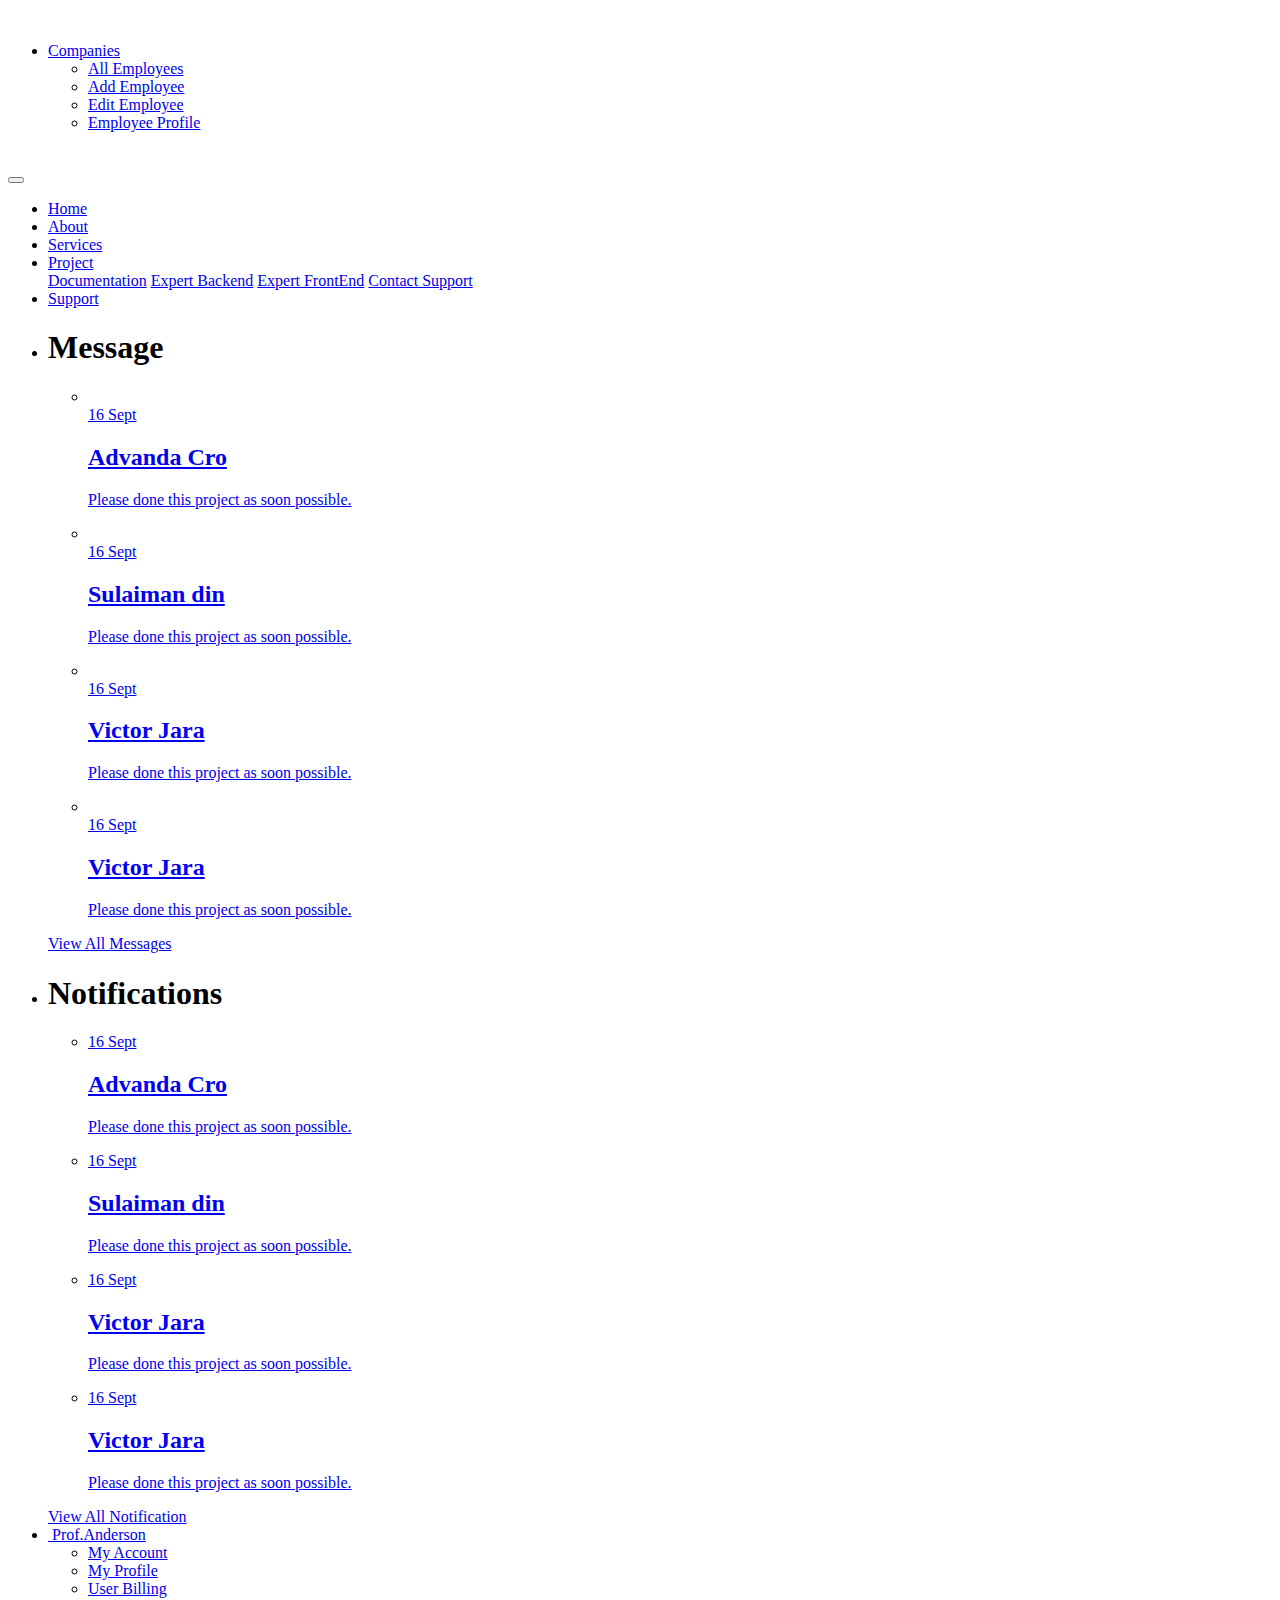
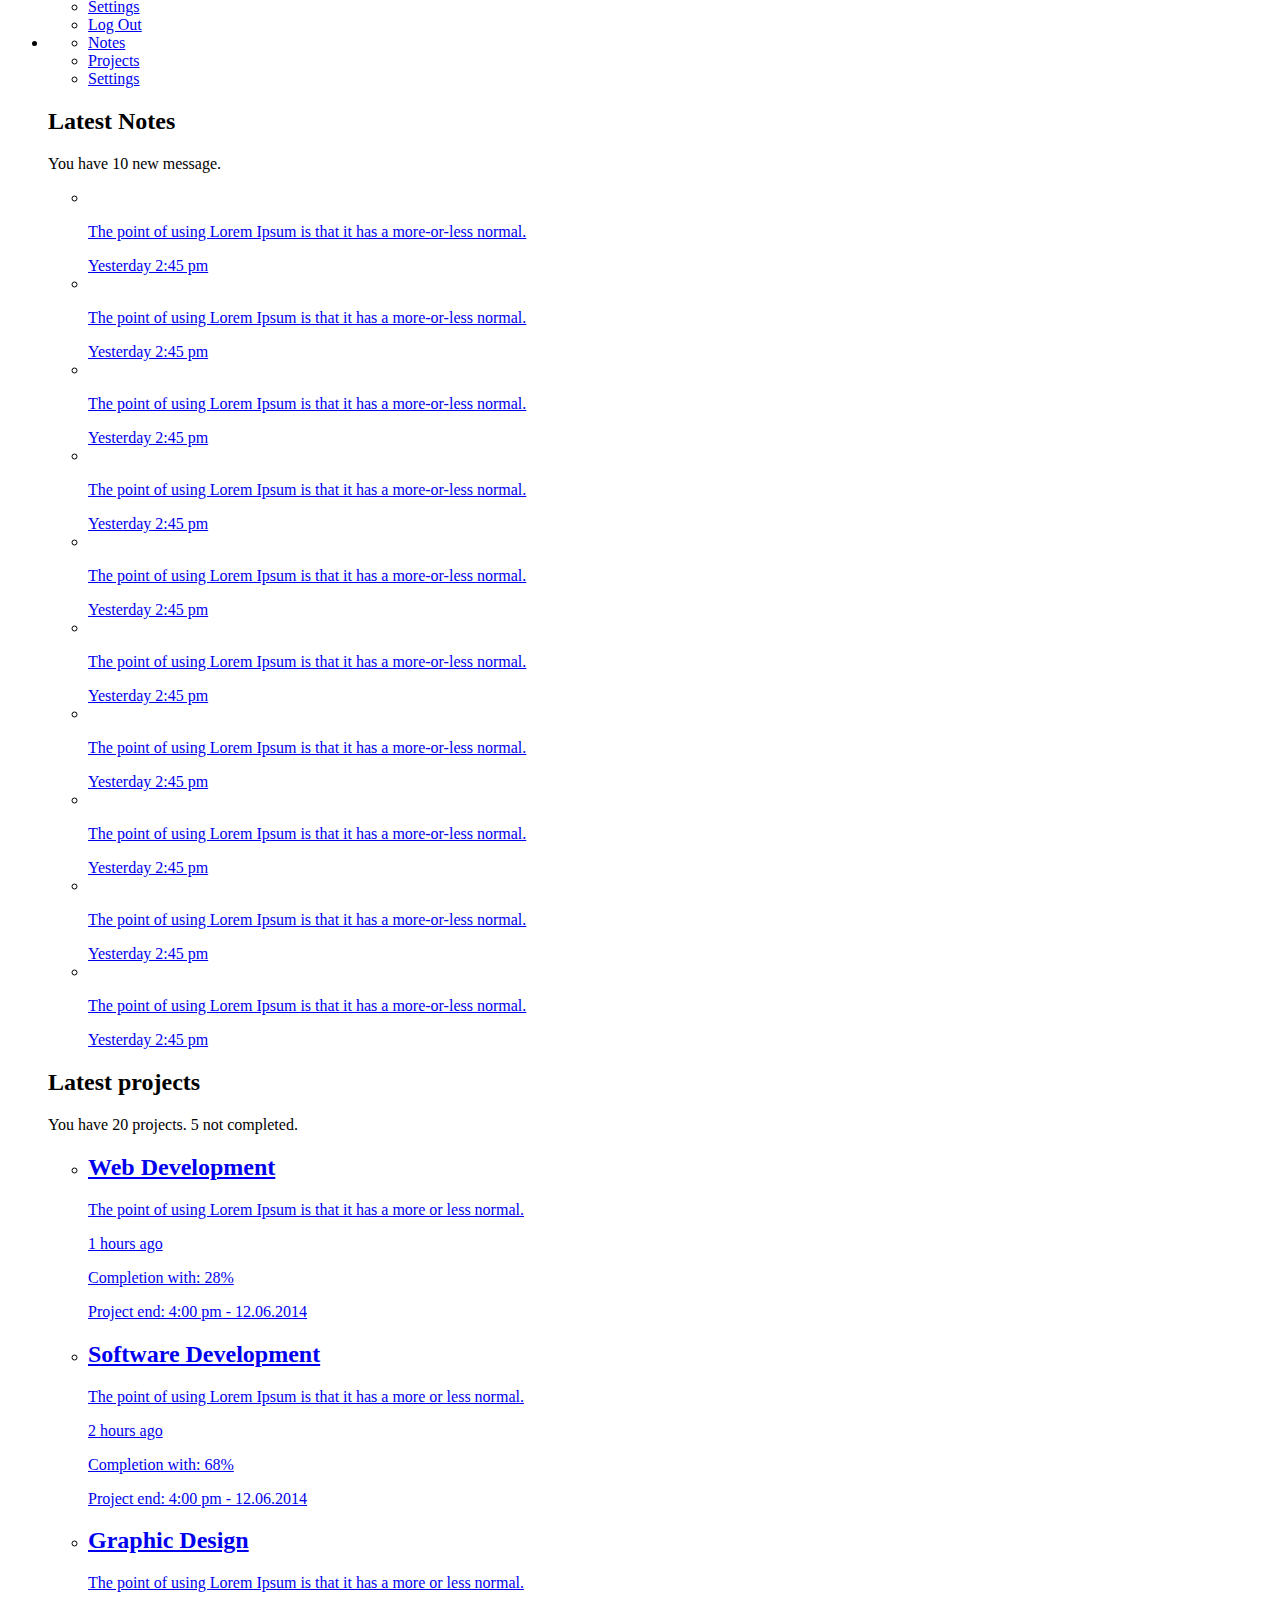
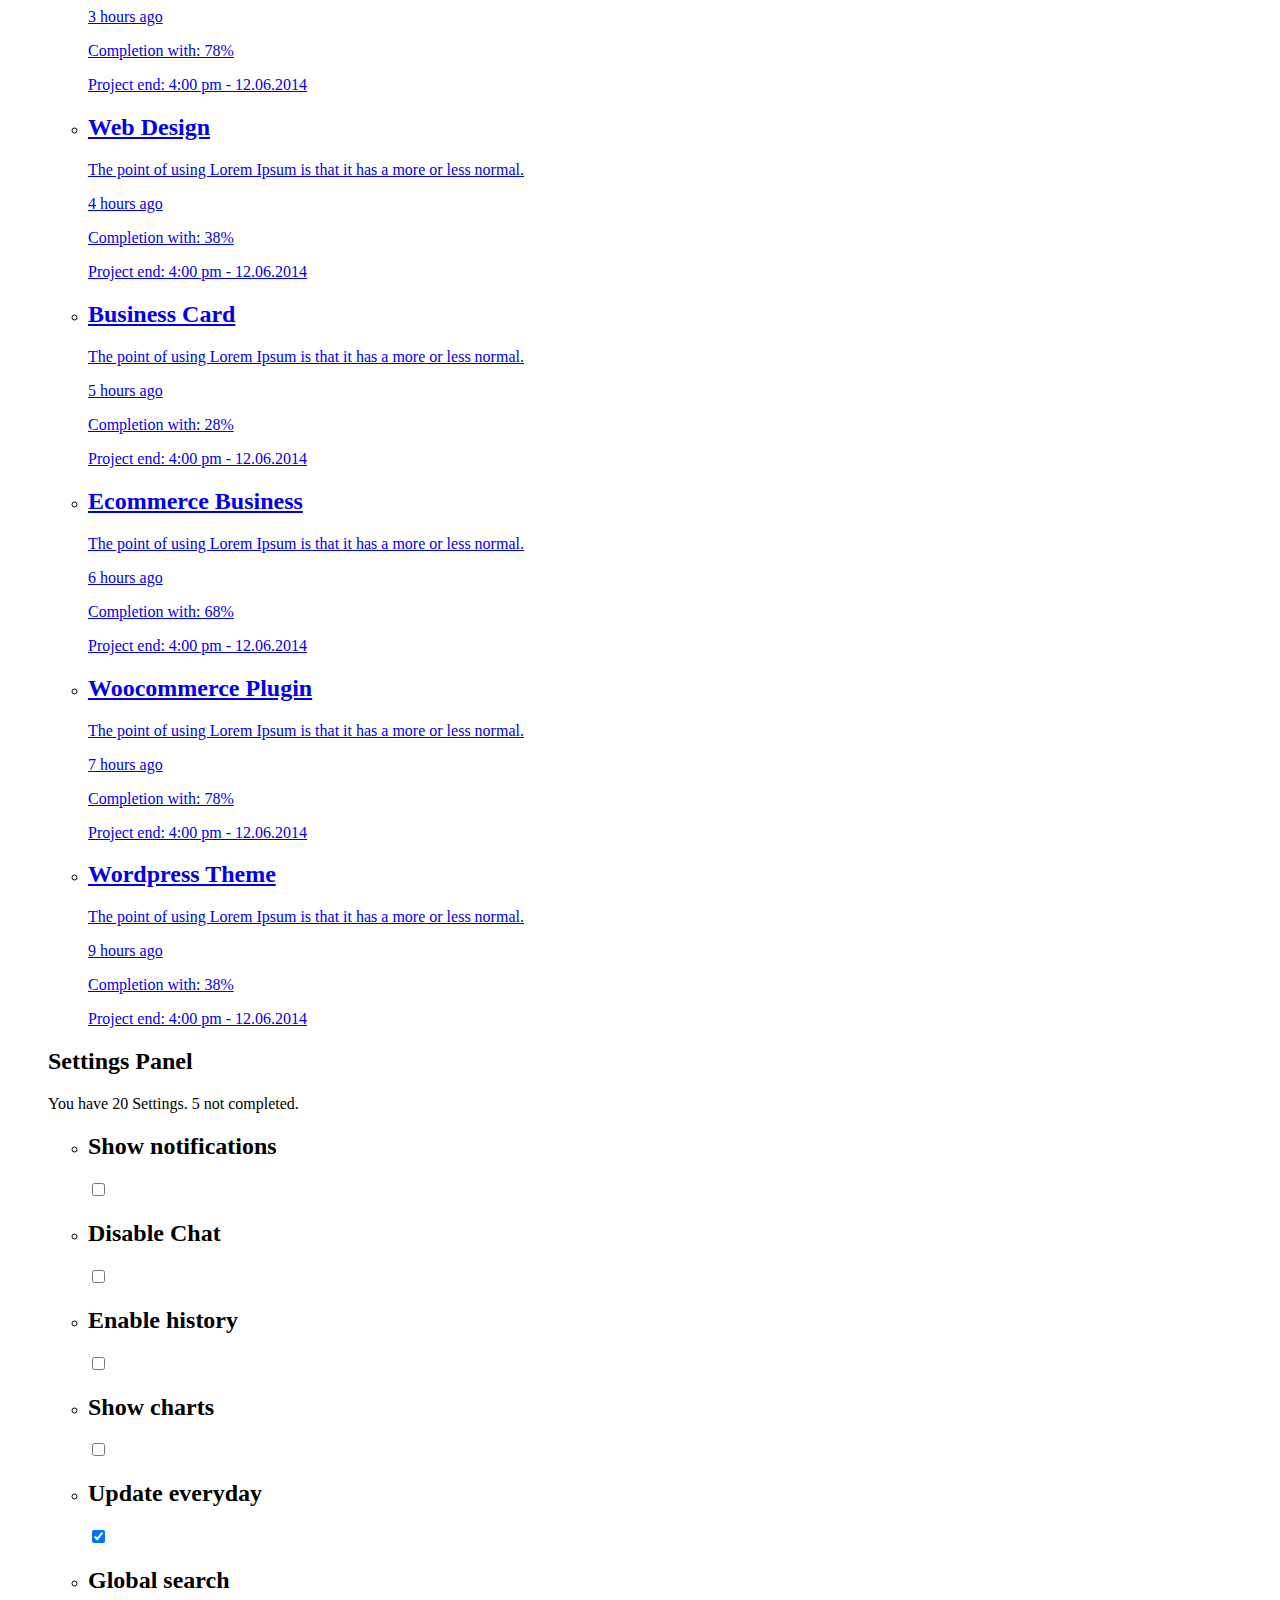
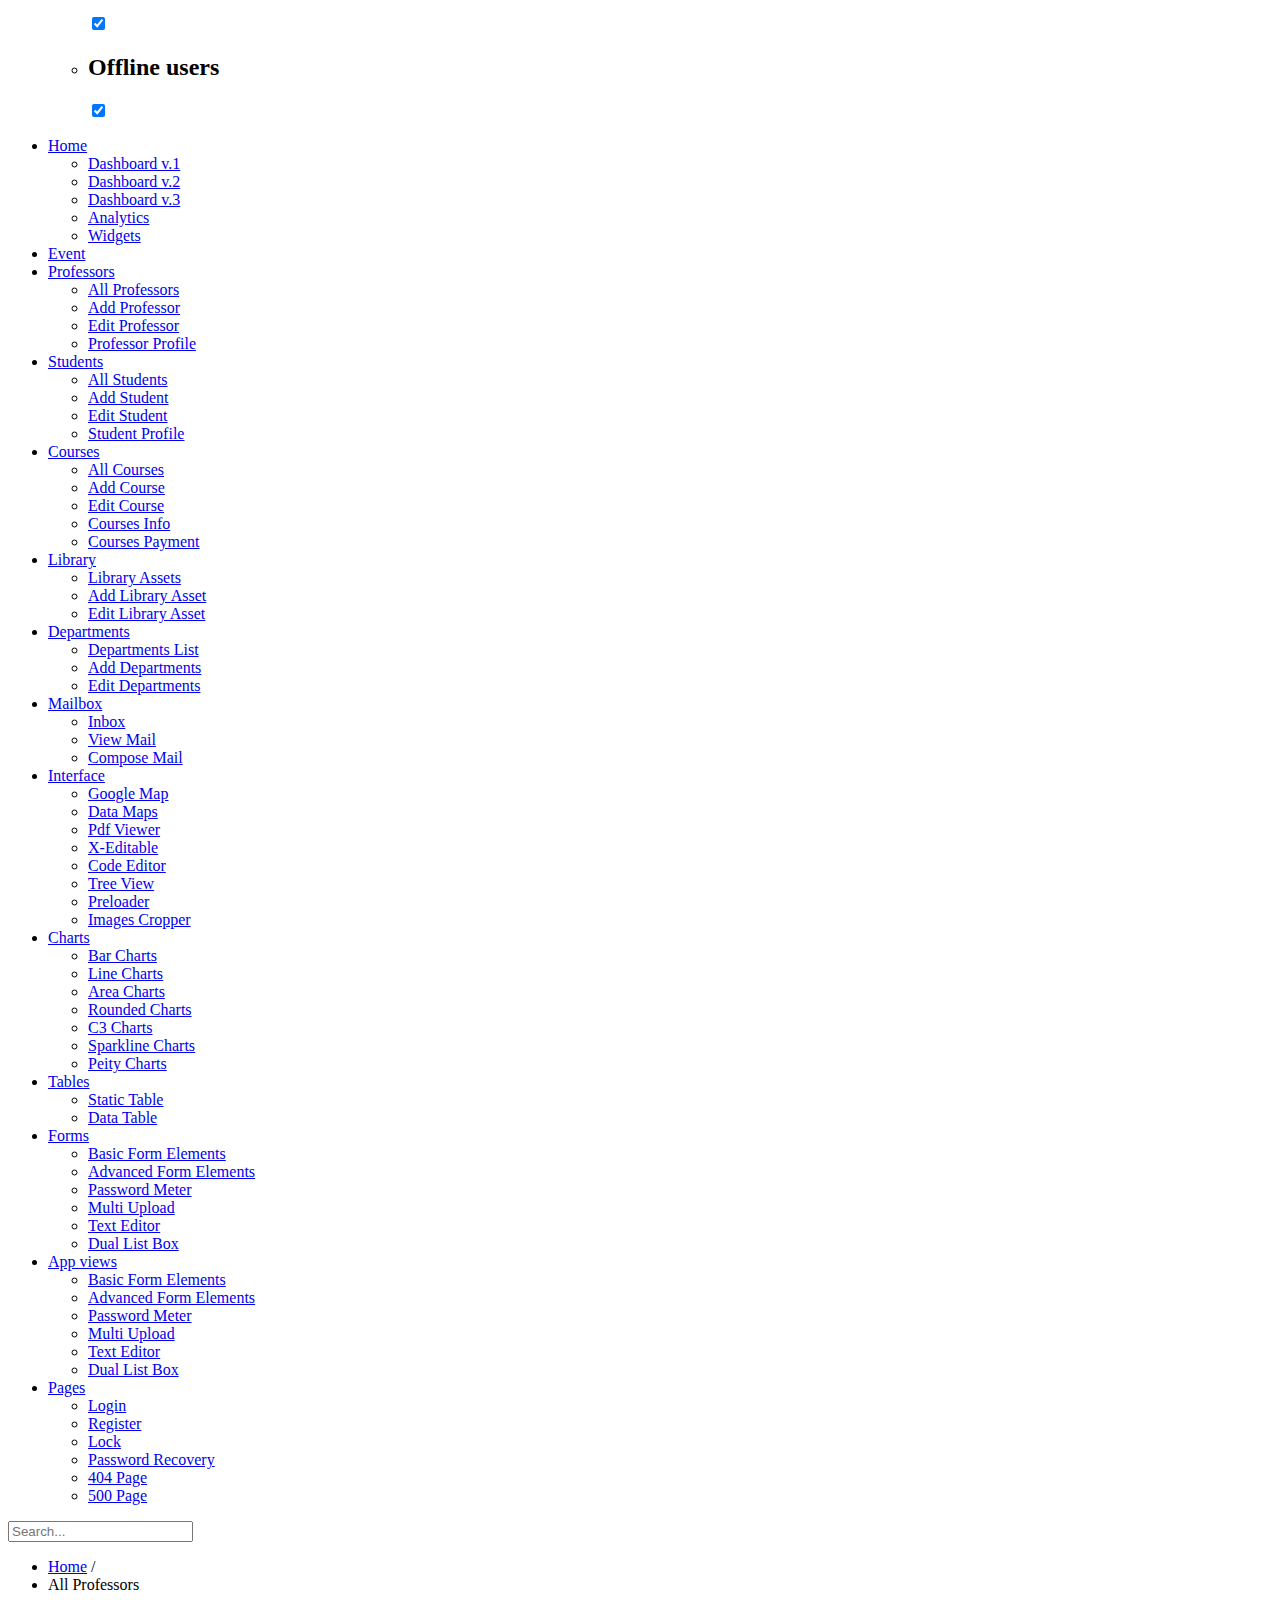
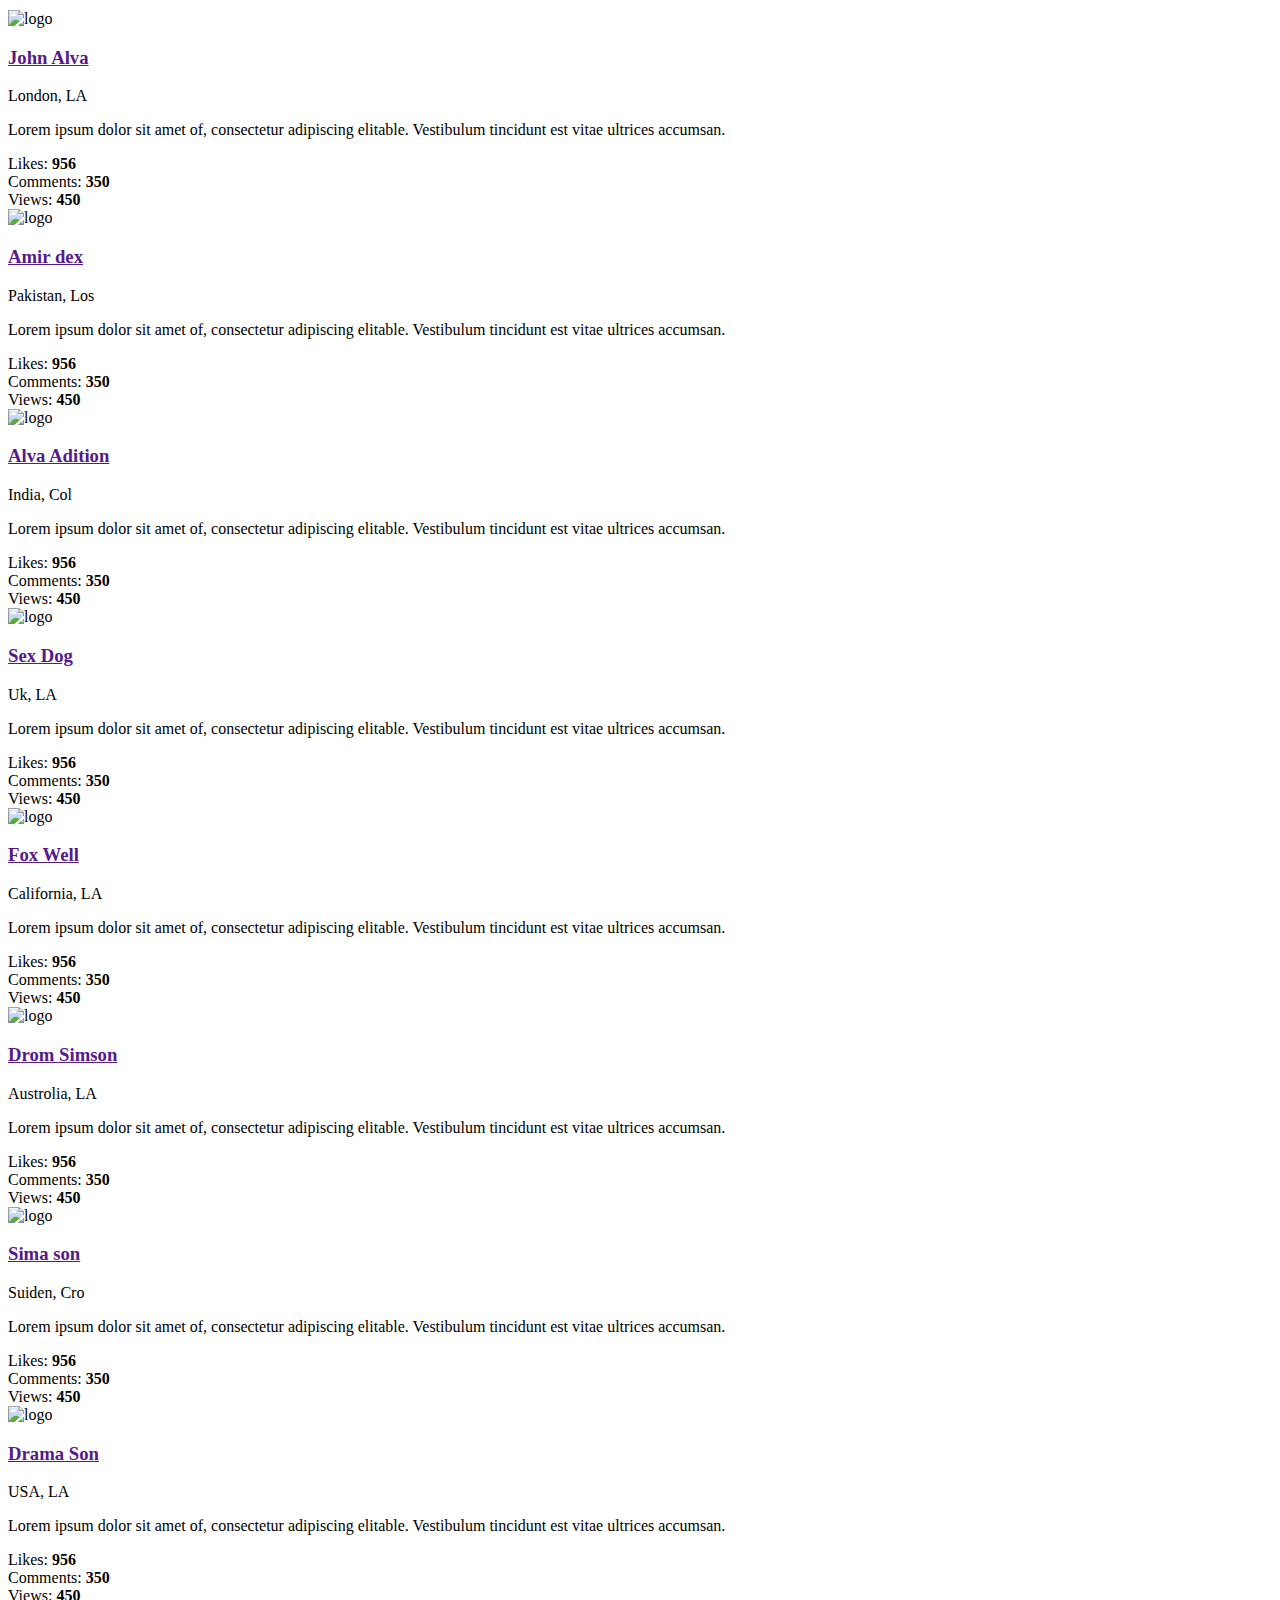
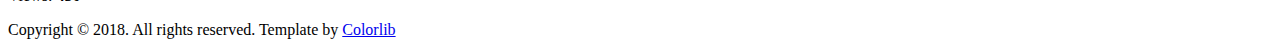
==== all-employees.html @ 907eefcb "First commit" ====
<!doctype html>
<html class="no-js" lang="en">

<head>
    <meta charset="utf-8">
    <meta http-equiv="x-ua-compatible" content="ie=edge">
    <title>Company</title>
    <meta name="description" content="">
    <meta name="viewport" content="width=device-width, initial-scale=1">
    <!-- favicon
		============================================ -->
    <link rel="shortcut icon" type="image/x-icon" href="img/favicon.ico">
    <!-- Google Fonts
		============================================ -->
    <link href="https://fonts.googleapis.com/css?family=Roboto:100,300,400,700,900" rel="stylesheet">
    <!-- Bootstrap CSS
		============================================ -->
    <link rel="stylesheet" href="css/bootstrap.min.css">
    <!-- Bootstrap CSS
		============================================ -->
    <link rel="stylesheet" href="css/font-awesome.min.css">
    <!-- owl.carousel CSS
		============================================ -->
    <link rel="stylesheet" href="css/owl.carousel.css">
    <link rel="stylesheet" href="css/owl.theme.css">
    <link rel="stylesheet" href="css/owl.transitions.css">
    <!-- animate CSS
		============================================ -->
    <link rel="stylesheet" href="css/animate.css">
    <!-- normalize CSS
		============================================ -->
    <link rel="stylesheet" href="css/normalize.css">
    <!-- meanmenu icon CSS
		============================================ -->
    <link rel="stylesheet" href="css/meanmenu.min.css">
    <!-- main CSS
		============================================ -->
    <link rel="stylesheet" href="css/main.css">
    <!-- educate icon CSS
		============================================ -->
    <link rel="stylesheet" href="css/educate-custon-icon.css">
    <!-- morrisjs CSS
		============================================ -->
    <link rel="stylesheet" href="css/morrisjs/morris.css">
    <!-- mCustomScrollbar CSS
		============================================ -->
    <link rel="stylesheet" href="css/scrollbar/jquery.mCustomScrollbar.min.css">
    <!-- metisMenu CSS
		============================================ -->
    <link rel="stylesheet" href="css/metisMenu/metisMenu.min.css">
    <link rel="stylesheet" href="css/metisMenu/metisMenu-vertical.css">
    <!-- calendar CSS
		============================================ -->
    <link rel="stylesheet" href="css/calendar/fullcalendar.min.css">
    <link rel="stylesheet" href="css/calendar/fullcalendar.print.min.css">
    <!-- style CSS
		============================================ -->
    <link rel="stylesheet" href="style.css">
    <!-- responsive CSS
		============================================ -->
    <link rel="stylesheet" href="css/responsive.css">
    <!-- modernizr JS
		============================================ -->
    <script src="js/vendor/modernizr-2.8.3.min.js"></script>
</head>

<body>
    <!--[if lt IE 8]>
		<p class="browserupgrade">You are using an <strong>outdated</strong> browser. Please <a href="http://browsehappy.com/">upgrade your browser</a> to improve your experience.</p>
	<![endif]-->
    <!-- Start Left menu area -->
    <div class="left-sidebar-pro">
        <nav id="sidebar" class="">
            <div class="sidebar-header">
                <a href="index.html"><img class="main-logo" src="img/logo/logo.png" alt="" /></a>
                <strong><a href="index.html"><img src="img/logo/logosn.png" alt="" /></a></strong>
            </div>
            <div class="left-custom-menu-adp-wrap comment-scrollbar">
                <nav class="sidebar-nav left-sidebar-menu-pro">
                    <ul class="metismenu" id="menu1">
                        
                        <li>
                            <a class="has-arrow" href="all-employees.html" aria-expanded="false"><span
                                    class="educate-icon educate-professor icon-wrap"></span> <span
                                    class="mini-click-non">Companies</span></a>
                            <ul class="submenu-angle" aria-expanded="false">
                                <li><a title="All Employees" href="all-employees.html"><span class="mini-sub-pro">All
                                            Employees</span></a></li>
                                <li><a title="Add Employee" href="add-Employee.html"><span class="mini-sub-pro">Add
                                            Employee</span></a></li>
                                <li><a title="Edit Employee" href="edit-Employee.html"><span class="mini-sub-pro">Edit
                                            Employee</span></a></li>
                                <li><a title="Employee Profile" href="Employee-profile.html"><span
                                            class="mini-sub-pro">Employee Profile</span></a></li>
                            </ul>
                        </li>                       
                    </ul>
                </nav>
            </div>
        </nav>
    </div>
    <!-- End Left menu area -->
    <!-- Start Welcome area -->
    <div class="all-content-wrapper">
        <div class="container-fluid">
            <div class="row">
                <div class="col-lg-12 col-md-12 col-sm-12 col-xs-12">
                    <div class="logo-pro">
                        <a href="index.html"><img class="main-logo" src="img/logo/logo.png" alt="" /></a>
                    </div>
                </div>
            </div>
        </div>
        <div class="header-advance-area">
            <div class="header-top-area">
                <div class="container-fluid">
                    <div class="row">
                        <div class="col-lg-12 col-md-12 col-sm-12 col-xs-12">
                            <div class="header-top-wraper">
                                <div class="row">
                                    <div class="col-lg-1 col-md-0 col-sm-1 col-xs-12">
                                        <div class="menu-switcher-pro">
                                            <button type="button" id="sidebarCollapse" class="btn bar-button-pro header-drl-controller-btn btn-info navbar-btn">
													<i class="educate-icon educate-nav"></i>
												</button>
                                        </div>
                                    </div>
                                    <div class="col-lg-6 col-md-7 col-sm-6 col-xs-12">
                                        <div class="header-top-menu tabl-d-n">
                                            <ul class="nav navbar-nav mai-top-nav">
                                                <li class="nav-item"><a href="#" class="nav-link">Home</a>
                                                </li>
                                                <li class="nav-item"><a href="#" class="nav-link">About</a>
                                                </li>
                                                <li class="nav-item"><a href="#" class="nav-link">Services</a>
                                                </li>
                                                <li class="nav-item dropdown res-dis-nn">
                                                    <a href="#" data-toggle="dropdown" role="button" aria-expanded="false" class="nav-link dropdown-toggle">Project <span class="angle-down-topmenu"><i class="fa fa-angle-down"></i></span></a>
                                                    <div role="menu" class="dropdown-menu animated zoomIn">
                                                        <a href="#" class="dropdown-item">Documentation</a>
                                                        <a href="#" class="dropdown-item">Expert Backend</a>
                                                        <a href="#" class="dropdown-item">Expert FrontEnd</a>
                                                        <a href="#" class="dropdown-item">Contact Support</a>
                                                    </div>
                                                </li>
                                                <li class="nav-item"><a href="#" class="nav-link">Support</a>
                                                </li>
                                            </ul>
                                        </div>
                                    </div>
                                    <div class="col-lg-5 col-md-5 col-sm-12 col-xs-12">
                                        <div class="header-right-info">
                                            <ul class="nav navbar-nav mai-top-nav header-right-menu">
                                                <li class="nav-item dropdown">
                                                    <a href="#" data-toggle="dropdown" role="button" aria-expanded="false" class="nav-link dropdown-toggle"><i class="educate-icon educate-message edu-chat-pro" aria-hidden="true"></i><span class="indicator-ms"></span></a>
                                                    <div role="menu" class="author-message-top dropdown-menu animated zoomIn">
                                                        <div class="message-single-top">
                                                            <h1>Message</h1>
                                                        </div>
                                                        <ul class="message-menu">
                                                            <li>
                                                                <a href="#">
                                                                    <div class="message-img">
                                                                        <img src="img/contact/1.jpg" alt="">
                                                                    </div>
                                                                    <div class="message-content">
                                                                        <span class="message-date">16 Sept</span>
                                                                        <h2>Advanda Cro</h2>
                                                                        <p>Please done this project as soon possible.</p>
                                                                    </div>
                                                                </a>
                                                            </li>
                                                            <li>
                                                                <a href="#">
                                                                    <div class="message-img">
                                                                        <img src="img/contact/4.jpg" alt="">
                                                                    </div>
                                                                    <div class="message-content">
                                                                        <span class="message-date">16 Sept</span>
                                                                        <h2>Sulaiman din</h2>
                                                                        <p>Please done this project as soon possible.</p>
                                                                    </div>
                                                                </a>
                                                            </li>
                                                            <li>
                                                                <a href="#">
                                                                    <div class="message-img">
                                                                        <img src="img/contact/3.jpg" alt="">
                                                                    </div>
                                                                    <div class="message-content">
                                                                        <span class="message-date">16 Sept</span>
                                                                        <h2>Victor Jara</h2>
                                                                        <p>Please done this project as soon possible.</p>
                                                                    </div>
                                                                </a>
                                                            </li>
                                                            <li>
                                                                <a href="#">
                                                                    <div class="message-img">
                                                                        <img src="img/contact/2.jpg" alt="">
                                                                    </div>
                                                                    <div class="message-content">
                                                                        <span class="message-date">16 Sept</span>
                                                                        <h2>Victor Jara</h2>
                                                                        <p>Please done this project as soon possible.</p>
                                                                    </div>
                                                                </a>
                                                            </li>
                                                        </ul>
                                                        <div class="message-view">
                                                            <a href="#">View All Messages</a>
                                                        </div>
                                                    </div>
                                                </li>
                                                <li class="nav-item"><a href="#" data-toggle="dropdown" role="button" aria-expanded="false" class="nav-link dropdown-toggle"><i class="educate-icon educate-bell" aria-hidden="true"></i><span class="indicator-nt"></span></a>
                                                    <div role="menu" class="notification-author dropdown-menu animated zoomIn">
                                                        <div class="notification-single-top">
                                                            <h1>Notifications</h1>
                                                        </div>
                                                        <ul class="notification-menu">
                                                            <li>
                                                                <a href="#">
                                                                    <div class="notification-icon">
                                                                        <i class="educate-icon educate-checked edu-checked-pro admin-check-pro" aria-hidden="true"></i>
                                                                    </div>
                                                                    <div class="notification-content">
                                                                        <span class="notification-date">16 Sept</span>
                                                                        <h2>Advanda Cro</h2>
                                                                        <p>Please done this project as soon possible.</p>
                                                                    </div>
                                                                </a>
                                                            </li>
                                                            <li>
                                                                <a href="#">
                                                                    <div class="notification-icon">
                                                                        <i class="fa fa-cloud edu-cloud-computing-down" aria-hidden="true"></i>
                                                                    </div>
                                                                    <div class="notification-content">
                                                                        <span class="notification-date">16 Sept</span>
                                                                        <h2>Sulaiman din</h2>
                                                                        <p>Please done this project as soon possible.</p>
                                                                    </div>
                                                                </a>
                                                            </li>
                                                            <li>
                                                                <a href="#">
                                                                    <div class="notification-icon">
                                                                        <i class="fa fa-eraser edu-shield" aria-hidden="true"></i>
                                                                    </div>
                                                                    <div class="notification-content">
                                                                        <span class="notification-date">16 Sept</span>
                                                                        <h2>Victor Jara</h2>
                                                                        <p>Please done this project as soon possible.</p>
                                                                    </div>
                                                                </a>
                                                            </li>
                                                            <li>
                                                                <a href="#">
                                                                    <div class="notification-icon">
                                                                        <i class="fa fa-line-chart edu-analytics-arrow" aria-hidden="true"></i>
                                                                    </div>
                                                                    <div class="notification-content">
                                                                        <span class="notification-date">16 Sept</span>
                                                                        <h2>Victor Jara</h2>
                                                                        <p>Please done this project as soon possible.</p>
                                                                    </div>
                                                                </a>
                                                            </li>
                                                        </ul>
                                                        <div class="notification-view">
                                                            <a href="#">View All Notification</a>
                                                        </div>
                                                    </div>
                                                </li>
                                                <li class="nav-item">
                                                    <a href="#" data-toggle="dropdown" role="button" aria-expanded="false" class="nav-link dropdown-toggle">
															<img src="img/product/pro4.jpg" alt="" />
															<span class="admin-name">Prof.Anderson</span>
															<i class="fa fa-angle-down edu-icon edu-down-arrow"></i>
														</a>
                                                    <ul role="menu" class="dropdown-header-top author-log dropdown-menu animated zoomIn">
                                                        <li><a href="#"><span class="edu-icon edu-home-admin author-log-ic"></span>My Account</a>
                                                        </li>
                                                        <li><a href="#"><span class="edu-icon edu-user-rounded author-log-ic"></span>My Profile</a>
                                                        </li>
                                                        <li><a href="#"><span class="edu-icon edu-money author-log-ic"></span>User Billing</a>
                                                        </li>
                                                        <li><a href="#"><span class="edu-icon edu-settings author-log-ic"></span>Settings</a>
                                                        </li>
                                                        <li><a href="#"><span class="edu-icon edu-locked author-log-ic"></span>Log Out</a>
                                                        </li>
                                                    </ul>
                                                </li>
                                                <li class="nav-item nav-setting-open"><a href="#" data-toggle="dropdown" role="button" aria-expanded="false" class="nav-link dropdown-toggle"><i class="educate-icon educate-menu"></i></a>

                                                    <div role="menu" class="admintab-wrap menu-setting-wrap menu-setting-wrap-bg dropdown-menu animated zoomIn">
                                                        <ul class="nav nav-tabs custon-set-tab">
                                                            <li class="active"><a data-toggle="tab" href="#Notes">Notes</a>
                                                            </li>
                                                            <li><a data-toggle="tab" href="#Projects">Projects</a>
                                                            </li>
                                                            <li><a data-toggle="tab" href="#Settings">Settings</a>
                                                            </li>
                                                        </ul>

                                                        <div class="tab-content custom-bdr-nt">
                                                            <div id="Notes" class="tab-pane fade in active">
                                                                <div class="notes-area-wrap">
                                                                    <div class="note-heading-indicate">
                                                                        <h2><i class="fa fa-comments-o"></i> Latest Notes</h2>
                                                                        <p>You have 10 new message.</p>
                                                                    </div>
                                                                    <div class="notes-list-area notes-menu-scrollbar">
                                                                        <ul class="notes-menu-list">
                                                                            <li>
                                                                                <a href="#">
                                                                                    <div class="notes-list-flow">
                                                                                        <div class="notes-img">
                                                                                            <img src="img/contact/4.jpg" alt="" />
                                                                                        </div>
                                                                                        <div class="notes-content">
                                                                                            <p> The point of using Lorem Ipsum is that it has a more-or-less normal.</p>
                                                                                            <span>Yesterday 2:45 pm</span>
                                                                                        </div>
                                                                                    </div>
                                                                                </a>
                                                                            </li>
                                                                            <li>
                                                                                <a href="#">
                                                                                    <div class="notes-list-flow">
                                                                                        <div class="notes-img">
                                                                                            <img src="img/contact/1.jpg" alt="" />
                                                                                        </div>
                                                                                        <div class="notes-content">
                                                                                            <p> The point of using Lorem Ipsum is that it has a more-or-less normal.</p>
                                                                                            <span>Yesterday 2:45 pm</span>
                                                                                        </div>
                                                                                    </div>
                                                                                </a>
                                                                            </li>
                                                                            <li>
                                                                                <a href="#">
                                                                                    <div class="notes-list-flow">
                                                                                        <div class="notes-img">
                                                                                            <img src="img/contact/2.jpg" alt="" />
                                                                                        </div>
                                                                                        <div class="notes-content">
                                                                                            <p> The point of using Lorem Ipsum is that it has a more-or-less normal.</p>
                                                                                            <span>Yesterday 2:45 pm</span>
                                                                                        </div>
                                                                                    </div>
                                                                                </a>
                                                                            </li>
                                                                            <li>
                                                                                <a href="#">
                                                                                    <div class="notes-list-flow">
                                                                                        <div class="notes-img">
                                                                                            <img src="img/contact/3.jpg" alt="" />
                                                                                        </div>
                                                                                        <div class="notes-content">
                                                                                            <p> The point of using Lorem Ipsum is that it has a more-or-less normal.</p>
                                                                                            <span>Yesterday 2:45 pm</span>
                                                                                        </div>
                                                                                    </div>
                                                                                </a>
                                                                            </li>
                                                                            <li>
                                                                                <a href="#">
                                                                                    <div class="notes-list-flow">
                                                                                        <div class="notes-img">
                                                                                            <img src="img/contact/4.jpg" alt="" />
                                                                                        </div>
                                                                                        <div class="notes-content">
                                                                                            <p> The point of using Lorem Ipsum is that it has a more-or-less normal.</p>
                                                                                            <span>Yesterday 2:45 pm</span>
                                                                                        </div>
                                                                                    </div>
                                                                                </a>
                                                                            </li>
                                                                            <li>
                                                                                <a href="#">
                                                                                    <div class="notes-list-flow">
                                                                                        <div class="notes-img">
                                                                                            <img src="img/contact/1.jpg" alt="" />
                                                                                        </div>
                                                                                        <div class="notes-content">
                                                                                            <p> The point of using Lorem Ipsum is that it has a more-or-less normal.</p>
                                                                                            <span>Yesterday 2:45 pm</span>
                                                                                        </div>
                                                                                    </div>
                                                                                </a>
                                                                            </li>
                                                                            <li>
                                                                                <a href="#">
                                                                                    <div class="notes-list-flow">
                                                                                        <div class="notes-img">
                                                                                            <img src="img/contact/2.jpg" alt="" />
                                                                                        </div>
                                                                                        <div class="notes-content">
                                                                                            <p> The point of using Lorem Ipsum is that it has a more-or-less normal.</p>
                                                                                            <span>Yesterday 2:45 pm</span>
                                                                                        </div>
                                                                                    </div>
                                                                                </a>
                                                                            </li>
                                                                            <li>
                                                                                <a href="#">
                                                                                    <div class="notes-list-flow">
                                                                                        <div class="notes-img">
                                                                                            <img src="img/contact/1.jpg" alt="" />
                                                                                        </div>
                                                                                        <div class="notes-content">
                                                                                            <p> The point of using Lorem Ipsum is that it has a more-or-less normal.</p>
                                                                                            <span>Yesterday 2:45 pm</span>
                                                                                        </div>
                                                                                    </div>
                                                                                </a>
                                                                            </li>
                                                                            <li>
                                                                                <a href="#">
                                                                                    <div class="notes-list-flow">
                                                                                        <div class="notes-img">
                                                                                            <img src="img/contact/2.jpg" alt="" />
                                                                                        </div>
                                                                                        <div class="notes-content">
                                                                                            <p> The point of using Lorem Ipsum is that it has a more-or-less normal.</p>
                                                                                            <span>Yesterday 2:45 pm</span>
                                                                                        </div>
                                                                                    </div>
                                                                                </a>
                                                                            </li>
                                                                            <li>
                                                                                <a href="#">
                                                                                    <div class="notes-list-flow">
                                                                                        <div class="notes-img">
                                                                                            <img src="img/contact/3.jpg" alt="" />
                                                                                        </div>
                                                                                        <div class="notes-content">
                                                                                            <p> The point of using Lorem Ipsum is that it has a more-or-less normal.</p>
                                                                                            <span>Yesterday 2:45 pm</span>
                                                                                        </div>
                                                                                    </div>
                                                                                </a>
                                                                            </li>
                                                                        </ul>
                                                                    </div>
                                                                </div>
                                                            </div>
                                                            <div id="Projects" class="tab-pane fade">
                                                                <div class="projects-settings-wrap">
                                                                    <div class="note-heading-indicate">
                                                                        <h2><i class="fa fa-cube"></i> Latest projects</h2>
                                                                        <p> You have 20 projects. 5 not completed.</p>
                                                                    </div>
                                                                    <div class="project-st-list-area project-st-menu-scrollbar">
                                                                        <ul class="projects-st-menu-list">
                                                                            <li>
                                                                                <a href="#">
                                                                                    <div class="project-list-flow">
                                                                                        <div class="projects-st-heading">
                                                                                            <h2>Web Development</h2>
                                                                                            <p> The point of using Lorem Ipsum is that it has a more or less normal.</p>
                                                                                            <span class="project-st-time">1 hours ago</span>
                                                                                        </div>
                                                                                        <div class="projects-st-content">
                                                                                            <p>Completion with: 28%</p>
                                                                                            <div class="progress progress-mini">
                                                                                                <div style="width: 28%;" class="progress-bar progress-bar-danger hd-tp-1"></div>
                                                                                            </div>
                                                                                            <p>Project end: 4:00 pm - 12.06.2014</p>
                                                                                        </div>
                                                                                    </div>
                                                                                </a>
                                                                            </li>
                                                                            <li>
                                                                                <a href="#">
                                                                                    <div class="project-list-flow">
                                                                                        <div class="projects-st-heading">
                                                                                            <h2>Software Development</h2>
                                                                                            <p> The point of using Lorem Ipsum is that it has a more or less normal.</p>
                                                                                            <span class="project-st-time">2 hours ago</span>
                                                                                        </div>
                                                                                        <div class="projects-st-content project-rating-cl">
                                                                                            <p>Completion with: 68%</p>
                                                                                            <div class="progress progress-mini">
                                                                                                <div style="width: 68%;" class="progress-bar hd-tp-2"></div>
                                                                                            </div>
                                                                                            <p>Project end: 4:00 pm - 12.06.2014</p>
                                                                                        </div>
                                                                                    </div>
                                                                                </a>
                                                                            </li>
                                                                            <li>
                                                                                <a href="#">
                                                                                    <div class="project-list-flow">
                                                                                        <div class="projects-st-heading">
                                                                                            <h2>Graphic Design</h2>
                                                                                            <p> The point of using Lorem Ipsum is that it has a more or less normal.</p>
                                                                                            <span class="project-st-time">3 hours ago</span>
                                                                                        </div>
                                                                                        <div class="projects-st-content">
                                                                                            <p>Completion with: 78%</p>
                                                                                            <div class="progress progress-mini">
                                                                                                <div style="width: 78%;" class="progress-bar hd-tp-3"></div>
                                                                                            </div>
                                                                                            <p>Project end: 4:00 pm - 12.06.2014</p>
                                                                                        </div>
                                                                                    </div>
                                                                                </a>
                                                                            </li>
                                                                            <li>
                                                                                <a href="#">
                                                                                    <div class="project-list-flow">
                                                                                        <div class="projects-st-heading">
                                                                                            <h2>Web Design</h2>
                                                                                            <p> The point of using Lorem Ipsum is that it has a more or less normal.</p>
                                                                                            <span class="project-st-time">4 hours ago</span>
                                                                                        </div>
                                                                                        <div class="projects-st-content project-rating-cl2">
                                                                                            <p>Completion with: 38%</p>
                                                                                            <div class="progress progress-mini">
                                                                                                <div style="width: 38%;" class="progress-bar progress-bar-danger hd-tp-4"></div>
                                                                                            </div>
                                                                                            <p>Project end: 4:00 pm - 12.06.2014</p>
                                                                                        </div>
                                                                                    </div>
                                                                                </a>
                                                                            </li>
                                                                            <li>
                                                                                <a href="#">
                                                                                    <div class="project-list-flow">
                                                                                        <div class="projects-st-heading">
                                                                                            <h2>Business Card</h2>
                                                                                            <p> The point of using Lorem Ipsum is that it has a more or less normal.</p>
                                                                                            <span class="project-st-time">5 hours ago</span>
                                                                                        </div>
                                                                                        <div class="projects-st-content">
                                                                                            <p>Completion with: 28%</p>
                                                                                            <div class="progress progress-mini">
                                                                                                <div style="width: 28%;" class="progress-bar progress-bar-danger hd-tp-5"></div>
                                                                                            </div>
                                                                                            <p>Project end: 4:00 pm - 12.06.2014</p>
                                                                                        </div>
                                                                                    </div>
                                                                                </a>
                                                                            </li>
                                                                            <li>
                                                                                <a href="#">
                                                                                    <div class="project-list-flow">
                                                                                        <div class="projects-st-heading">
                                                                                            <h2>Ecommerce Business</h2>
                                                                                            <p> The point of using Lorem Ipsum is that it has a more or less normal.</p>
                                                                                            <span class="project-st-time">6 hours ago</span>
                                                                                        </div>
                                                                                        <div class="projects-st-content project-rating-cl">
                                                                                            <p>Completion with: 68%</p>
                                                                                            <div class="progress progress-mini">
                                                                                                <div style="width: 68%;" class="progress-bar hd-tp-6"></div>
                                                                                            </div>
                                                                                            <p>Project end: 4:00 pm - 12.06.2014</p>
                                                                                        </div>
                                                                                    </div>
                                                                                </a>
                                                                            </li>
                                                                            <li>
                                                                                <a href="#">
                                                                                    <div class="project-list-flow">
                                                                                        <div class="projects-st-heading">
                                                                                            <h2>Woocommerce Plugin</h2>
                                                                                            <p> The point of using Lorem Ipsum is that it has a more or less normal.</p>
                                                                                            <span class="project-st-time">7 hours ago</span>
                                                                                        </div>
                                                                                        <div class="projects-st-content">
                                                                                            <p>Completion with: 78%</p>
                                                                                            <div class="progress progress-mini">
                                                                                                <div style="width: 78%;" class="progress-bar"></div>
                                                                                            </div>
                                                                                            <p>Project end: 4:00 pm - 12.06.2014</p>
                                                                                        </div>
                                                                                    </div>
                                                                                </a>
                                                                            </li>
                                                                            <li>
                                                                                <a href="#">
                                                                                    <div class="project-list-flow">
                                                                                        <div class="projects-st-heading">
                                                                                            <h2>Wordpress Theme</h2>
                                                                                            <p> The point of using Lorem Ipsum is that it has a more or less normal.</p>
                                                                                            <span class="project-st-time">9 hours ago</span>
                                                                                        </div>
                                                                                        <div class="projects-st-content project-rating-cl2">
                                                                                            <p>Completion with: 38%</p>
                                                                                            <div class="progress progress-mini">
                                                                                                <div style="width: 38%;" class="progress-bar progress-bar-danger"></div>
                                                                                            </div>
                                                                                            <p>Project end: 4:00 pm - 12.06.2014</p>
                                                                                        </div>
                                                                                    </div>
                                                                                </a>
                                                                            </li>
                                                                        </ul>
                                                                    </div>
                                                                </div>
                                                            </div>
                                                            <div id="Settings" class="tab-pane fade">
                                                                <div class="setting-panel-area">
                                                                    <div class="note-heading-indicate">
                                                                        <h2><i class="fa fa-gears"></i> Settings Panel</h2>
                                                                        <p> You have 20 Settings. 5 not completed.</p>
                                                                    </div>
                                                                    <ul class="setting-panel-list">
                                                                        <li>
                                                                            <div class="checkbox-setting-pro">
                                                                                <div class="checkbox-title-pro">
                                                                                    <h2>Show notifications</h2>
                                                                                    <div class="ts-custom-check">
                                                                                        <div class="onoffswitch">
                                                                                            <input type="checkbox" name="collapsemenu" class="onoffswitch-checkbox" id="example">
                                                                                            <label class="onoffswitch-label" for="example">
																									<span class="onoffswitch-inner"></span>
																									<span class="onoffswitch-switch"></span>
																								</label>
                                                                                        </div>
                                                                                    </div>
                                                                                </div>
                                                                            </div>
                                                                        </li>
                                                                        <li>
                                                                            <div class="checkbox-setting-pro">
                                                                                <div class="checkbox-title-pro">
                                                                                    <h2>Disable Chat</h2>
                                                                                    <div class="ts-custom-check">
                                                                                        <div class="onoffswitch">
                                                                                            <input type="checkbox" name="collapsemenu" class="onoffswitch-checkbox" id="example3">
                                                                                            <label class="onoffswitch-label" for="example3">
																									<span class="onoffswitch-inner"></span>
																									<span class="onoffswitch-switch"></span>
																								</label>
                                                                                        </div>
                                                                                    </div>
                                                                                </div>
                                                                            </div>
                                                                        </li>
                                                                        <li>
                                                                            <div class="checkbox-setting-pro">
                                                                                <div class="checkbox-title-pro">
                                                                                    <h2>Enable history</h2>
                                                                                    <div class="ts-custom-check">
                                                                                        <div class="onoffswitch">
                                                                                            <input type="checkbox" name="collapsemenu" class="onoffswitch-checkbox" id="example4">
                                                                                            <label class="onoffswitch-label" for="example4">
																									<span class="onoffswitch-inner"></span>
																									<span class="onoffswitch-switch"></span>
																								</label>
                                                                                        </div>
                                                                                    </div>
                                                                                </div>
                                                                            </div>
                                                                        </li>
                                                                        <li>
                                                                            <div class="checkbox-setting-pro">
                                                                                <div class="checkbox-title-pro">
                                                                                    <h2>Show charts</h2>
                                                                                    <div class="ts-custom-check">
                                                                                        <div class="onoffswitch">
                                                                                            <input type="checkbox" name="collapsemenu" class="onoffswitch-checkbox" id="example7">
                                                                                            <label class="onoffswitch-label" for="example7">
																									<span class="onoffswitch-inner"></span>
																									<span class="onoffswitch-switch"></span>
																								</label>
                                                                                        </div>
                                                                                    </div>
                                                                                </div>
                                                                            </div>
                                                                        </li>
                                                                        <li>
                                                                            <div class="checkbox-setting-pro">
                                                                                <div class="checkbox-title-pro">
                                                                                    <h2>Update everyday</h2>
                                                                                    <div class="ts-custom-check">
                                                                                        <div class="onoffswitch">
                                                                                            <input type="checkbox" name="collapsemenu" checked="" class="onoffswitch-checkbox" id="example2">
                                                                                            <label class="onoffswitch-label" for="example2">
																									<span class="onoffswitch-inner"></span>
																									<span class="onoffswitch-switch"></span>
																								</label>
                                                                                        </div>
                                                                                    </div>
                                                                                </div>
                                                                            </div>
                                                                        </li>
                                                                        <li>
                                                                            <div class="checkbox-setting-pro">
                                                                                <div class="checkbox-title-pro">
                                                                                    <h2>Global search</h2>
                                                                                    <div class="ts-custom-check">
                                                                                        <div class="onoffswitch">
                                                                                            <input type="checkbox" name="collapsemenu" checked="" class="onoffswitch-checkbox" id="example6">
                                                                                            <label class="onoffswitch-label" for="example6">
																									<span class="onoffswitch-inner"></span>
																									<span class="onoffswitch-switch"></span>
																								</label>
                                                                                        </div>
                                                                                    </div>
                                                                                </div>
                                                                            </div>
                                                                        </li>
                                                                        <li>
                                                                            <div class="checkbox-setting-pro">
                                                                                <div class="checkbox-title-pro">
                                                                                    <h2>Offline users</h2>
                                                                                    <div class="ts-custom-check">
                                                                                        <div class="onoffswitch">
                                                                                            <input type="checkbox" name="collapsemenu" checked="" class="onoffswitch-checkbox" id="example5">
                                                                                            <label class="onoffswitch-label" for="example5">
																									<span class="onoffswitch-inner"></span>
																									<span class="onoffswitch-switch"></span>
																								</label>
                                                                                        </div>
                                                                                    </div>
                                                                                </div>
                                                                            </div>
                                                                        </li>
                                                                    </ul>

                                                                </div>
                                                            </div>
                                                        </div>
                                                    </div>
                                                </li>
                                            </ul>
                                        </div>
                                    </div>
                                </div>
                            </div>
                        </div>
                    </div>
                </div>
            </div>
            <!-- Mobile Menu start -->
            <div class="mobile-menu-area">
                <div class="container">
                    <div class="row">
                        <div class="col-lg-12 col-md-12 col-sm-12 col-xs-12">
                            <div class="mobile-menu">
                                <nav id="dropdown">
                                    <ul class="mobile-menu-nav">
                                        <li><a data-toggle="collapse" data-target="#Charts" href="#">Home <span class="admin-project-icon edu-icon edu-down-arrow"></span></a>
                                            <ul class="collapse dropdown-header-top">
                                                <li><a href="index.html">Dashboard v.1</a></li>
                                                <li><a href="index-1.html">Dashboard v.2</a></li>
                                                <li><a href="index-3.html">Dashboard v.3</a></li>
                                                <li><a href="analytics.html">Analytics</a></li>
                                                <li><a href="widgets.html">Widgets</a></li>
                                            </ul>
                                        </li>
                                        <li><a href="events.html">Event</a></li>
                                        <li><a data-toggle="collapse" data-target="#demoevent" href="#">Professors <span class="admin-project-icon edu-icon edu-down-arrow"></span></a>
                                            <ul id="demoevent" class="collapse dropdown-header-top">
                                                <li><a href="all-professors.html">All Professors</a>
                                                </li>
                                                <li><a href="add-professor.html">Add Professor</a>
                                                </li>
                                                <li><a href="edit-professor.html">Edit Professor</a>
                                                </li>
                                                <li><a href="professor-profile.html">Professor Profile</a>
                                                </li>
                                            </ul>
                                        </li>
                                        <li><a data-toggle="collapse" data-target="#demopro" href="#">Students <span class="admin-project-icon edu-icon edu-down-arrow"></span></a>
                                            <ul id="demopro" class="collapse dropdown-header-top">
                                                <li><a href="all-students.html">All Students</a>
                                                </li>
                                                <li><a href="add-student.html">Add Student</a>
                                                </li>
                                                <li><a href="edit-student.html">Edit Student</a>
                                                </li>
                                                <li><a href="student-profile.html">Student Profile</a>
                                                </li>
                                            </ul>
                                        </li>
                                        <li><a data-toggle="collapse" data-target="#democrou" href="#">Courses <span class="admin-project-icon edu-icon edu-down-arrow"></span></a>
                                            <ul id="democrou" class="collapse dropdown-header-top">
                                                <li><a href="all-courses.html">All Courses</a>
                                                </li>
                                                <li><a href="add-course.html">Add Course</a>
                                                </li>
                                                <li><a href="edit-course.html">Edit Course</a>
                                                </li>
                                                <li><a href="course-profile.html">Courses Info</a>
                                                </li>
                                                <li><a href="course-payment.html">Courses Payment</a>
                                                </li>
                                            </ul>
                                        </li>
                                        <li><a data-toggle="collapse" data-target="#demolibra" href="#">Library <span class="admin-project-icon edu-icon edu-down-arrow"></span></a>
                                            <ul id="demolibra" class="collapse dropdown-header-top">
                                                <li><a href="library-assets.html">Library Assets</a>
                                                </li>
                                                <li><a href="add-library-assets.html">Add Library Asset</a>
                                                </li>
                                                <li><a href="edit-library-assets.html">Edit Library Asset</a>
                                                </li>
                                            </ul>
                                        </li>
                                        <li><a data-toggle="collapse" data-target="#demodepart" href="#">Departments <span class="admin-project-icon edu-icon edu-down-arrow"></span></a>
                                            <ul id="demodepart" class="collapse dropdown-header-top">
                                                <li><a href="departments.html">Departments List</a>
                                                </li>
                                                <li><a href="add-department.html">Add Departments</a>
                                                </li>
                                                <li><a href="edit-department.html">Edit Departments</a>
                                                </li>
                                            </ul>
                                        </li>
                                        <li><a data-toggle="collapse" data-target="#demomi" href="#">Mailbox <span class="admin-project-icon edu-icon edu-down-arrow"></span></a>
                                            <ul id="demomi" class="collapse dropdown-header-top">
                                                <li><a href="mailbox.html">Inbox</a>
                                                </li>
                                                <li><a href="mailbox-view.html">View Mail</a>
                                                </li>
                                                <li><a href="mailbox-compose.html">Compose Mail</a>
                                                </li>
                                            </ul>
                                        </li>
                                        <li><a data-toggle="collapse" data-target="#Miscellaneousmob" href="#">Interface <span class="admin-project-icon edu-icon edu-down-arrow"></span></a>
                                            <ul id="Miscellaneousmob" class="collapse dropdown-header-top">
                                                <li><a href="google-map.html">Google Map</a>
                                                </li>
                                                <li><a href="data-maps.html">Data Maps</a>
                                                </li>
                                                <li><a href="pdf-viewer.html">Pdf Viewer</a>
                                                </li>
                                                <li><a href="x-editable.html">X-Editable</a>
                                                </li>
                                                <li><a href="code-editor.html">Code Editor</a>
                                                </li>
                                                <li><a href="tree-view.html">Tree View</a>
                                                </li>
                                                <li><a href="preloader.html">Preloader</a>
                                                </li>
                                                <li><a href="images-cropper.html">Images Cropper</a>
                                                </li>
                                            </ul>
                                        </li>
                                        <li><a data-toggle="collapse" data-target="#Chartsmob" href="#">Charts <span class="admin-project-icon edu-icon edu-down-arrow"></span></a>
                                            <ul id="Chartsmob" class="collapse dropdown-header-top">
                                                <li><a href="bar-charts.html">Bar Charts</a>
                                                </li>
                                                <li><a href="line-charts.html">Line Charts</a>
                                                </li>
                                                <li><a href="area-charts.html">Area Charts</a>
                                                </li>
                                                <li><a href="rounded-chart.html">Rounded Charts</a>
                                                </li>
                                                <li><a href="c3.html">C3 Charts</a>
                                                </li>
                                                <li><a href="sparkline.html">Sparkline Charts</a>
                                                </li>
                                                <li><a href="peity.html">Peity Charts</a>
                                                </li>
                                            </ul>
                                        </li>
                                        <li><a data-toggle="collapse" data-target="#Tablesmob" href="#">Tables <span class="admin-project-icon edu-icon edu-down-arrow"></span></a>
                                            <ul id="Tablesmob" class="collapse dropdown-header-top">
                                                <li><a href="static-table.html">Static Table</a>
                                                </li>
                                                <li><a href="data-table.html">Data Table</a>
                                                </li>
                                            </ul>
                                        </li>
                                        <li><a data-toggle="collapse" data-target="#formsmob" href="#">Forms <span class="admin-project-icon edu-icon edu-down-arrow"></span></a>
                                            <ul id="formsmob" class="collapse dropdown-header-top">
                                                <li><a href="basic-form-element.html">Basic Form Elements</a>
                                                </li>
                                                <li><a href="advance-form-element.html">Advanced Form Elements</a>
                                                </li>
                                                <li><a href="password-meter.html">Password Meter</a>
                                                </li>
                                                <li><a href="multi-upload.html">Multi Upload</a>
                                                </li>
                                                <li><a href="tinymc.html">Text Editor</a>
                                                </li>
                                                <li><a href="dual-list-box.html">Dual List Box</a>
                                                </li>
                                            </ul>
                                        </li>
                                        <li><a data-toggle="collapse" data-target="#Appviewsmob" href="#">App views <span class="admin-project-icon edu-icon edu-down-arrow"></span></a>
                                            <ul id="Appviewsmob" class="collapse dropdown-header-top">
                                                <li><a href="basic-form-element.html">Basic Form Elements</a>
                                                </li>
                                                <li><a href="advance-form-element.html">Advanced Form Elements</a>
                                                </li>
                                                <li><a href="password-meter.html">Password Meter</a>
                                                </li>
                                                <li><a href="multi-upload.html">Multi Upload</a>
                                                </li>
                                                <li><a href="tinymc.html">Text Editor</a>
                                                </li>
                                                <li><a href="dual-list-box.html">Dual List Box</a>
                                                </li>
                                            </ul>
                                        </li>
                                        <li><a data-toggle="collapse" data-target="#Pagemob" href="#">Pages <span class="admin-project-icon edu-icon edu-down-arrow"></span></a>
                                            <ul id="Pagemob" class="collapse dropdown-header-top">
                                                <li><a href="login.html">Login</a>
                                                </li>
                                                <li><a href="register.html">Register</a>
                                                </li>
                                                <li><a href="lock.html">Lock</a>
                                                </li>
                                                <li><a href="password-recovery.html">Password Recovery</a>
                                                </li>
                                                <li><a href="404.html">404 Page</a></li>
                                                <li><a href="500.html">500 Page</a></li>
                                            </ul>
                                        </li>
                                    </ul>
                                </nav>
                            </div>
                        </div>
                    </div>
                </div>
            </div>
            <!-- Mobile Menu end -->
            <div class="breadcome-area">
                <div class="container-fluid">
                    <div class="row">
                        <div class="col-lg-12 col-md-12 col-sm-12 col-xs-12">
                            <div class="breadcome-list">
                                <div class="row">
                                    <div class="col-lg-6 col-md-6 col-sm-6 col-xs-12">
                                        <div class="breadcome-heading">
                                            <form role="search" class="sr-input-func">
                                                <input type="text" placeholder="Search..." class="search-int form-control">
                                                <a href="#"><i class="fa fa-search"></i></a>
                                            </form>
                                        </div>
                                    </div>
                                    <div class="col-lg-6 col-md-6 col-sm-6 col-xs-12">
                                        <ul class="breadcome-menu">
                                            <li><a href="#">Home</a> <span class="bread-slash">/</span>
                                            </li>
                                            <li><span class="bread-blod">All Professors</span>
                                            </li>
                                        </ul>
                                    </div>
                                </div>
                            </div>
                        </div>
                    </div>
                </div>
            </div>
        </div>
        <div class="contacts-area mg-b-15">
            <div class="container-fluid">
                <div class="row">
                    <div class="col-lg-3 col-md-6 col-sm-6 col-xs-12">
                        <div class="hpanel hblue contact-panel contact-panel-cs responsive-mg-b-30">
                            <div class="panel-body custom-panel-jw">
                                <div class="social-media-in">
                                    <a href="#"><i class="fa fa-facebook"></i></a>
                                    <a href="#"><i class="fa fa-twitter"></i></a>
                                    <a href="#"><i class="fa fa-pinterest"></i></a>
                                </div>
                                <img alt="logo" class="img-circle m-b" src="img/contact/1.jpg">
                                <h3><a href="">John Alva</a></h3>
                                <p class="all-pro-ad">London, LA</p>
                                <p>
                                    Lorem ipsum dolor sit amet of, consectetur adipiscing elitable. Vestibulum tincidunt est vitae ultrices accumsan.
                                </p>
                            </div>
                            <div class="panel-footer contact-footer">
                                <div class="professor-stds-int">
                                    <div class="professor-stds">
                                        <div class="contact-stat"><span>Likes: </span> <strong>956</strong></div>
                                    </div>
                                    <div class="professor-stds">
                                        <div class="contact-stat"><span>Comments: </span> <strong>350</strong></div>
                                    </div>
                                    <div class="professor-stds">
                                        <div class="contact-stat"><span>Views: </span> <strong>450</strong></div>
                                    </div>
                                </div>
                            </div>
                        </div>
                    </div>
                    <div class="col-lg-3 col-md-6 col-sm-6 col-xs-12">
                        <div class="hpanel hblue contact-panel contact-panel-cs responsive-mg-b-30">
                            <div class="panel-body custom-panel-jw">
                                <div class="social-media-in">
                                    <a href="#"><i class="fa fa-facebook"></i></a>
                                    <a href="#"><i class="fa fa-twitter"></i></a>
                                    <a href="#"><i class="fa fa-pinterest"></i></a>
                                </div>
                                <img alt="logo" class="img-circle m-b" src="img/contact/2.jpg">
                                <h3><a href="">Amir dex</a></h3>
                                <p class="all-pro-ad">Pakistan, Los</p>
                                <p>
                                    Lorem ipsum dolor sit amet of, consectetur adipiscing elitable. Vestibulum tincidunt est vitae ultrices accumsan.
                                </p>
                            </div>
                            <div class="panel-footer contact-footer">
                                <div class="professor-stds-int">
                                    <div class="professor-stds">
                                        <div class="contact-stat"><span>Likes: </span> <strong>956</strong></div>
                                    </div>
                                    <div class="professor-stds">
                                        <div class="contact-stat"><span>Comments: </span> <strong>350</strong></div>
                                    </div>
                                    <div class="professor-stds">
                                        <div class="contact-stat"><span>Views: </span> <strong>450</strong></div>
                                    </div>
                                </div>
                            </div>
                        </div>
                    </div>
                    <div class="col-lg-3 col-md-6 col-sm-6 col-xs-12">
                        <div class="hpanel hblue contact-panel contact-panel-cs responsive-mg-b-30 res-tablet-mg-t-30 dk-res-t-pro-30">
                            <div class="panel-body custom-panel-jw">
                                <div class="social-media-in">
                                    <a href="#"><i class="fa fa-facebook"></i></a>
                                    <a href="#"><i class="fa fa-twitter"></i></a>
                                    <a href="#"><i class="fa fa-pinterest"></i></a>
                                </div>
                                <img alt="logo" class="img-circle m-b" src="img/contact/3.jpg">
                                <h3><a href="">Alva Adition</a></h3>
                                <p class="all-pro-ad">India, Col</p>
                                <p>
                                    Lorem ipsum dolor sit amet of, consectetur adipiscing elitable. Vestibulum tincidunt est vitae ultrices accumsan.
                                </p>
                            </div>
                            <div class="panel-footer contact-footer">
                                <div class="professor-stds-int">
                                    <div class="professor-stds">
                                        <div class="contact-stat"><span>Likes: </span> <strong>956</strong></div>
                                    </div>
                                    <div class="professor-stds">
                                        <div class="contact-stat"><span>Comments: </span> <strong>350</strong></div>
                                    </div>
                                    <div class="professor-stds">
                                        <div class="contact-stat"><span>Views: </span> <strong>450</strong></div>
                                    </div>
                                </div>
                            </div>
                        </div>
                    </div>
                    <div class="col-lg-3 col-md-6 col-sm-6 col-xs-12">
                        <div class="hpanel hblue contact-panel contact-panel-cs res-tablet-mg-t-30 dk-res-t-pro-30">
                            <div class="panel-body custom-panel-jw">
                                <div class="social-media-in">
                                    <a href="#"><i class="fa fa-facebook"></i></a>
                                    <a href="#"><i class="fa fa-twitter"></i></a>
                                    <a href="#"><i class="fa fa-pinterest"></i></a>
                                </div>
                                <img alt="logo" class="img-circle m-b" src="img/contact/4.jpg">
                                <h3><a href="">Sex Dog</a></h3>
                                <p class="all-pro-ad">Uk, LA</p>
                                <p>
                                    Lorem ipsum dolor sit amet of, consectetur adipiscing elitable. Vestibulum tincidunt est vitae ultrices accumsan.
                                </p>
                            </div>
                            <div class="panel-footer contact-footer">
                                <div class="professor-stds-int">
                                    <div class="professor-stds">
                                        <div class="contact-stat"><span>Likes: </span> <strong>956</strong></div>
                                    </div>
                                    <div class="professor-stds">
                                        <div class="contact-stat"><span>Comments: </span> <strong>350</strong></div>
                                    </div>
                                    <div class="professor-stds">
                                        <div class="contact-stat"><span>Views: </span> <strong>450</strong></div>
                                    </div>
                                </div>
                            </div>
                        </div>
                    </div>
                </div>
                <div class="row">
                    <div class="col-lg-3 col-md-6 col-sm-6 col-xs-12">
                        <div class="hpanel hblue contact-panel contact-panel-cs mg-t-30">
                            <div class="panel-body custom-panel-jw">
                                <div class="social-media-in">
                                    <a href="#"><i class="fa fa-facebook"></i></a>
                                    <a href="#"><i class="fa fa-twitter"></i></a>
                                    <a href="#"><i class="fa fa-pinterest"></i></a>
                                </div>
                                <img alt="logo" class="img-circle m-b" src="img/contact/1.jpg">
                                <h3><a href="">Fox Well</a></h3>
                                <p class="all-pro-ad">California, LA</p>
                                <p>
                                    Lorem ipsum dolor sit amet of, consectetur adipiscing elitable. Vestibulum tincidunt est vitae ultrices accumsan.
                                </p>
                            </div>
                            <div class="panel-footer contact-footer">
                                <div class="professor-stds-int">
                                    <div class="professor-stds">
                                        <div class="contact-stat"><span>Likes: </span> <strong>956</strong></div>
                                    </div>
                                    <div class="professor-stds">
                                        <div class="contact-stat"><span>Comments: </span> <strong>350</strong></div>
                                    </div>
                                    <div class="professor-stds">
                                        <div class="contact-stat"><span>Views: </span> <strong>450</strong></div>
                                    </div>
                                </div>
                            </div>
                        </div>
                    </div>
                    <div class="col-lg-3 col-md-6 col-sm-6 col-xs-12">
                        <div class="hpanel hblue contact-panel contact-panel-cs mg-t-30">
                            <div class="panel-body custom-panel-jw">
                                <div class="social-media-in">
                                    <a href="#"><i class="fa fa-facebook"></i></a>
                                    <a href="#"><i class="fa fa-twitter"></i></a>
                                    <a href="#"><i class="fa fa-pinterest"></i></a>
                                </div>
                                <img alt="logo" class="img-circle m-b" src="img/contact/3.jpg">
                                <h3><a href="">Drom Simson</a></h3>
                                <p class="all-pro-ad">Austrolia, LA</p>
                                <p>
                                    Lorem ipsum dolor sit amet of, consectetur adipiscing elitable. Vestibulum tincidunt est vitae ultrices accumsan.
                                </p>
                            </div>
                            <div class="panel-footer contact-footer">
                                <div class="professor-stds-int">
                                    <div class="professor-stds">
                                        <div class="contact-stat"><span>Likes: </span> <strong>956</strong></div>
                                    </div>
                                    <div class="professor-stds">
                                        <div class="contact-stat"><span>Comments: </span> <strong>350</strong></div>
                                    </div>
                                    <div class="professor-stds">
                                        <div class="contact-stat"><span>Views: </span> <strong>450</strong></div>
                                    </div>
                                </div>
                            </div>
                        </div>
                    </div>
                    <div class="col-lg-3 col-md-6 col-sm-6 col-xs-12">
                        <div class="hpanel hblue contact-panel contact-panel-cs mg-t-30">
                            <div class="panel-body custom-panel-jw">
                                <div class="social-media-in">
                                    <a href="#"><i class="fa fa-facebook"></i></a>
                                    <a href="#"><i class="fa fa-twitter"></i></a>
                                    <a href="#"><i class="fa fa-pinterest"></i></a>
                                </div>
                                <img alt="logo" class="img-circle m-b" src="img/contact/2.jpg">
                                <h3><a href="">Sima son</a></h3>
                                <p class="all-pro-ad">Suiden, Cro</p>
                                <p>
                                    Lorem ipsum dolor sit amet of, consectetur adipiscing elitable. Vestibulum tincidunt est vitae ultrices accumsan.
                                </p>
                            </div>
                            <div class="panel-footer contact-footer">
                                <div class="professor-stds-int">
                                    <div class="professor-stds">
                                        <div class="contact-stat"><span>Likes: </span> <strong>956</strong></div>
                                    </div>
                                    <div class="professor-stds">
                                        <div class="contact-stat"><span>Comments: </span> <strong>350</strong></div>
                                    </div>
                                    <div class="professor-stds">
                                        <div class="contact-stat"><span>Views: </span> <strong>450</strong></div>
                                    </div>
                                </div>
                            </div>
                        </div>
                    </div>
                    <div class="col-lg-3 col-md-6 col-sm-6 col-xs-12">
                        <div class="hpanel hblue contact-panel contact-panel-cs mg-t-30">
                            <div class="panel-body custom-panel-jw">
                                <div class="social-media-in">
                                    <a href="#"><i class="fa fa-facebook"></i></a>
                                    <a href="#"><i class="fa fa-twitter"></i></a>
                                    <a href="#"><i class="fa fa-pinterest"></i></a>
                                </div>
                                <img alt="logo" class="img-circle m-b" src="img/contact/4.jpg">
                                <h3><a href="">Drama Son</a></h3>
                                <p class="all-pro-ad">USA, LA</p>
                                <p>
                                    Lorem ipsum dolor sit amet of, consectetur adipiscing elitable. Vestibulum tincidunt est vitae ultrices accumsan.
                                </p>
                            </div>
                            <div class="panel-footer contact-footer">
                                <div class="professor-stds-int">
                                    <div class="professor-stds">
                                        <div class="contact-stat"><span>Likes: </span> <strong>956</strong></div>
                                    </div>
                                    <div class="professor-stds">
                                        <div class="contact-stat"><span>Comments: </span> <strong>350</strong></div>
                                    </div>
                                    <div class="professor-stds">
                                        <div class="contact-stat"><span>Views: </span> <strong>450</strong></div>
                                    </div>
                                </div>
                            </div>
                        </div>
                    </div>
                </div>
            </div>
        </div>
        <div class="footer-copyright-area">
            <div class="container-fluid">
                <div class="row">
                    <div class="col-lg-12 col-md-12 col-sm-12 col-xs-12">
                        <div class="footer-copy-right">
                            <p>Copyright © 2018. All rights reserved. Template by <a href="https://colorlib.com/wp/templates/">Colorlib</a></p>
                        </div>
                    </div>
                </div>
            </div>
        </div>
    </div>
    <!-- jquery
		============================================ -->
    <script src="js/vendor/jquery-1.12.4.min.js"></script>
    <!-- bootstrap JS
		============================================ -->
    <script src="js/bootstrap.min.js"></script>
    <!-- wow JS
		============================================ -->
    <script src="js/wow.min.js"></script>
    <!-- price-slider JS
		============================================ -->
    <script src="js/jquery-price-slider.js"></script>
    <!-- meanmenu JS
		============================================ -->
    <script src="js/jquery.meanmenu.js"></script>
    <!-- owl.carousel JS
		============================================ -->
    <script src="js/owl.carousel.min.js"></script>
    <!-- sticky JS
		============================================ -->
    <script src="js/jquery.sticky.js"></script>
    <!-- scrollUp JS
		============================================ -->
    <script src="js/jquery.scrollUp.min.js"></script>
    <!-- mCustomScrollbar JS
		============================================ -->
    <script src="js/scrollbar/jquery.mCustomScrollbar.concat.min.js"></script>
    <script src="js/scrollbar/mCustomScrollbar-active.js"></script>
    <!-- metisMenu JS
		============================================ -->
    <script src="js/metisMenu/metisMenu.min.js"></script>
    <script src="js/metisMenu/metisMenu-active.js"></script>
    <!-- morrisjs JS
		============================================ -->
    <script src="js/sparkline/jquery.sparkline.min.js"></script>
    <script src="js/sparkline/jquery.charts-sparkline.js"></script>
    <script src="js/sparkline/sparkline-active.js"></script>
    <!-- calendar JS
		============================================ -->
    <script src="js/calendar/moment.min.js"></script>
    <script src="js/calendar/fullcalendar.min.js"></script>
    <script src="js/calendar/fullcalendar-active.js"></script>
    <!-- plugins JS
		============================================ -->
    <script src="js/plugins.js"></script>
    <!-- main JS
		============================================ -->
    <script src="js/main.js"></script>
    <!-- tawk chat JS
		============================================ -->
    <script src="js/tawk-chat.js"></script>
</body>

</html>
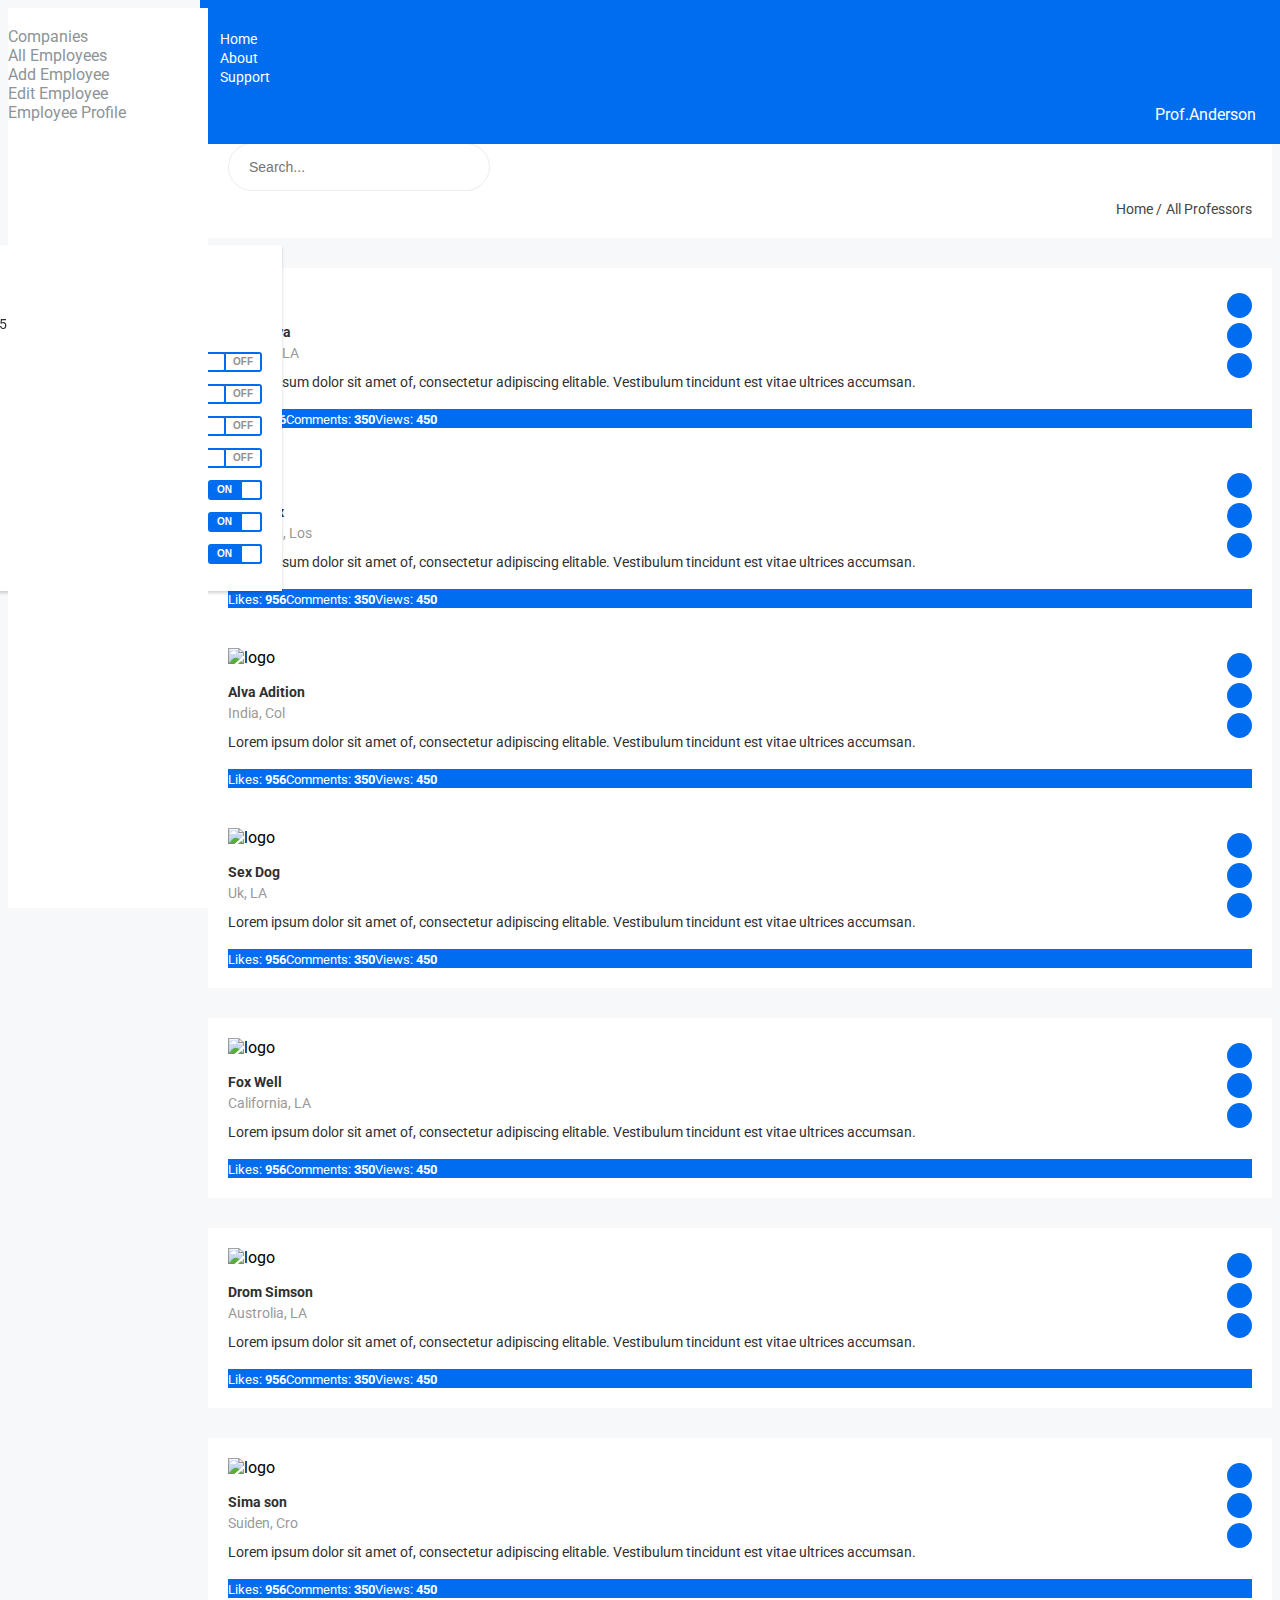
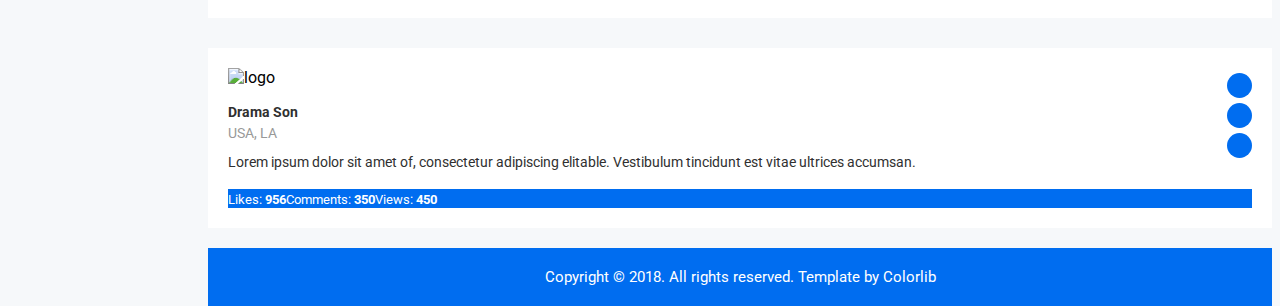
==== commit 5ce940bc: "Modifications on style and structure" ====
--- a/all-employees.html
+++ b/all-employees.html
@@ -120,9 +120,10 @@
                                 <div class="row">
                                     <div class="col-lg-1 col-md-0 col-sm-1 col-xs-12">
                                         <div class="menu-switcher-pro">
-                                            <button type="button" id="sidebarCollapse" class="btn bar-button-pro header-drl-controller-btn btn-info navbar-btn">
-													<i class="educate-icon educate-nav"></i>
-												</button>
+                                            <button type="button" id="sidebarCollapse"
+                                                class="btn bar-button-pro header-drl-controller-btn btn-info navbar-btn">
+                                                <i class="educate-icon educate-nav"></i>
+                                            </button>
                                         </div>
                                     </div>
                                     <div class="col-lg-6 col-md-7 col-sm-6 col-xs-12">
@@ -132,17 +133,6 @@
                                                 </li>
                                                 <li class="nav-item"><a href="#" class="nav-link">About</a>
                                                 </li>
-                                                <li class="nav-item"><a href="#" class="nav-link">Services</a>
-                                                </li>
-                                                <li class="nav-item dropdown res-dis-nn">
-                                                    <a href="#" data-toggle="dropdown" role="button" aria-expanded="false" class="nav-link dropdown-toggle">Project <span class="angle-down-topmenu"><i class="fa fa-angle-down"></i></span></a>
-                                                    <div role="menu" class="dropdown-menu animated zoomIn">
-                                                        <a href="#" class="dropdown-item">Documentation</a>
-                                                        <a href="#" class="dropdown-item">Expert Backend</a>
-                                                        <a href="#" class="dropdown-item">Expert FrontEnd</a>
-                                                        <a href="#" class="dropdown-item">Contact Support</a>
-                                                    </div>
-                                                </li>
                                                 <li class="nav-item"><a href="#" class="nav-link">Support</a>
                                                 </li>
                                             </ul>
@@ -151,461 +141,45 @@
                                     <div class="col-lg-5 col-md-5 col-sm-12 col-xs-12">
                                         <div class="header-right-info">
                                             <ul class="nav navbar-nav mai-top-nav header-right-menu">
-                                                <li class="nav-item dropdown">
-                                                    <a href="#" data-toggle="dropdown" role="button" aria-expanded="false" class="nav-link dropdown-toggle"><i class="educate-icon educate-message edu-chat-pro" aria-hidden="true"></i><span class="indicator-ms"></span></a>
-                                                    <div role="menu" class="author-message-top dropdown-menu animated zoomIn">
-                                                        <div class="message-single-top">
-                                                            <h1>Message</h1>
-                                                        </div>
-                                                        <ul class="message-menu">
-                                                            <li>
-                                                                <a href="#">
-                                                                    <div class="message-img">
-                                                                        <img src="img/contact/1.jpg" alt="">
-                                                                    </div>
-                                                                    <div class="message-content">
-                                                                        <span class="message-date">16 Sept</span>
-                                                                        <h2>Advanda Cro</h2>
-                                                                        <p>Please done this project as soon possible.</p>
-                                                                    </div>
-                                                                </a>
-                                                            </li>
-                                                            <li>
-                                                                <a href="#">
-                                                                    <div class="message-img">
-                                                                        <img src="img/contact/4.jpg" alt="">
-                                                                    </div>
-                                                                    <div class="message-content">
-                                                                        <span class="message-date">16 Sept</span>
-                                                                        <h2>Sulaiman din</h2>
-                                                                        <p>Please done this project as soon possible.</p>
-                                                                    </div>
-                                                                </a>
-                                                            </li>
-                                                            <li>
-                                                                <a href="#">
-                                                                    <div class="message-img">
-                                                                        <img src="img/contact/3.jpg" alt="">
-                                                                    </div>
-                                                                    <div class="message-content">
-                                                                        <span class="message-date">16 Sept</span>
-                                                                        <h2>Victor Jara</h2>
-                                                                        <p>Please done this project as soon possible.</p>
-                                                                    </div>
-                                                                </a>
-                                                            </li>
-                                                            <li>
-                                                                <a href="#">
-                                                                    <div class="message-img">
-                                                                        <img src="img/contact/2.jpg" alt="">
-                                                                    </div>
-                                                                    <div class="message-content">
-                                                                        <span class="message-date">16 Sept</span>
-                                                                        <h2>Victor Jara</h2>
-                                                                        <p>Please done this project as soon possible.</p>
-                                                                    </div>
-                                                                </a>
-                                                            </li>
-                                                        </ul>
-                                                        <div class="message-view">
-                                                            <a href="#">View All Messages</a>
-                                                        </div>
-                                                    </div>
-                                                </li>
-                                                <li class="nav-item"><a href="#" data-toggle="dropdown" role="button" aria-expanded="false" class="nav-link dropdown-toggle"><i class="educate-icon educate-bell" aria-hidden="true"></i><span class="indicator-nt"></span></a>
-                                                    <div role="menu" class="notification-author dropdown-menu animated zoomIn">
-                                                        <div class="notification-single-top">
-                                                            <h1>Notifications</h1>
-                                                        </div>
-                                                        <ul class="notification-menu">
-                                                            <li>
-                                                                <a href="#">
-                                                                    <div class="notification-icon">
-                                                                        <i class="educate-icon educate-checked edu-checked-pro admin-check-pro" aria-hidden="true"></i>
-                                                                    </div>
-                                                                    <div class="notification-content">
-                                                                        <span class="notification-date">16 Sept</span>
-                                                                        <h2>Advanda Cro</h2>
-                                                                        <p>Please done this project as soon possible.</p>
-                                                                    </div>
-                                                                </a>
-                                                            </li>
-                                                            <li>
-                                                                <a href="#">
-                                                                    <div class="notification-icon">
-                                                                        <i class="fa fa-cloud edu-cloud-computing-down" aria-hidden="true"></i>
-                                                                    </div>
-                                                                    <div class="notification-content">
-                                                                        <span class="notification-date">16 Sept</span>
-                                                                        <h2>Sulaiman din</h2>
-                                                                        <p>Please done this project as soon possible.</p>
-                                                                    </div>
-                                                                </a>
-                                                            </li>
-                                                            <li>
-                                                                <a href="#">
-                                                                    <div class="notification-icon">
-                                                                        <i class="fa fa-eraser edu-shield" aria-hidden="true"></i>
-                                                                    </div>
-                                                                    <div class="notification-content">
-                                                                        <span class="notification-date">16 Sept</span>
-                                                                        <h2>Victor Jara</h2>
-                                                                        <p>Please done this project as soon possible.</p>
-                                                                    </div>
-                                                                </a>
-                                                            </li>
-                                                            <li>
-                                                                <a href="#">
-                                                                    <div class="notification-icon">
-                                                                        <i class="fa fa-line-chart edu-analytics-arrow" aria-hidden="true"></i>
-                                                                    </div>
-                                                                    <div class="notification-content">
-                                                                        <span class="notification-date">16 Sept</span>
-                                                                        <h2>Victor Jara</h2>
-                                                                        <p>Please done this project as soon possible.</p>
-                                                                    </div>
-                                                                </a>
-                                                            </li>
-                                                        </ul>
-                                                        <div class="notification-view">
-                                                            <a href="#">View All Notification</a>
-                                                        </div>
-                                                    </div>
-                                                </li>
                                                 <li class="nav-item">
-                                                    <a href="#" data-toggle="dropdown" role="button" aria-expanded="false" class="nav-link dropdown-toggle">
-															<img src="img/product/pro4.jpg" alt="" />
-															<span class="admin-name">Prof.Anderson</span>
-															<i class="fa fa-angle-down edu-icon edu-down-arrow"></i>
-														</a>
-                                                    <ul role="menu" class="dropdown-header-top author-log dropdown-menu animated zoomIn">
-                                                        <li><a href="#"><span class="edu-icon edu-home-admin author-log-ic"></span>My Account</a>
+                                                    <a href="#" data-toggle="dropdown" role="button"
+                                                        aria-expanded="false" class="nav-link dropdown-toggle">
+                                                        <img src="img/product/pro4.jpg" alt="" />
+                                                        <span class="admin-name">Prof.Anderson</span>
+                                                        <i class="fa fa-angle-down edu-icon edu-down-arrow"></i>
+                                                    </a>
+                                                    <ul role="menu"
+                                                        class="dropdown-header-top author-log dropdown-menu animated zoomIn">
+                                                        <li><a href="#"><span
+                                                                    class="edu-icon edu-home-admin author-log-ic"></span>My
+                                                                Account</a>
                                                         </li>
-                                                        <li><a href="#"><span class="edu-icon edu-user-rounded author-log-ic"></span>My Profile</a>
+                                                        <li><a href="#"><span
+                                                                    class="edu-icon edu-user-rounded author-log-ic"></span>My
+                                                                Profile</a>
                                                         </li>
-                                                        <li><a href="#"><span class="edu-icon edu-money author-log-ic"></span>User Billing</a>
+                                                        <li><a href="#"><span
+                                                                    class="edu-icon edu-settings author-log-ic"></span>Settings</a>
                                                         </li>
-                                                        <li><a href="#"><span class="edu-icon edu-settings author-log-ic"></span>Settings</a>
-                                                        </li>
-                                                        <li><a href="#"><span class="edu-icon edu-locked author-log-ic"></span>Log Out</a>
+                                                        <li><a href="#"><span
+                                                                    class="edu-icon edu-locked author-log-ic"></span>Log
+                                                                Out</a>
                                                         </li>
                                                     </ul>
                                                 </li>
-                                                <li class="nav-item nav-setting-open"><a href="#" data-toggle="dropdown" role="button" aria-expanded="false" class="nav-link dropdown-toggle"><i class="educate-icon educate-menu"></i></a>
+                                                <li class="nav-item nav-setting-open"><a href="#" data-toggle="dropdown"
+                                                        role="button" aria-expanded="false"
+                                                        class="nav-link dropdown-toggle"><i
+                                                            class="educate-icon educate-menu"></i></a>
 
-                                                    <div role="menu" class="admintab-wrap menu-setting-wrap menu-setting-wrap-bg dropdown-menu animated zoomIn">
-                                                        <ul class="nav nav-tabs custon-set-tab">
-                                                            <li class="active"><a data-toggle="tab" href="#Notes">Notes</a>
-                                                            </li>
-                                                            <li><a data-toggle="tab" href="#Projects">Projects</a>
-                                                            </li>
-                                                            <li><a data-toggle="tab" href="#Settings">Settings</a>
-                                                            </li>
-                                                        </ul>
-
+                                                    <div role="menu"
+                                                        class="admintab-wrap menu-setting-wrap menu-setting-wrap-bg dropdown-menu animated zoomIn">
                                                         <div class="tab-content custom-bdr-nt">
                                                             <div id="Notes" class="tab-pane fade in active">
-                                                                <div class="notes-area-wrap">
-                                                                    <div class="note-heading-indicate">
-                                                                        <h2><i class="fa fa-comments-o"></i> Latest Notes</h2>
-                                                                        <p>You have 10 new message.</p>
-                                                                    </div>
-                                                                    <div class="notes-list-area notes-menu-scrollbar">
-                                                                        <ul class="notes-menu-list">
-                                                                            <li>
-                                                                                <a href="#">
-                                                                                    <div class="notes-list-flow">
-                                                                                        <div class="notes-img">
-                                                                                            <img src="img/contact/4.jpg" alt="" />
-                                                                                        </div>
-                                                                                        <div class="notes-content">
-                                                                                            <p> The point of using Lorem Ipsum is that it has a more-or-less normal.</p>
-                                                                                            <span>Yesterday 2:45 pm</span>
-                                                                                        </div>
-                                                                                    </div>
-                                                                                </a>
-                                                                            </li>
-                                                                            <li>
-                                                                                <a href="#">
-                                                                                    <div class="notes-list-flow">
-                                                                                        <div class="notes-img">
-                                                                                            <img src="img/contact/1.jpg" alt="" />
-                                                                                        </div>
-                                                                                        <div class="notes-content">
-                                                                                            <p> The point of using Lorem Ipsum is that it has a more-or-less normal.</p>
-                                                                                            <span>Yesterday 2:45 pm</span>
-                                                                                        </div>
-                                                                                    </div>
-                                                                                </a>
-                                                                            </li>
-                                                                            <li>
-                                                                                <a href="#">
-                                                                                    <div class="notes-list-flow">
-                                                                                        <div class="notes-img">
-                                                                                            <img src="img/contact/2.jpg" alt="" />
-                                                                                        </div>
-                                                                                        <div class="notes-content">
-                                                                                            <p> The point of using Lorem Ipsum is that it has a more-or-less normal.</p>
-                                                                                            <span>Yesterday 2:45 pm</span>
-                                                                                        </div>
-                                                                                    </div>
-                                                                                </a>
-                                                                            </li>
-                                                                            <li>
-                                                                                <a href="#">
-                                                                                    <div class="notes-list-flow">
-                                                                                        <div class="notes-img">
-                                                                                            <img src="img/contact/3.jpg" alt="" />
-                                                                                        </div>
-                                                                                        <div class="notes-content">
-                                                                                            <p> The point of using Lorem Ipsum is that it has a more-or-less normal.</p>
-                                                                                            <span>Yesterday 2:45 pm</span>
-                                                                                        </div>
-                                                                                    </div>
-                                                                                </a>
-                                                                            </li>
-                                                                            <li>
-                                                                                <a href="#">
-                                                                                    <div class="notes-list-flow">
-                                                                                        <div class="notes-img">
-                                                                                            <img src="img/contact/4.jpg" alt="" />
-                                                                                        </div>
-                                                                                        <div class="notes-content">
-                                                                                            <p> The point of using Lorem Ipsum is that it has a more-or-less normal.</p>
-                                                                                            <span>Yesterday 2:45 pm</span>
-                                                                                        </div>
-                                                                                    </div>
-                                                                                </a>
-                                                                            </li>
-                                                                            <li>
-                                                                                <a href="#">
-                                                                                    <div class="notes-list-flow">
-                                                                                        <div class="notes-img">
-                                                                                            <img src="img/contact/1.jpg" alt="" />
-                                                                                        </div>
-                                                                                        <div class="notes-content">
-                                                                                            <p> The point of using Lorem Ipsum is that it has a more-or-less normal.</p>
-                                                                                            <span>Yesterday 2:45 pm</span>
-                                                                                        </div>
-                                                                                    </div>
-                                                                                </a>
-                                                                            </li>
-                                                                            <li>
-                                                                                <a href="#">
-                                                                                    <div class="notes-list-flow">
-                                                                                        <div class="notes-img">
-                                                                                            <img src="img/contact/2.jpg" alt="" />
-                                                                                        </div>
-                                                                                        <div class="notes-content">
-                                                                                            <p> The point of using Lorem Ipsum is that it has a more-or-less normal.</p>
-                                                                                            <span>Yesterday 2:45 pm</span>
-                                                                                        </div>
-                                                                                    </div>
-                                                                                </a>
-                                                                            </li>
-                                                                            <li>
-                                                                                <a href="#">
-                                                                                    <div class="notes-list-flow">
-                                                                                        <div class="notes-img">
-                                                                                            <img src="img/contact/1.jpg" alt="" />
-                                                                                        </div>
-                                                                                        <div class="notes-content">
-                                                                                            <p> The point of using Lorem Ipsum is that it has a more-or-less normal.</p>
-                                                                                            <span>Yesterday 2:45 pm</span>
-                                                                                        </div>
-                                                                                    </div>
-                                                                                </a>
-                                                                            </li>
-                                                                            <li>
-                                                                                <a href="#">
-                                                                                    <div class="notes-list-flow">
-                                                                                        <div class="notes-img">
-                                                                                            <img src="img/contact/2.jpg" alt="" />
-                                                                                        </div>
-                                                                                        <div class="notes-content">
-                                                                                            <p> The point of using Lorem Ipsum is that it has a more-or-less normal.</p>
-                                                                                            <span>Yesterday 2:45 pm</span>
-                                                                                        </div>
-                                                                                    </div>
-                                                                                </a>
-                                                                            </li>
-                                                                            <li>
-                                                                                <a href="#">
-                                                                                    <div class="notes-list-flow">
-                                                                                        <div class="notes-img">
-                                                                                            <img src="img/contact/3.jpg" alt="" />
-                                                                                        </div>
-                                                                                        <div class="notes-content">
-                                                                                            <p> The point of using Lorem Ipsum is that it has a more-or-less normal.</p>
-                                                                                            <span>Yesterday 2:45 pm</span>
-                                                                                        </div>
-                                                                                    </div>
-                                                                                </a>
-                                                                            </li>
-                                                                        </ul>
-                                                                    </div>
-                                                                </div>
-                                                            </div>
-                                                            <div id="Projects" class="tab-pane fade">
-                                                                <div class="projects-settings-wrap">
-                                                                    <div class="note-heading-indicate">
-                                                                        <h2><i class="fa fa-cube"></i> Latest projects</h2>
-                                                                        <p> You have 20 projects. 5 not completed.</p>
-                                                                    </div>
-                                                                    <div class="project-st-list-area project-st-menu-scrollbar">
-                                                                        <ul class="projects-st-menu-list">
-                                                                            <li>
-                                                                                <a href="#">
-                                                                                    <div class="project-list-flow">
-                                                                                        <div class="projects-st-heading">
-                                                                                            <h2>Web Development</h2>
-                                                                                            <p> The point of using Lorem Ipsum is that it has a more or less normal.</p>
-                                                                                            <span class="project-st-time">1 hours ago</span>
-                                                                                        </div>
-                                                                                        <div class="projects-st-content">
-                                                                                            <p>Completion with: 28%</p>
-                                                                                            <div class="progress progress-mini">
-                                                                                                <div style="width: 28%;" class="progress-bar progress-bar-danger hd-tp-1"></div>
-                                                                                            </div>
-                                                                                            <p>Project end: 4:00 pm - 12.06.2014</p>
-                                                                                        </div>
-                                                                                    </div>
-                                                                                </a>
-                                                                            </li>
-                                                                            <li>
-                                                                                <a href="#">
-                                                                                    <div class="project-list-flow">
-                                                                                        <div class="projects-st-heading">
-                                                                                            <h2>Software Development</h2>
-                                                                                            <p> The point of using Lorem Ipsum is that it has a more or less normal.</p>
-                                                                                            <span class="project-st-time">2 hours ago</span>
-                                                                                        </div>
-                                                                                        <div class="projects-st-content project-rating-cl">
-                                                                                            <p>Completion with: 68%</p>
-                                                                                            <div class="progress progress-mini">
-                                                                                                <div style="width: 68%;" class="progress-bar hd-tp-2"></div>
-                                                                                            </div>
-                                                                                            <p>Project end: 4:00 pm - 12.06.2014</p>
-                                                                                        </div>
-                                                                                    </div>
-                                                                                </a>
-                                                                            </li>
-                                                                            <li>
-                                                                                <a href="#">
-                                                                                    <div class="project-list-flow">
-                                                                                        <div class="projects-st-heading">
-                                                                                            <h2>Graphic Design</h2>
-                                                                                            <p> The point of using Lorem Ipsum is that it has a more or less normal.</p>
-                                                                                            <span class="project-st-time">3 hours ago</span>
-                                                                                        </div>
-                                                                                        <div class="projects-st-content">
-                                                                                            <p>Completion with: 78%</p>
-                                                                                            <div class="progress progress-mini">
-                                                                                                <div style="width: 78%;" class="progress-bar hd-tp-3"></div>
-                                                                                            </div>
-                                                                                            <p>Project end: 4:00 pm - 12.06.2014</p>
-                                                                                        </div>
-                                                                                    </div>
-                                                                                </a>
-                                                                            </li>
-                                                                            <li>
-                                                                                <a href="#">
-                                                                                    <div class="project-list-flow">
-                                                                                        <div class="projects-st-heading">
-                                                                                            <h2>Web Design</h2>
-                                                                                            <p> The point of using Lorem Ipsum is that it has a more or less normal.</p>
-                                                                                            <span class="project-st-time">4 hours ago</span>
-                                                                                        </div>
-                                                                                        <div class="projects-st-content project-rating-cl2">
-                                                                                            <p>Completion with: 38%</p>
-                                                                                            <div class="progress progress-mini">
-                                                                                                <div style="width: 38%;" class="progress-bar progress-bar-danger hd-tp-4"></div>
-                                                                                            </div>
-                                                                                            <p>Project end: 4:00 pm - 12.06.2014</p>
-                                                                                        </div>
-                                                                                    </div>
-                                                                                </a>
-                                                                            </li>
-                                                                            <li>
-                                                                                <a href="#">
-                                                                                    <div class="project-list-flow">
-                                                                                        <div class="projects-st-heading">
-                                                                                            <h2>Business Card</h2>
-                                                                                            <p> The point of using Lorem Ipsum is that it has a more or less normal.</p>
-                                                                                            <span class="project-st-time">5 hours ago</span>
-                                                                                        </div>
-                                                                                        <div class="projects-st-content">
-                                                                                            <p>Completion with: 28%</p>
-                                                                                            <div class="progress progress-mini">
-                                                                                                <div style="width: 28%;" class="progress-bar progress-bar-danger hd-tp-5"></div>
-                                                                                            </div>
-                                                                                            <p>Project end: 4:00 pm - 12.06.2014</p>
-                                                                                        </div>
-                                                                                    </div>
-                                                                                </a>
-                                                                            </li>
-                                                                            <li>
-                                                                                <a href="#">
-                                                                                    <div class="project-list-flow">
-                                                                                        <div class="projects-st-heading">
-                                                                                            <h2>Ecommerce Business</h2>
-                                                                                            <p> The point of using Lorem Ipsum is that it has a more or less normal.</p>
-                                                                                            <span class="project-st-time">6 hours ago</span>
-                                                                                        </div>
-                                                                                        <div class="projects-st-content project-rating-cl">
-                                                                                            <p>Completion with: 68%</p>
-                                                                                            <div class="progress progress-mini">
-                                                                                                <div style="width: 68%;" class="progress-bar hd-tp-6"></div>
-                                                                                            </div>
-                                                                                            <p>Project end: 4:00 pm - 12.06.2014</p>
-                                                                                        </div>
-                                                                                    </div>
-                                                                                </a>
-                                                                            </li>
-                                                                            <li>
-                                                                                <a href="#">
-                                                                                    <div class="project-list-flow">
-                                                                                        <div class="projects-st-heading">
-                                                                                            <h2>Woocommerce Plugin</h2>
-                                                                                            <p> The point of using Lorem Ipsum is that it has a more or less normal.</p>
-                                                                                            <span class="project-st-time">7 hours ago</span>
-                                                                                        </div>
-                                                                                        <div class="projects-st-content">
-                                                                                            <p>Completion with: 78%</p>
-                                                                                            <div class="progress progress-mini">
-                                                                                                <div style="width: 78%;" class="progress-bar"></div>
-                                                                                            </div>
-                                                                                            <p>Project end: 4:00 pm - 12.06.2014</p>
-                                                                                        </div>
-                                                                                    </div>
-                                                                                </a>
-                                                                            </li>
-                                                                            <li>
-                                                                                <a href="#">
-                                                                                    <div class="project-list-flow">
-                                                                                        <div class="projects-st-heading">
-                                                                                            <h2>Wordpress Theme</h2>
-                                                                                            <p> The point of using Lorem Ipsum is that it has a more or less normal.</p>
-                                                                                            <span class="project-st-time">9 hours ago</span>
-                                                                                        </div>
-                                                                                        <div class="projects-st-content project-rating-cl2">
-                                                                                            <p>Completion with: 38%</p>
-                                                                                            <div class="progress progress-mini">
-                                                                                                <div style="width: 38%;" class="progress-bar progress-bar-danger"></div>
-                                                                                            </div>
-                                                                                            <p>Project end: 4:00 pm - 12.06.2014</p>
-                                                                                        </div>
-                                                                                    </div>
-                                                                                </a>
-                                                                            </li>
-                                                                        </ul>
-                                                                    </div>
-                                                                </div>
-                                                            </div>
-                                                            <div id="Settings" class="tab-pane fade">
                                                                 <div class="setting-panel-area">
                                                                     <div class="note-heading-indicate">
-                                                                        <h2><i class="fa fa-gears"></i> Settings Panel</h2>
+                                                                        <h2><i class="fa fa-gears"></i> Settings Panel
+                                                                        </h2>
                                                                         <p> You have 20 Settings. 5 not completed.</p>
                                                                     </div>
                                                                     <ul class="setting-panel-list">
@@ -615,11 +189,18 @@
                                                                                     <h2>Show notifications</h2>
                                                                                     <div class="ts-custom-check">
                                                                                         <div class="onoffswitch">
-                                                                                            <input type="checkbox" name="collapsemenu" class="onoffswitch-checkbox" id="example">
-                                                                                            <label class="onoffswitch-label" for="example">
-																									<span class="onoffswitch-inner"></span>
-																									<span class="onoffswitch-switch"></span>
-																								</label>
+                                                                                            <input type="checkbox"
+                                                                                                name="collapsemenu"
+                                                                                                class="onoffswitch-checkbox"
+                                                                                                id="example">
+                                                                                            <label
+                                                                                                class="onoffswitch-label"
+                                                                                                for="example">
+                                                                                                <span
+                                                                                                    class="onoffswitch-inner"></span>
+                                                                                                <span
+                                                                                                    class="onoffswitch-switch"></span>
+                                                                                            </label>
                                                                                         </div>
                                                                                     </div>
                                                                                 </div>
@@ -631,11 +212,18 @@
                                                                                     <h2>Disable Chat</h2>
                                                                                     <div class="ts-custom-check">
                                                                                         <div class="onoffswitch">
-                                                                                            <input type="checkbox" name="collapsemenu" class="onoffswitch-checkbox" id="example3">
-                                                                                            <label class="onoffswitch-label" for="example3">
-																									<span class="onoffswitch-inner"></span>
-																									<span class="onoffswitch-switch"></span>
-																								</label>
+                                                                                            <input type="checkbox"
+                                                                                                name="collapsemenu"
+                                                                                                class="onoffswitch-checkbox"
+                                                                                                id="example3">
+                                                                                            <label
+                                                                                                class="onoffswitch-label"
+                                                                                                for="example3">
+                                                                                                <span
+                                                                                                    class="onoffswitch-inner"></span>
+                                                                                                <span
+                                                                                                    class="onoffswitch-switch"></span>
+                                                                                            </label>
                                                                                         </div>
                                                                                     </div>
                                                                                 </div>
@@ -647,11 +235,18 @@
                                                                                     <h2>Enable history</h2>
                                                                                     <div class="ts-custom-check">
                                                                                         <div class="onoffswitch">
-                                                                                            <input type="checkbox" name="collapsemenu" class="onoffswitch-checkbox" id="example4">
-                                                                                            <label class="onoffswitch-label" for="example4">
-																									<span class="onoffswitch-inner"></span>
-																									<span class="onoffswitch-switch"></span>
-																								</label>
+                                                                                            <input type="checkbox"
+                                                                                                name="collapsemenu"
+                                                                                                class="onoffswitch-checkbox"
+                                                                                                id="example4">
+                                                                                            <label
+                                                                                                class="onoffswitch-label"
+                                                                                                for="example4">
+                                                                                                <span
+                                                                                                    class="onoffswitch-inner"></span>
+                                                                                                <span
+                                                                                                    class="onoffswitch-switch"></span>
+                                                                                            </label>
                                                                                         </div>
                                                                                     </div>
                                                                                 </div>
@@ -663,11 +258,18 @@
                                                                                     <h2>Show charts</h2>
                                                                                     <div class="ts-custom-check">
                                                                                         <div class="onoffswitch">
-                                                                                            <input type="checkbox" name="collapsemenu" class="onoffswitch-checkbox" id="example7">
-                                                                                            <label class="onoffswitch-label" for="example7">
-																									<span class="onoffswitch-inner"></span>
-																									<span class="onoffswitch-switch"></span>
-																								</label>
+                                                                                            <input type="checkbox"
+                                                                                                name="collapsemenu"
+                                                                                                class="onoffswitch-checkbox"
+                                                                                                id="example7">
+                                                                                            <label
+                                                                                                class="onoffswitch-label"
+                                                                                                for="example7">
+                                                                                                <span
+                                                                                                    class="onoffswitch-inner"></span>
+                                                                                                <span
+                                                                                                    class="onoffswitch-switch"></span>
+                                                                                            </label>
                                                                                         </div>
                                                                                     </div>
                                                                                 </div>
@@ -679,11 +281,19 @@
                                                                                     <h2>Update everyday</h2>
                                                                                     <div class="ts-custom-check">
                                                                                         <div class="onoffswitch">
-                                                                                            <input type="checkbox" name="collapsemenu" checked="" class="onoffswitch-checkbox" id="example2">
-                                                                                            <label class="onoffswitch-label" for="example2">
-																									<span class="onoffswitch-inner"></span>
-																									<span class="onoffswitch-switch"></span>
-																								</label>
+                                                                                            <input type="checkbox"
+                                                                                                name="collapsemenu"
+                                                                                                checked=""
+                                                                                                class="onoffswitch-checkbox"
+                                                                                                id="example2">
+                                                                                            <label
+                                                                                                class="onoffswitch-label"
+                                                                                                for="example2">
+                                                                                                <span
+                                                                                                    class="onoffswitch-inner"></span>
+                                                                                                <span
+                                                                                                    class="onoffswitch-switch"></span>
+                                                                                            </label>
                                                                                         </div>
                                                                                     </div>
                                                                                 </div>
@@ -695,11 +305,19 @@
                                                                                     <h2>Global search</h2>
                                                                                     <div class="ts-custom-check">
                                                                                         <div class="onoffswitch">
-                                                                                            <input type="checkbox" name="collapsemenu" checked="" class="onoffswitch-checkbox" id="example6">
-                                                                                            <label class="onoffswitch-label" for="example6">
-																									<span class="onoffswitch-inner"></span>
-																									<span class="onoffswitch-switch"></span>
-																								</label>
+                                                                                            <input type="checkbox"
+                                                                                                name="collapsemenu"
+                                                                                                checked=""
+                                                                                                class="onoffswitch-checkbox"
+                                                                                                id="example6">
+                                                                                            <label
+                                                                                                class="onoffswitch-label"
+                                                                                                for="example6">
+                                                                                                <span
+                                                                                                    class="onoffswitch-inner"></span>
+                                                                                                <span
+                                                                                                    class="onoffswitch-switch"></span>
+                                                                                            </label>
                                                                                         </div>
                                                                                     </div>
                                                                                 </div>
@@ -711,11 +329,19 @@
                                                                                     <h2>Offline users</h2>
                                                                                     <div class="ts-custom-check">
                                                                                         <div class="onoffswitch">
-                                                                                            <input type="checkbox" name="collapsemenu" checked="" class="onoffswitch-checkbox" id="example5">
-                                                                                            <label class="onoffswitch-label" for="example5">
-																									<span class="onoffswitch-inner"></span>
-																									<span class="onoffswitch-switch"></span>
-																								</label>
+                                                                                            <input type="checkbox"
+                                                                                                name="collapsemenu"
+                                                                                                checked=""
+                                                                                                class="onoffswitch-checkbox"
+                                                                                                id="example5">
+                                                                                            <label
+                                                                                                class="onoffswitch-label"
+                                                                                                for="example5">
+                                                                                                <span
+                                                                                                    class="onoffswitch-inner"></span>
+                                                                                                <span
+                                                                                                    class="onoffswitch-switch"></span>
+                                                                                            </label>
                                                                                         </div>
                                                                                     </div>
                                                                                 </div>
@@ -745,176 +371,10 @@
                             <div class="mobile-menu">
                                 <nav id="dropdown">
                                     <ul class="mobile-menu-nav">
-                                        <li><a data-toggle="collapse" data-target="#Charts" href="#">Home <span class="admin-project-icon edu-icon edu-down-arrow"></span></a>
-                                            <ul class="collapse dropdown-header-top">
-                                                <li><a href="index.html">Dashboard v.1</a></li>
-                                                <li><a href="index-1.html">Dashboard v.2</a></li>
-                                                <li><a href="index-3.html">Dashboard v.3</a></li>
-                                                <li><a href="analytics.html">Analytics</a></li>
-                                                <li><a href="widgets.html">Widgets</a></li>
-                                            </ul>
-                                        </li>
-                                        <li><a href="events.html">Event</a></li>
-                                        <li><a data-toggle="collapse" data-target="#demoevent" href="#">Professors <span class="admin-project-icon edu-icon edu-down-arrow"></span></a>
-                                            <ul id="demoevent" class="collapse dropdown-header-top">
-                                                <li><a href="all-professors.html">All Professors</a>
-                                                </li>
-                                                <li><a href="add-professor.html">Add Professor</a>
-                                                </li>
-                                                <li><a href="edit-professor.html">Edit Professor</a>
-                                                </li>
-                                                <li><a href="professor-profile.html">Professor Profile</a>
-                                                </li>
-                                            </ul>
-                                        </li>
-                                        <li><a data-toggle="collapse" data-target="#demopro" href="#">Students <span class="admin-project-icon edu-icon edu-down-arrow"></span></a>
-                                            <ul id="demopro" class="collapse dropdown-header-top">
-                                                <li><a href="all-students.html">All Students</a>
-                                                </li>
-                                                <li><a href="add-student.html">Add Student</a>
-                                                </li>
-                                                <li><a href="edit-student.html">Edit Student</a>
-                                                </li>
-                                                <li><a href="student-profile.html">Student Profile</a>
-                                                </li>
-                                            </ul>
-                                        </li>
-                                        <li><a data-toggle="collapse" data-target="#democrou" href="#">Courses <span class="admin-project-icon edu-icon edu-down-arrow"></span></a>
-                                            <ul id="democrou" class="collapse dropdown-header-top">
-                                                <li><a href="all-courses.html">All Courses</a>
-                                                </li>
-                                                <li><a href="add-course.html">Add Course</a>
-                                                </li>
-                                                <li><a href="edit-course.html">Edit Course</a>
-                                                </li>
-                                                <li><a href="course-profile.html">Courses Info</a>
-                                                </li>
-                                                <li><a href="course-payment.html">Courses Payment</a>
-                                                </li>
-                                            </ul>
-                                        </li>
-                                        <li><a data-toggle="collapse" data-target="#demolibra" href="#">Library <span class="admin-project-icon edu-icon edu-down-arrow"></span></a>
-                                            <ul id="demolibra" class="collapse dropdown-header-top">
-                                                <li><a href="library-assets.html">Library Assets</a>
-                                                </li>
-                                                <li><a href="add-library-assets.html">Add Library Asset</a>
-                                                </li>
-                                                <li><a href="edit-library-assets.html">Edit Library Asset</a>
-                                                </li>
-                                            </ul>
-                                        </li>
-                                        <li><a data-toggle="collapse" data-target="#demodepart" href="#">Departments <span class="admin-project-icon edu-icon edu-down-arrow"></span></a>
-                                            <ul id="demodepart" class="collapse dropdown-header-top">
-                                                <li><a href="departments.html">Departments List</a>
-                                                </li>
-                                                <li><a href="add-department.html">Add Departments</a>
-                                                </li>
-                                                <li><a href="edit-department.html">Edit Departments</a>
-                                                </li>
-                                            </ul>
-                                        </li>
-                                        <li><a data-toggle="collapse" data-target="#demomi" href="#">Mailbox <span class="admin-project-icon edu-icon edu-down-arrow"></span></a>
-                                            <ul id="demomi" class="collapse dropdown-header-top">
-                                                <li><a href="mailbox.html">Inbox</a>
-                                                </li>
-                                                <li><a href="mailbox-view.html">View Mail</a>
-                                                </li>
-                                                <li><a href="mailbox-compose.html">Compose Mail</a>
-                                                </li>
-                                            </ul>
-                                        </li>
-                                        <li><a data-toggle="collapse" data-target="#Miscellaneousmob" href="#">Interface <span class="admin-project-icon edu-icon edu-down-arrow"></span></a>
-                                            <ul id="Miscellaneousmob" class="collapse dropdown-header-top">
-                                                <li><a href="google-map.html">Google Map</a>
-                                                </li>
-                                                <li><a href="data-maps.html">Data Maps</a>
-                                                </li>
-                                                <li><a href="pdf-viewer.html">Pdf Viewer</a>
-                                                </li>
-                                                <li><a href="x-editable.html">X-Editable</a>
-                                                </li>
-                                                <li><a href="code-editor.html">Code Editor</a>
-                                                </li>
-                                                <li><a href="tree-view.html">Tree View</a>
-                                                </li>
-                                                <li><a href="preloader.html">Preloader</a>
-                                                </li>
-                                                <li><a href="images-cropper.html">Images Cropper</a>
-                                                </li>
-                                            </ul>
-                                        </li>
-                                        <li><a data-toggle="collapse" data-target="#Chartsmob" href="#">Charts <span class="admin-project-icon edu-icon edu-down-arrow"></span></a>
-                                            <ul id="Chartsmob" class="collapse dropdown-header-top">
-                                                <li><a href="bar-charts.html">Bar Charts</a>
-                                                </li>
-                                                <li><a href="line-charts.html">Line Charts</a>
-                                                </li>
-                                                <li><a href="area-charts.html">Area Charts</a>
-                                                </li>
-                                                <li><a href="rounded-chart.html">Rounded Charts</a>
-                                                </li>
-                                                <li><a href="c3.html">C3 Charts</a>
-                                                </li>
-                                                <li><a href="sparkline.html">Sparkline Charts</a>
-                                                </li>
-                                                <li><a href="peity.html">Peity Charts</a>
-                                                </li>
-                                            </ul>
-                                        </li>
-                                        <li><a data-toggle="collapse" data-target="#Tablesmob" href="#">Tables <span class="admin-project-icon edu-icon edu-down-arrow"></span></a>
-                                            <ul id="Tablesmob" class="collapse dropdown-header-top">
-                                                <li><a href="static-table.html">Static Table</a>
-                                                </li>
-                                                <li><a href="data-table.html">Data Table</a>
-                                                </li>
-                                            </ul>
-                                        </li>
-                                        <li><a data-toggle="collapse" data-target="#formsmob" href="#">Forms <span class="admin-project-icon edu-icon edu-down-arrow"></span></a>
-                                            <ul id="formsmob" class="collapse dropdown-header-top">
-                                                <li><a href="basic-form-element.html">Basic Form Elements</a>
-                                                </li>
-                                                <li><a href="advance-form-element.html">Advanced Form Elements</a>
-                                                </li>
-                                                <li><a href="password-meter.html">Password Meter</a>
-                                                </li>
-                                                <li><a href="multi-upload.html">Multi Upload</a>
-                                                </li>
-                                                <li><a href="tinymc.html">Text Editor</a>
-                                                </li>
-                                                <li><a href="dual-list-box.html">Dual List Box</a>
-                                                </li>
-                                            </ul>
-                                        </li>
-                                        <li><a data-toggle="collapse" data-target="#Appviewsmob" href="#">App views <span class="admin-project-icon edu-icon edu-down-arrow"></span></a>
-                                            <ul id="Appviewsmob" class="collapse dropdown-header-top">
-                                                <li><a href="basic-form-element.html">Basic Form Elements</a>
-                                                </li>
-                                                <li><a href="advance-form-element.html">Advanced Form Elements</a>
-                                                </li>
-                                                <li><a href="password-meter.html">Password Meter</a>
-                                                </li>
-                                                <li><a href="multi-upload.html">Multi Upload</a>
-                                                </li>
-                                                <li><a href="tinymc.html">Text Editor</a>
-                                                </li>
-                                                <li><a href="dual-list-box.html">Dual List Box</a>
-                                                </li>
-                                            </ul>
-                                        </li>
-                                        <li><a data-toggle="collapse" data-target="#Pagemob" href="#">Pages <span class="admin-project-icon edu-icon edu-down-arrow"></span></a>
-                                            <ul id="Pagemob" class="collapse dropdown-header-top">
-                                                <li><a href="login.html">Login</a>
-                                                </li>
-                                                <li><a href="register.html">Register</a>
-                                                </li>
-                                                <li><a href="lock.html">Lock</a>
-                                                </li>
-                                                <li><a href="password-recovery.html">Password Recovery</a>
-                                                </li>
-                                                <li><a href="404.html">404 Page</a></li>
-                                                <li><a href="500.html">500 Page</a></li>
-                                            </ul>
-                                        </li>
+                                        <li><a href="#">Home</li>
+                                        <li><a href="add-Employee.html">Add Employee</a></li>
+                                        <li><a href="edit-Employee.html">Edit Employee</a></li>
+                                        <li><a href="Employee-profile.html">Employee Profile</a></li>
                                     </ul>
                                 </nav>
                             </div>
@@ -923,6 +383,7 @@
                 </div>
             </div>
             <!-- Mobile Menu end -->
+
             <div class="breadcome-area">
                 <div class="container-fluid">
                     <div class="row">
--- a/style.css
+++ b/style.css
@@ -0,0 +1,4731 @@
+/*-----------------------------------------------------------------------------------
+
+    Template Name: Kiaalap - Kiaalap Admin Template 
+    Description: Kiaalap Admin Template is a responsive admin template based on the famous Bootstrap framework it's easy to edit and customize by documentation.
+    Author: Colorlib
+    Version: 1.0
+
+-----------------------------------------------------------------------------------
+    
+    CSS INDEX
+    ===================
+	
+    1. Common
+	2. Helper Class
+	3. All Nested Class
+	4. left sidebar
+		4.1 left Sidebar switcher
+	5. Header Top
+	6. Breadcrumb
+	7. Star Rating css
+	8. Analytics
+	9. widgets CSS
+	10. Event
+	11. Professors
+	12. Student
+	13. Courses
+		13.1 Courses Info
+		13.2. Course Payment
+	14. Library
+	15. Inbox
+	16. Google Map
+	17. Images Cropper
+	18. Form Element
+	19. Mini Sidebar
+	20. Custom Scroll
+	21. Wizard CSS
+	22. Notification
+	23. footer
+
+-----------------------------------------------------------------------------------*/
+
+/*----------------------------------------*/
+/*  1. Common
+/*----------------------------------------*/
+html, body {height: 100%; font-family: 'Roboto', sans-serif;font-weight:400;background:#F6F8FA;}
+.floatleft {float:left}
+.floatright {float:right}
+.alignleft {float:left;margin-right:15px;margin-bottom: 15px}
+.alignright {float:right;margin-left:15px;margin-bottom: 15px}
+.aligncenter {display:block;margin:0 auto 15px}
+a:focus {outline:0px solid}
+img {max-width:100%;height:auto}
+.fix {overflow:hidden}
+p {margin:0 0 15px;}
+h1, h2, h3, h4, h5, h6 {
+  margin: 0 0 10px;
+  font-weight:700;
+}
+a {transition: all 0.3s ease 0s;text-decoration:none;}
+a:hover{
+  color: #ec4445;
+  text-decoration: none;
+}
+a:visited, a:link, a:active {
+  text-decoration: none;
+}
+a:active, a:hover {
+  outline: 0 none;
+}
+ul{
+list-style: outside none none;
+margin: 0;
+padding: 0
+}
+.clear{clear:both}
+body {}
+@font-face {
+  font-family: 'educate-icon';
+  src:
+    url('fonts/educate-icon.ttf?ka5vvx') format('truetype'),
+    url('fonts/educate-icon.woff?ka5vvx') format('woff'),
+    url('fonts/educate-icon.svg?ka5vvx#educate-icon') format('svg');
+  font-weight: normal;
+  font-style: normal;
+}
+/*----------------------------------------*/
+/*  2. Helper Class
+/*----------------------------------------*/
+.mg-tb-30{
+	margin:30px 0px;
+}
+.mg-b-30{
+	margin-bottom:30px;
+}
+.mg-tb-15{
+	margin:15px 0px;
+}
+.mg-t-30{
+	margin-top:30px;
+}
+.mg-b-10{
+	margin-bottom:23px;
+}
+.mg-ub-10{
+	margin-bottom:17px;
+}
+.mg-t-15{
+	margin-top:15px;
+}
+.mg-t-10{
+	margin-top:10px;
+}
+.mg-b-15{
+	margin-bottom:20px;
+}
+.mt-b-30{
+	margin-bottom:30px;
+}
+.bg-green {
+    background: #006DF0;
+}
+.bg-red {
+    background: #933EC5;
+}
+.bg-blue {
+    background: #65b12d;
+}
+.bg-purple {
+    background: #D80027;
+}
+/*----------------------------------------*/
+/*  3. All Nested Class
+/*----------------------------------------*/
+.profile-info-inner {
+
+}
+.product-sales-chart, .analytics-info-cs, .tranffic-als-inner, .analytics-rounded, .single-new-trend, .personal-info-wrap, .author-widgets-single, .calender-inner, .product-status-wrap, .review-tab-pro-inner, .income-dashone-total, .analytics-edu-wrap, .analytics-sparkle-line, .analysis-progrebar, .sparkline8-list, .sparkline9-list, .sparkline7-list, .sparkline10-list, .sparkline12-list, .sparkline13-list, .sparkline14-list, .sparkline13-list, .sparkline11-list, .x-editable-list, .code-editor-single, .blog-details-inner, .charts-single-pro, .about-sparkline, .sparkline-list, .button-ad-wrap, .tab-content-details, .sparkline16-list, .sparkline15-list, .tinymce-single, .single-product-item, .courses-inner, .single-latest-item, .product-payment-inner-st, .profile-info-inner, .contact-panel, .widget-int-shape, .social-media-edu{
+	padding:20px;
+	background:#fff;
+}
+/*----------------------------------------*/
+/*  4. left sidebar
+/*----------------------------------------*/
+.all-content-wrapper {
+    margin-left: 200px;
+    transition: all 0.3s;
+}
+.left-sidebar-pro {
+    z-index: 9999;
+    width: 240px;
+}
+#sidebar {
+    min-width: 200px;
+    background: #fff;
+    color: #fff;
+	position:fixed;
+    transition: all 0.3s;
+	z-index:999;
+	height:100%;
+}
+.mini-navbar .all-content-wrapper {
+    margin-left: 80px;
+    transition: all 0.3s;
+}
+#sidebar.active {
+    min-width: 80px;
+    max-width: 80px;
+    text-align: center;
+}
+#sidebar.active .sidebar-header h3, #sidebar.active .CTAs {
+    display:none;
+}
+
+#sidebar.active .sidebar-header strong {
+    display: block;
+}
+
+#sidebar.active ul li .sidebar-right-icon {
+    display:none;
+}
+.bar-button-pro {
+    margin: 13px 0px;
+	font-size:16px;
+	color:#fff;
+}
+#sidebar .sidebar-header strong {
+    display: none;
+    font-size: 1.8em;
+}
+.sidebar-header {
+    text-align: center;
+}
+.sidebar-header h3 {
+    font-size: 20px;
+    color: #fff;
+    margin-top: 10px;
+    margin-bottom: 5px;
+}
+#sidebar.active .sidebar-header .main-logo{
+	display:none;
+}
+#sidebar.active .sidebar-header h3{
+	display:none;
+}
+#sidebar.active .sidebar-header p{
+	display:none;
+}
+#sidebar ul li a .sidebar-right-icon{
+	float: right;
+}
+.left-custom-menu-adp-wrap ul.left-sidebar-menu-pro{
+	width:100%;
+}
+.left-custom-menu-adp-wrap ul.left-sidebar-menu-pro li{
+	display:block;
+	float:none;
+	position:relative;
+}
+.left-custom-menu-adp-wrap ul.left-sidebar-menu-pro li .left-menu-dropdown{
+	left:0px;
+	top:0px;
+	opacity:0;
+	border-radius:0;
+	border:0px solid #fff;
+	box-shadow:none;
+	background:#ebebeb;
+}
+.left-custom-menu-adp-wrap .dropdown-menu{
+	position: relative;
+	float: none;
+}
+.left-custom-menu-adp-wrap ul.left-sidebar-menu-pro li .left-menu-dropdown a:hover{
+	padding:15px 30px;
+	transition:all .4s ease 0s;
+	background:#fff;
+}
+.left-custom-menu-adp-wrap ul.left-sidebar-menu-pro li.open .left-menu-dropdown{
+	opacity:1;
+	left: 0px;
+	z-index:9999;
+}
+.left-custom-menu-adp-wrap ul.left-sidebar-menu-pro li.open .left-menu-dropdown.chart-left-menu-std{
+	top:0px;
+}
+.left-custom-menu-adp-wrap ul.left-sidebar-menu-pro li.open .left-menu-dropdown.form-left-menu-std{
+	top: 0px;
+}
+.left-custom-menu-adp-wrap ul.left-sidebar-menu-pro li.open .left-menu-dropdown.apps-left-menu-std{
+	top: 0px;
+}
+.left-custom-menu-adp-wrap ul.left-sidebar-menu-pro li.open .left-menu-dropdown.pages-left-menu-std{
+	top: 0px;
+}
+.left-custom-menu-adp-wrap ul.left-sidebar-menu-pro li a{
+	display: block;
+    padding: 15px 20px;
+    color: #444;
+    transition: all .4s ease 0s;
+    font-size: 16px;
+}
+.left-custom-menu-adp-wrap ul.left-sidebar-menu-pro li a:hover, .left-custom-menu-adp-wrap ul.left-sidebar-menu-pro li a:focus, .left-custom-menu-adp-wrap ul.left-sidebar-menu-pro li a:active, .left-custom-menu-adp-wrap ul.left-sidebar-menu-pro li a:visited{
+	background:#ebebeb;
+	color:#444;
+}
+.left-custom-menu-adp-wrap ul.left-sidebar-menu-pro li .indicator-right-menu{
+	float: right;
+	font-size:12px;
+}
+#sidebar.active .left-custom-menu-adp-wrap ul.left-sidebar-menu-pro li.open .left-menu-dropdown {
+    left: 80px;
+}
+#sidebar.active .left-custom-menu-adp-wrap ul.left-sidebar-menu-pro li .mini-dn {
+    display:none;
+}
+#sidebar.active .left-custom-menu-adp-wrap ul.left-sidebar-menu-pro li .big-icon {
+    font-size:20px;
+}
+#sidebar.active .left-custom-menu-adp-wrap ul.left-sidebar-menu-pro li > a {
+    padding: 20px 20px;
+}
+/*----------------------------------------*/
+/*  4.1 Left Sidebar switcher
+/*----------------------------------------*/
+.menu-switcher-pro {
+	transition:all .4s ease 0s;
+}
+.mini-navbar .menu-switcher-pro {
+    transition: all 0.3s;
+}
+.menu-switcher-pro button{
+	background: none;
+	border:none;
+}
+.menu-switcher-pro button:hover, .menu-switcher-pro button:focus, .menu-switcher-pro button:active, .menu-switcher-pro button:visited{
+	background: none;
+	border:none;
+}
+/*----------------------------------------*/
+/*  5. Header Top
+/*----------------------------------------*/
+.header-top-menu .navbar-nav>li>a{
+	padding: 20px 20px;
+	color: #fff;
+	font-size:14px;
+}
+.header-top-menu .navbar-nav>li a .angle-down-topmenu{
+	margin-left:4px;
+}
+.header-top-menu .navbar-nav>li>a:hover{
+	color: #03a9f4;
+}
+.header-top-menu .navbar-nav>li .dropdown-menu a{
+	padding: 10px 20px;
+	display:block;
+	color: #303030;
+}
+.header-top-menu .navbar-nav>li .dropdown-menu a:hover{
+	background:#2b2a2a;
+}
+.header-top-menu .navbar-nav>li .dropdown-menu{
+	border: 0px solid #ccc; 
+    border: 0px solid rgba(0,0,0,.15);
+	background-color: #303030;
+    -webkit-box-shadow: 0 1px 4px rgba(0,0,0,.175);
+    box-shadow: 0 1px 4px rgba(0,0,0,.175);	
+}
+.header-right-info .navbar-nav>li .dropdown-menu{
+	border: 0px solid #ccc; 
+    border: 0px solid rgba(0,0,0,.15);
+	-webkit-box-shadow: 0 1px 4px rgba(0,0,0,.175);
+    box-shadow: 0 1px 4px rgba(0,0,0,.175);	
+}
+.header-top-menu .nav>li>a:focus, .header-top-menu .nav>li>a:hover, .header-top-menu .nav>li>a:active {
+    text-decoration: none;
+    background-color: transparent;
+}
+.header-top-menu .nav .open>a, .header-top-menu .nav .open>a:focus, .header-top-menu .nav .open>a:hover{
+	background-color: transparent;
+}
+.header-right-info .nav>li>a:focus, .header-right-info .nav>li>a:hover, .header-right-info .nav>li>a:active {
+    text-decoration: none;
+    background-color: transparent;
+}
+.header-right-info .nav.custon-set-tab>li>a:focus, .header-right-info .nav.custon-set-tab>li>a:hover, .header-right-info .nav.custon-set-tab>li>a:active {
+	color:#03a9f4;
+}
+.header-right-info .nav.custon-set-tab>li>a {
+	color:#303030;
+}
+.header-right-info .nav .open>a, .header-top-menu .nav .open>a:focus, .header-top-menu .nav .open>a:hover{
+	background-color: transparent;
+}
+.header-right-info .navbar-nav{
+	float:right;
+	padding:17px 0px;
+}
+.admin-logo{
+	padding:10px 0px;
+}
+.header-top-menu ul.header-top-nav li{
+	display:inline-block;
+	position:relative;
+}
+.header-top-menu ul.header-top-nav li ul.dropdown-header-top{
+	position:absolute;
+	top:130%;
+	left:-10px;
+	width:200px;
+	background:#303030;
+	opacity:0;
+	transition: all 0.5s ease 0s;
+	z-index:999;
+	padding:10px 0px;
+}
+.header-top-menu ul.header-top-nav li ul.dropdown-header-top.in{
+	opacity:1;
+	top:100%;
+	transition: all 0.5s ease 0s;
+}
+.admin-project-icon{
+	margin-left:5px;
+	font-size:10px;
+	color:#fff;
+}
+.header-top-menu ul.header-top-nav li .dropdown-header-top li{
+	display:block;
+}
+.header-top-menu ul.header-top-nav li .dropdown-header-top li a{
+	display:block;
+	color:#fff;
+	padding:15px 20px;
+}
+.header-top-menu ul.header-top-nav li .dropdown-header-top li a:hover{
+	background:#03a9f4;
+}
+.header-top-menu ul.header-top-nav li a{
+	font-size:14px;
+	color:#fff;
+	text-decoration:none;
+	text-transform:capitalize;
+	display:block;
+	padding:18px 10px;
+}
+.header-right-info {
+	
+}
+.header-right-info ul.header-right-menu li{
+	display:inline-block;
+}
+.header-right-info ul.header-right-menu li .author-message-top, .header-right-info ul.header-right-menu li .notification-author, .header-right-info ul.header-right-menu li .author-log{
+   position:absolute;
+   top:160%;
+   left:-70px;
+   width:330px;
+   background:#343434;
+   text-align:left;
+   opacity:0;
+   transition: all 0.5s ease 0s;
+   visibility:hidden;
+   z-index:999;
+}
+.header-right-info ul.header-right-menu li .dropdown-header-top.author-log{
+   width:200px;
+   padding:10px 0px;
+}
+.header-right-info ul.header-right-menu li .dropdown-header-top.author-log li{
+   display:block;
+}
+.header-right-info ul.header-right-menu li .dropdown-header-top.author-log li a{
+   padding:10px 20px;
+   display:block;
+   color:#303030;
+   font-size:14px;
+}
+.header-right-info ul.header-right-menu li .dropdown-header-top.author-log li .author-log-ic{
+   margin-right:10px;
+}
+.header-right-info ul.header-right-menu li .dropdown-header-top.author-log li a:hover, .header-right-info ul.header-right-menu li .dropdown-header-top.author-log li a:focus{
+   background:#2b2a2a;
+}
+.header-right-info ul.header-right-menu li .author-message-top{
+   left:-133px;
+}
+.header-right-info ul.header-right-menu li .notification-author{
+   left:-134px;
+}
+.header-right-info ul.header-right-menu li .author-log{
+   left:-2px;
+}
+.header-right-info ul.header-right-menu li.open .author-message-top, .header-right-info ul.header-right-menu li.open .notification-author, .header-right-info ul.header-right-menu li.open .author-log{
+   opacity:1;
+   top:170%;
+   transition: all 0.5s ease 0s;
+   visibility:visible;
+}
+.header-right-info ul.header-right-menu li ul.message-menu li a, .header-right-info ul.header-right-menu li ul.notification-menu li a {
+	margin: 20px 20px;
+	display:block;
+	text-decoration:none;
+	color:#fff;
+}
+.header-right-info ul.header-right-menu li .message-view a, .header-right-info ul.header-right-menu li .notification-view a{
+	display:block;
+	color: #ccc;
+	font-size: 14px;
+	border-top:1px solid #383838;
+	padding: 15px 0px;
+	text-align:center;
+	text-decoration:none;
+}
+.header-right-info ul.header-right-menu > li > a{
+	display:inline-block;
+	color:#fff;
+	padding: 0px 0px 0px 20px;
+	font-size:20px;
+	text-decoration:none;
+	position:relative;
+}
+.indicator-nt{
+	position:absolute;
+	height:5px;
+	width:5px;
+	background:#03a9f4;
+	border-radius:50%;
+	top: -5px;
+    right: 0px;
+}
+.indicator-ms{
+	position:absolute;
+	height:5px;
+	width:5px;
+	background:#03a9f4;
+	border-radius:50%;
+	top: -5px;
+    right: -7px;
+}
+.header-right-info .admin-name{
+	display: inline-block;
+    color: #fff;
+    font-size: 16px;
+    position: relative;
+    top: -2px;
+	margin-left:2px;
+}
+.header-right-info .nav>li>a>img{
+	width: 26px;
+    border-radius: 50%;
+}
+.header-right-info .author-project-icon{
+    color: #fff;
+    font-size: 10px;
+    position: relative;
+    top: -4px;
+	margin-left:5px;
+}
+.header-right-info .message-author{
+   position:relative;
+}
+
+.header-right-info .author-message-top:before, .header-right-info .notification-author:before{
+	position: absolute;
+    content: "";
+    display: inline-block;
+    border-bottom: 10px solid #343434;
+    border-left: 10px solid transparent;
+    border-right: 10px solid transparent;
+    border-top: 0;
+    right: 50%;
+    top: -9px;
+    margin-right: -10px;
+    z-index: 99;
+}
+.header-right-info .author-message-top li a{
+   color:#fff;
+}
+.message-single-top h1, .notification-single-top h1{
+	font-size: 16px;
+    color: #303030;
+    font-weight: 400;
+    text-align: center;
+    padding: 15px 0px;
+    margin: 0px;
+	border-bottom:1px solid #383838;
+}
+ul.message-menu, ul.notification-menu {
+    height: 230px;
+}
+ul.message-menu li .message-img{
+	float:left;
+	width:70px;
+	margin-right:10px;
+}
+ul.message-menu li .message-img img{
+	border-radius:50%;
+}
+ul.notification-menu li .notification-icon{
+	float: left;
+    width: 50px;
+    height: 50px;
+    background: #444;
+    line-height: 50px;
+    text-align: center;
+    font-size: 16px;
+    border-radius: 50%;
+    margin: 5px 10px 5px 0px;
+}
+
+ul.message-menu li .message-content, ul.notification-menu li .notification-content{
+	position:relative;
+}
+ul.message-menu li .message-content .message-date, ul.notification-menu li .notification-content .notification-date{
+	position:absolute;
+	top:-2px;
+	right:0px;
+	font-size:13px;
+	font-style: italic;
+	color:#303030;
+}
+ul.message-menu li .message-content h2, ul.notification-menu li .notification-content h2{
+	font-size:14px;
+	font-weight:700;
+	color:#303030;
+}
+ul.message-menu li .message-content p, ul.notification-menu li .notification-content p{
+	font-size:14px;
+	line-height:20px;
+	color:#303030;
+}
+.header-right-info ul.header-right-menu li.open > a{
+	color:#fff;
+}
+.header-top-menu .navbar-nav>li.open > a{
+	color:#03a9f4;
+}
+.header-right-info ul.header-right-menu li .admintab-wrap.menu-setting-wrap.menu-setting-wrap-bg.dropdown-menu {
+    background:#343434;
+}
+.header-right-info ul.header-right-menu li .admintab-wrap.menu-setting-wrap.dropdown-menu {
+    position: absolute;
+    top: 170%;
+    left: -358px;
+    width: 400px;
+	box-shadow: 0px 2px 3px rgba(0,0,0,.175);
+	padding: 20px;
+}
+.note-heading-indicate {
+    margin-top: 20px;
+}
+.note-heading-indicate h2{
+	font-size:18px;
+	color:#303030;
+}
+.note-heading-indicate p{
+	font-size:14px;
+	color:#303030;
+}
+.menu-setting-wrap.menu-setting-wrap-bg .nav-tabs>li.active>a, .menu-setting-wrap.menu-setting-wrap-bg .nav-tabs>li.active>a:focus, .menu-setting-wrap.menu-setting-wrap-bg .nav-tabs>li.active>a:hover
+.notes-img{
+	background:#303030;
+}
+.notes-img{
+	float:left;
+}
+.notes-img img{
+	border-radius:50%;
+	width:60px;
+}
+.notes-list-flow .notes-content {
+    margin-left: 80px;
+}
+.notes-list-flow .notes-content p{
+    margin:0px;
+	font-size:14px;
+	color:#303030;
+	line-height:22px;
+}
+.notes-list-flow .notes-content span{
+	font-size:13px;
+	color:#303030;
+}
+.notes-list-area ul.notes-menu-list li {
+    margin: 10px 0px;
+}
+.notes-menu-scrollbar, .project-st-menu-scrollbar{
+	height:315px;
+}
+.project-st-list-area ul.projects-st-menu-list li a{
+	color:#303030;
+}
+.project-st-list-area ul.projects-st-menu-list li {
+    padding: 10px 0px;
+}
+.projects-st-heading{
+	position:relative;
+}
+.projects-st-heading .project-st-time{
+	position:absolute;
+	top:0px;
+	right:0px;
+	font-size:13px;
+	color:#303030;
+}
+.projects-st-heading h2{
+	font-size:16px;
+	color:#303030;
+}
+.projects-st-heading p{
+	font-size:14px;
+	color:#303030;
+	line-height:22px;
+	margin:0px 0px 10px;
+}
+.projects-st-content p{
+	font-size:14px;
+	color:#303030;
+	margin:0px 0px 5px;
+}
+.projects-st-content .progress{
+	height: 5px;
+	margin-bottom: 5px;
+}
+.projects-st-content.project-rating-cl .progress-bar{
+	background-color: #f8ac59;
+}
+.projects-st-content.project-rating-cl2 .progress-bar{
+	background-color: #03a9f4;
+}
+.project-list-flow, .notes-list-flow {
+    margin-right: 15px;
+}
+ul.setting-panel-list li{
+	display: block !important;
+}
+.checkbox-title-pro h2 {
+    display: block;
+    font-size: 14px;
+    margin: 0px;
+    padding: 8px 0px;
+	color: #303030;
+	font-weight:400;
+}
+.checkbox-title-pro{
+	position:relative;
+}
+.ts-custom-check{
+	position:absolute;
+	right:0px;
+	top:5px;
+}
+.onoffswitch {
+    position: relative;
+    width: 54px;
+    -webkit-user-select: none;
+    -moz-user-select: none;
+    -ms-user-select: none;
+}
+.onoffswitch-label {
+    display: block;
+    overflow: hidden;
+    cursor: pointer;
+    border: 2px solid #006DF0;
+    border-radius: 3px;
+}
+.onoffswitch-checkbox:checked + .onoffswitch-label .onoffswitch-inner {
+    margin-left: 0;
+}
+.onoffswitch-inner {
+    display: block;
+    width: 200%;
+    margin-left: -100%;
+    -moz-transition: margin 0.3s ease-in 0s;
+    -webkit-transition: margin 0.3s ease-in 0s;
+    -o-transition: margin 0.3s ease-in 0s;
+    transition: margin 0.3s ease-in 0s;
+}
+.onoffswitch-inner:before {
+    content: "ON";
+    padding-left: 7px;
+    background-color: #006DF0;
+    color: #FFFFFF;
+}
+.onoffswitch-inner:after {
+    content: "OFF";
+    padding-right: 7px;
+    background-color: #FFFFFF;
+    color: #919191;
+    text-align: right;
+}
+.onoffswitch-inner:before, .onoffswitch-inner:after {
+    display: block;
+    float: left;
+    width: 50%;
+    height: 16px;
+    line-height: 16px;
+    font-size: 10px;
+    font-family: Trebuchet, Arial, sans-serif;
+    font-weight: bold;
+    -moz-box-sizing: border-box;
+    -webkit-box-sizing: border-box;
+    box-sizing: border-box;
+}
+.onoffswitch-switch {
+    display: block;
+    width: 18px;
+    margin: 0;
+    background: #FFFFFF;
+    border: 2px solid #006DF0;
+    border-radius: 3px;
+    position: absolute;
+    top: 0;
+    bottom: 0;
+    right: 36px;
+    -moz-transition: all 0.3s ease-in 0s;
+    -webkit-transition: all 0.3s ease-in 0s;
+    -o-transition: all 0.3s ease-in 0s;
+    transition: all 0.3s ease-in 0s;
+}
+.onoffswitch-checkbox {
+    display: none;
+}
+.onoffswitch-checkbox:checked + .onoffswitch-label .onoffswitch-switch {
+    right: 0;
+}
+.header-top-menu .navbar-nav>li .dropdown-menu, .header-right-info ul.header-right-menu li .author-message-top, .header-right-info ul.header-right-menu li .notification-author, .header-right-info ul.header-right-menu li .author-log, .header-right-info ul.header-right-menu li .admintab-wrap.menu-setting-wrap.menu-setting-wrap-bg.dropdown-menu {
+    background: #e12503;
+}
+.header-top-menu .navbar-nav>li .dropdown-menu a:hover, .header-right-info ul.header-right-menu li .dropdown-header-top.author-log li a:hover, .header-right-info ul.header-right-menu li .dropdown-header-top.author-log li a:focus, .header-drl-controller-btn.btn-info:active:focus, .btn-info:active:hover {
+    background: #F6F8FA;
+}
+.menu-switcher-pro .btn-info:active, .menu-switcher-pro .btn-info:focus, .menu-switcher-pro .btn-info:hover, .menu-switcher-pro .btn-info:visited, .header-drl-controller-btn.btn-info:active:focus{
+	background: #006DF0;
+}
+.header-right-info ul.header-right-menu li .message-view a, .header-right-info ul.header-right-menu li .notification-view a {
+    border-top: 1px solid #c7290d;
+}
+.message-single-top h1, .notification-single-top h1 {
+    border-bottom: 1px solid #F6F8FA;
+}
+.header-right-info .author-message-top:before, .header-right-info .notification-author:before {
+    border-bottom: 10px solid #F6F8FA;
+}
+.header-top-menu .navbar-nav>li.open > a {
+    color: #fff;
+}
+.header-top-menu .navbar-nav>li>a:hover {
+    color: #fff;
+}
+.header-right-info .author-message-top:before, .header-right-info .notification-author:before {
+    position: absolute;
+    content: "";
+    display: inline-block;
+    border-bottom: 10px solid #e12503;
+    border-left: 10px solid transparent;
+    border-right: 10px solid transparent;
+    border-top: 0;
+    right: 50%;
+    top: -9px;
+    margin-right: -10px;
+    z-index: 99;
+}
+.menu-setting-wrap.menu-setting-wrap-bg .nav-tabs>li.active>a, .menu-setting-wrap.menu-setting-wrap-bg .nav-tabs>li.active>a:focus, .menu-setting-wrap.menu-setting-wrap-bg .nav-tabs>li.active>a:hover
+ .notes-img {
+    background: #e12503;
+}
+.breadcome-list {
+    padding-top: 20px;
+    padding-bottom: 20px;
+    background: #fff;
+    padding-left: 20px;
+    padding-right: 20px;
+    margin-bottom: 30px;
+    margin-top: 20px;
+}
+.sr-input-func {
+    position: relative;
+    margin: 0;
+	width: 180px;
+	right: 0px;
+	transition: .5s ease-out;
+}
+.sr-input-func a {
+    position: absolute;
+    top: 8px;
+    right: -5px;
+    color: #999;
+	transition: .5s ease-out;
+	font-size:14px;
+}
+.sr-input-func:focus a {
+    color: #006DF0;
+}
+/*----------------------------------------*/
+/*  6.  breadcrumb
+/*----------------------------------------*/
+.breadcome-heading .form-control, .sr-input-func .form-control:focus {
+    border: 1px solid #ececec;
+    font-size: 14px;
+    height: 34px;
+    color: #303030;
+    padding-left: 20px;
+    padding-right: 40px;
+    background: rgba(255, 255, 255, 0.1);
+    box-shadow: none;
+    border-radius: 30px;
+    width: 200px;
+}
+.breadcome-heading .form-control:focus {
+    border: 1px solid #006DF0;
+}
+ul.breadcome-menu {
+    padding-top: 8px;
+}
+ul.breadcome-menu {
+    text-align: right;
+}
+ul.breadcome-menu li {
+    font-size: 14px;
+    display: inline-block;
+	color:#444;
+}
+ul.breadcome-menu li a{
+    color:#444;
+}
+ul.breadcome-menu li a:hover{
+    color:#7266BA;
+}
+/*-----------------------
+	7. Star Rating css
+-------------------------*/
+.review-title span {
+    font-size: 14px;
+    padding-top: 5px;
+    display: block;
+}
+.review-rating {
+    text-align:left;
+	float:left;
+}
+.rating {
+  border: none;
+}
+.rating > input {
+  display: none;
+}
+.rating > label:before {
+  margin: 5px;
+  font-size: 16px;
+  font-family: FontAwesome;
+  display: inline-block;
+  content: "\f005";
+}
+.rating > .half:before {
+  content: "\f089";
+  position: absolute;
+}
+.rating > label {
+  color: #ddd;
+  float: right;
+}
+.rating > input:checked ~ label, .rating:not(:checked) > label:hover, .rating:not(:checked) > label:hover ~ label {
+  color: #e12503;
+} 
+.rating > input:checked + label:hover, .rating > input:checked ~ label:hover,
+.rating > label:hover ~ input:checked ~ label, .rating > input:checked ~ label:hover ~ label {
+  color: #e12503;
+}
+.text-muted p{
+	font-size:14px;
+	margin:0;
+}
+.txt-primary p{
+	font-size: 16px;
+    font-weight: 700;
+    margin: 0;
+}
+.custom-pro-edt-ds .btn-primary {
+    background: #e12503;
+	border-color: #e12503;
+}
+.custom-pro-edt-ds .btn-warning {
+    background: #ccc;
+    border-color: #ccc;
+}
+/*----------------------------------------*/
+/*  8. Analytics
+/*----------------------------------------*/
+.payment-inner-pro i{
+	color:#006DF0;
+}
+.income-rate-total h3 {
+    color: #303030;
+    font-size: 20px;
+}
+.income-rate-total {
+    position: relative;
+}
+.price-graph {
+    position: absolute;
+    top: 0;
+    right: 0;
+}
+.income-range p {
+    font-size: 14px;
+    color: #303030;
+    margin: 0;
+    float: left;
+}
+.income-range .income-percentange {
+    font-size: 13px;
+    color: #fff;
+    float: right;
+    padding: 0px 8px;
+    border-radius: 2px;
+}
+.analytics-edu-wrap{
+	overflow:hidden;
+}
+.analytics-edu{
+	background:#fff;
+	overflow:hidden;
+}
+.analytics-edu .skill{
+	overflow:hidden;
+}
+.analytics-edu .progress{
+	margin-bottom: 0px;
+}
+.analytics-edu2 .skill .progress-bar{
+	background: #D80027 !important;
+}
+.analytics-edu3 .skill .progress-bar{
+	background: #65b12d !important;
+}
+.analytics-edu4 .skill .progress-bar{
+	background: #933EC5 !important;
+}
+.analytics-sparkle-line .analytics-content h5, .analytics-rounded .analytics-rounded-content h5, .analysis-progrebar .analysis-progrebar-content h5{
+	font-size:16px;
+	color:#303030;
+}
+.analytics-sparkle-line .analytics-content h2, .analytics-rounded .analytics-rounded-content h2, .analysis-progrebar .analysis-progrebar-content h2, .analytics-edu .skill .progress .lead-content h3{
+	font-size:20px;
+	color:#303030;
+}
+.analytics-edu .skill .progress .lead-content{
+	top:-55px;
+}
+.analysis-progrebar-content .small p{
+	font-size:14px;
+	color:#303030;
+	margin:0px;
+}
+.analysis-progrebar-content .progress{
+	height: 5px;
+	margin-bottom:10px;
+}
+.ug-1 .progress-bar{
+	background:#006DF0;
+}
+.ug-2 .progress-bar{
+	background:#933EC5;
+}
+.ug-3 .progress-bar.progress-bar-danger{
+	background:#65b12d;
+}
+.ug-4 .progress-bar.progress-bar-danger{
+	background:#D80027;
+}
+.skill-content-3 {
+    overflow: hidden
+}
+.skill .progress .lead-content {
+    left: 0;
+    position: absolute;
+    top: -50px;
+    z-index: 9;
+    width: 100%;
+}
+.skill .progress .lead-content h3{
+    font-size: 20px;
+    margin: 0px 0px;
+}
+.skill .progress .lead-content p{
+    font-size: 14px;
+    margin: 5px 0px;
+}
+.skill .progress {
+    background-color: #f0f0f0;
+    border-radius: 0;
+    box-shadow: none;
+    height: 5px;
+    overflow: visible;
+    position: relative;
+	margin: 60px 0px;
+	margin-bottom:0px;
+}
+.skill .progress.progress-bt {
+    margin-bottom:0px;
+}
+.skill .progress-bar > span {
+    background: #333 none repeat scroll 0 0;
+    float: right;
+    font-size: 11px;
+    margin-right: 10px;
+    margin-top: -26px;
+    position: relative;
+    padding: 0 5px;
+	z-index:9;
+}
+.skill .progress-bar > span:before,
+.skill .progress-bar > span:after {
+    border: medium solid transparent;
+    content: " ";
+    height: 0;
+    pointer-events: none;
+    position: absolute;
+    top: 100%;
+    width: 0;
+}
+.skill .progress-bar > span:before {
+    border-top-color: #333;
+    border-width: 5px;
+    left: 50%;
+    margin-left: -5px;
+}
+.holax-shop h3,
+.we-are-good-at h3 {
+    font-size: 18px;
+    margin-bottom: 25px;
+}
+.progress-bar.progress-bar-success{
+	background:#006DF0;
+}
+.progress-bar.progress-bar-danger.ctn-vs-1{
+	background:#006DF0;
+}
+.progress-bar.progress-bar-info.ctn-vs-2{
+	background:#933EC5;
+}
+.progress-bar.progress-bar-success.ctn-vs-3{
+	background:#65b12d;
+}
+.progress-bar.progress-bar-success.ctn-vs-4{
+	background:#D80027;
+}
+.progress-bar.progress-bar-inverse.ctn-vs-5{
+	background:#555;
+}
+.skill .progress:nth-child(1) .progress-bar {
+    background: #006DF0;
+}
+.skill .progress:nth-child(2) .progress-bar {
+    background: #933EC5;
+}
+.skill .progress:nth-child(3) .progress-bar {
+    background: #2BCDC0;
+}
+/*-----------------------
+9. widgets CSS
+-------------------------*/
+.m-t-xl {
+    margin-top: 40px;
+}
+.m-t-xl h1{
+    font-size:18px;
+}
+.stats-title h4{
+	font-size:20px;
+	color:#303030;
+}
+.stats-icon i, .icon-box i{
+	font-size:30px;
+}
+.m-t-xl small, .content-bg-pro small{
+	font-size:14px;
+	line-height:24px;
+	color:#444;
+}
+.content-box h2{
+	font-size:20px;
+	color:#303030;
+}
+.content-box p{
+	font-size:14px;
+	line-height:24px;
+}
+.content-box .mg-t-box{
+	margin-top:15px;
+}
+.content-bg-pro h3{
+	font-size:20px;
+	color:#fff;
+}
+.content-bg-pro p{
+	color:#fff !important;
+}
+.content-bg-pro .text-big{
+	font-size:18px;
+}
+.btn-success.widget-btn-1{
+	background:#006DF0;
+	border:1px solid #006DF0;
+}
+.text-info {
+    color: #3498db;
+}
+.wd-tb-cr .text-success {
+    color: #006DF0;
+}
+.wd-tb-cr .text-info {
+    color: #933EC5;
+}
+.wd-tb-cr .text-warning {
+    color: #65b12d;
+}
+.wd-tb-cr .text-danger {
+    color: #D80027;
+}
+.text-warning {
+    color: #ffb606;
+}
+.text-danger {
+    color: #e74c3c;
+}
+.text-danger.ctn-ic-1{
+	color: #006DF0;
+}
+.text-success.ctn-ic-2{
+	color: #933EC5;
+}
+.text-success.ctn-ic-3{
+	color: #65b12d;
+}
+.text-success.ctn-ic-4{
+	color: #D80027;
+}
+.text-success.ctn-ic-5{
+	color: #555;
+}
+.text-big.font-light{
+	color:#fff;
+}
+.content-bg-pro small{
+	color:#fff;
+}
+
+/*----------------------------------------*/
+/*  10. Event
+/*----------------------------------------*/
+.calender-inner .fc-state-default{
+	background:#006DF0;
+	color:#fff;
+	background-image:none;
+	text-shadow:none;
+	outline:none;
+}
+/*----------------------------------------*/
+/*  11. Professors
+/*----------------------------------------*/
+.hpanel .panel-body {
+    background: #fff;
+    border-radius: 2px;
+    padding: 20px;
+    position: relative;
+}
+.program-widget-bc .table.table-striped{
+	margin-bottom:0px;
+}
+.hpanel.contact-panel-cs .panel-body, .hpanel.widget-int-shape .panel-body{
+	padding:0;
+	box-shadow:none;
+}
+.social-media-in{
+	float:right;
+}
+.social-media-in a{
+	height: 25px;
+    width: 25px;
+    background: #006DF0;
+    font-size: 13px;
+    border-radius: 50%;
+    display: block;
+    line-height: 25px;
+    text-align: center;
+    color: #fff !important;
+    margin-top: 0px;
+    margin-bottom: 5px;
+	transition: all .4s ease 0s;
+}
+.social-media-in a:hover{
+    background: #006DF0;
+	transition: all .4s ease 0s;
+}
+.custom-panel-jw h3 {
+    font-size: 16px;
+    margin-bottom: 0px;
+    color: #303030;
+    margin-top: 15px;
+}
+.custom-panel-jw .all-pro-ad {
+    font-size: 14px;
+    color: #999;
+	margin-bottom:5px;
+}
+.professor-stds-int{
+	display:flex;
+}
+.contact-stat span, .contact-stat strong {
+    font-size: 13px;
+    color: #fff;
+}
+.product-payment-inner-st{
+	padding:20px;
+	background:#fff;
+}
+#myTab3.tab-review-design, #myTabedu1.tab-review-design{
+	padding: 0px 0px 20px 0px;
+	background:#fff;
+}
+#myTab3.tab-review-design li a, #myTabedu1.tab-review-design li a{
+	padding-right: 40px;
+	text-transform:capitalize;
+}
+#myTab3.tab-review-design li i, #myTabedu1.tab-review-design li i{
+	margin-right:5px;
+}
+ul.tab-custon-design li, ul.tab-review-design li {
+    display: inline-block;
+}
+#myTab3.tab-review-design li a, #myTabedu1.tab-review-design li a {
+    padding-right: 40px;
+    text-transform: capitalize;
+	position:relative;
+	transition:all .4s ease 0s;
+}
+#myTab3.tab-review-design li a:before, #myTab4.tab-review-design li a:before, #myTabedu1.tab-review-design li a:before {
+    position: absolute;
+    bottom: -15px;
+    left: 0px;
+    width: 0%;
+    height: 2px;
+    background: #006DF0;
+    content: "";
+	transition:all .4s ease 0s;
+}
+#myTab3.tab-review-design li.active a:before, #myTab4.tab-review-design li.active a:before, #myTabedu1.tab-review-design li.active a:before {
+    position: absolute;
+    bottom: -15px;
+    left: 0px;
+    width: 80%;
+    height: 2px;
+    background: #006DF0;
+    content: "";
+	transition:all .4s ease 0s;
+}
+ul.tab-custon-design li.active a, ul.tab-review-design li.active a {
+    color: #006DF0 !important;
+}
+ul.tab-custon-design li a, ul.tab-custon-design li a:hover, ul.tab-custon-design li a:focus, ul.tab-review-design li a, ul.tab-review-design li a:hover, ul.tab-review-design li a:focus {
+    font-size: 18px;
+    font-weight: 700;
+    text-transform: uppercase;
+    text-decoration: none;
+    color: #909090;
+}
+ul.tab-custon-design, ul.tab-review-design {
+   padding-bottom: 20px;
+    width: 100%;
+    background: #fff;
+}
+.profile-details-hr {
+    margin: 20px;
+    margin-left: 100px;
+    margin-top: 50px;
+    float:left;
+    left: 100px;
+}
+.address-hr p{
+	font-size:15px;
+	line-height:24px;
+	color:#303030;
+}
+.address-hr{
+	text-align:center;
+	margin:5px 0px;
+}
+.address-hr.biography{
+	text-align:left;
+}
+.address-hr a{
+	font-size:20px;
+	color:#444;
+}
+.address-hr h3{
+	font-size:20px;
+	color:#303030;
+	font-weight:400;
+	margin:0px;
+}
+.message-avatar {
+    height: 36px;
+    width: 36px;
+    border-radius: 50%;
+    margin-top: 1px;
+}
+.chat-message {
+    padding: 10px 0px;
+}
+.chat-message:last-child {
+    padding-bottom:0px;
+}
+.chat-discussion .chat-message .message-avatar {
+    float: left;
+    margin-right: 10px;
+}
+.chat-discussion .chat-message .message {
+    text-align: left;
+    margin-left: 55px;
+}
+.chat-discussion .message {
+    background-color: #f7f8fa;
+    text-align: left;
+    display: block;
+    padding: 10px 20px;
+    position: relative;
+    border-radius: 4px;
+}
+.message-content {
+    display: block;
+	font-size:14px;
+	color:#303030;
+	line-height:24px;
+	margin: 10px 0px;
+}
+.chat-discussion .chat-message .message-date {
+    float: right;
+}
+.message .message-author{
+	font-weight:700;
+	font-size:16px;
+	color:#303030;
+}
+.skill-title h2{
+	font-size:20px;
+}
+.ex-pro ul li {
+    padding: 4px 0px;
+    font-size: 14px;
+    color: #303030;
+}
+.ex-pro ul li i{
+    margin-right:5px;
+}
+/*----------------------------------------*/
+/*  12. Student
+/*----------------------------------------*/
+.student-dtl h2{
+	font-size:18px;
+	color:#303030;
+}
+.student-dtl p.dp, .student-dtl p.dp-ag{
+	font-size:14px;
+	color:#303030;
+	margin:0;
+}
+.student-inner-std{
+	text-align:center;
+	background:#fff;
+}
+.student-dtl{
+	padding:20px;
+}
+.student-img img{
+	width:100%;
+}
+/*----------------------------------------*/
+/*  13. Courses
+/*----------------------------------------*/
+.courses-title h2{
+	font-size:18px;
+	color:#303030;
+	margin-top: 10px;
+}
+.courses-alaltic .cr-ic-r, .single-item-comment-view .cr-ic-r {
+	margin-right:10px;
+}
+.course-des p{
+	margin:2px 0px;
+	font-size:14px;
+	color:#303030;
+}
+.course-des{
+	margin:10px 0px;
+}
+.product-buttons button{
+	border:none;
+	background:#006DF0;
+	color:#fff;
+	padding:5px 10px;
+	border-radius:3px;
+	transition:all .4s ease 0s;
+	font-size:14px;
+}
+#single-product-tab .active img{
+	border:1px solid #e12503;
+}
+ul#single-product-tab{
+	margin-top:10px;
+	margin-left:-5px;
+	margin-right:-5px;
+}
+ul#single-product-tab li{
+	width:25%;
+	float:left;
+	padding:0px 5px;
+	border:1px solid transparent;
+}
+.single-pro-list {
+  margin-top: 20px;
+}
+.single-product-details h1{
+	font-size:20px;
+}
+.single-product-details h1, .single-pro-size h6, .color-quality-details h5, .color-quality h4, .single-social-area h3, .sb-shop-product-single h2{
+	font-weight:700;
+	color:#333;
+	text-transform:uppercase;
+}
+.single-pro-star, .list-star{
+	color: #e12503;
+	font-size:14px;
+}
+.single-pro-star i{
+	margin:0px 1px;
+}
+.single-pro-price{
+	margin:10px 0px;
+}
+.single-regular, .list-regular{
+	color:#333333;
+	font-weight:700;
+	font-size:24px;
+}
+.single-old, .list-old{
+	color:#909090;
+	font-weight:400;
+	font-size:14px;
+	margin:0px 10px;
+}
+.single-pro-cn h3{
+	font-size:14px;
+	color:#333;
+	font-weight:400;
+	text-transform:uppercase;
+}
+.single-pro-cn p, .list-pro-cn p{
+	font-size:14px;
+	color:#606060;
+	font-weight:400;
+	line-height: 24px;
+}
+.single-pro-size h6, .color-quality-details h5, .color-quality h4, .single-social-area h3{
+	font-size:14px;
+}
+.single-pro-size{
+	margin:10px 0px;
+}
+.single-pro-size span{
+	    color: #333;
+    font-size: 12px;
+    background: #fff;
+    border: 1px solid rgba(0,0,0,.12);
+}
+.color-quality-details{
+	float:left;
+}
+.color-quality-details .red, .sidebar-color-area .red{
+	background:#00ffff;
+}
+.color-quality-details .green, .sidebar-color-area .green{
+	background:#ef7676;
+}
+.color-quality-details .yellow, .sidebar-color-area .yellow{
+	background:#f06eaa;
+	border: 1px solid #05c2f9;
+}
+.color-quality-details .black, .sidebar-color-area .black{
+	background:#2094ed;
+}
+.color-quality-details .white, .sidebar-color-area .white{
+	background:#f7941d;
+}
+.single-pro-size span, .color-quality-details span {
+  display: inline-block; 
+  font-weight: 300;
+  height: 25px;
+  line-height: 25px;
+  text-align: center;
+  width: 25px;
+  margin-right:10px;
+}
+.single-arrow-area{
+	height:25px;
+	width:25px;
+	border: 1px solid #ececec;
+}
+.color-quality {
+  float: left;
+  margin: 0px 90px;
+}
+.pro-quantity-changer a {
+  border: 1px solid #ececec;
+  display: inline-block;
+  height: 25px;
+  line-height: 25px;
+  text-align: center;
+  width: 25px;
+  cursor:pointer;
+  color:#333;
+  text-decoration:none;
+}
+.pro-quantity-changer [type="text"] {
+  border: 1px solid #ececec;
+  height: 25px;
+  text-align: center;
+  width: 50px;
+  color:#333;
+  font-weight:400;
+  font-size:12px;
+}
+.color-quality-pro{
+	margin:10px 0px;
+}
+.single-social-area a{
+	border:1px solid #979797;
+	color:#909090;
+}
+.single-social-area a:hover{
+	color:#fff;
+}
+.pro-button, .pro-viwer{
+	float:left;
+	margin:10px 0px;
+}
+.pro-button, .list-pro-button{
+	height: 40px;
+  line-height: 40px;
+  text-align: center;
+  width: 150px;
+  background: #e12503 none repeat scroll 0 0;
+  border-radius: 25px;
+  transition: all .4s ease 0s;
+}
+.pro-button a, .pro-button a:focus, .list-pro-button a, .list-pro-button a:focus{
+  color: #fff;
+  display: block;
+  font-size: 14px;
+  font-weight: 700;
+  text-decoration: none;
+  text-transform: uppercase;
+}
+.pro-viwer{
+	margin:10px 10px;
+}
+.pro-viwer a, .list-pro-viwer a {
+     border: 1px solid #e12503;
+    border-radius: 50%;
+    color: #e12503;
+    display: inline-block;
+    font-size: 15px;
+    height: 40px;
+    line-height: 40px;
+    text-align: center;
+    width: 40px;
+    margin-right: 5px;
+}
+.review-content-section{
+	margin-top: 15px;
+    margin-left: 0px;
+    margin-right: 0px;
+}
+.review-content-section p{
+	color:#303030;
+	font-weight:400;
+	font-size:14px;
+	line-height:24px;
+}
+.suggested-heading{
+	width:33%;
+}
+.single-social-area a:hover {
+    background: #e12503;
+    border: 1px solid #e12503;
+}
+.single-social-area a {
+    border-radius: 50%;
+    display: inline-block;
+    height: 30px;
+    line-height: 30px;
+    text-align: center;
+    width: 30px;
+    margin: 0px 2px;
+}
+.single-social-area {
+    margin-top: 10px;
+}
+ul.tab-custon-design{
+	margin: 0 auto;
+}
+ul.tab-custon-design, ul.tab-review-design{
+  padding: 15px 35px;
+  width: 100%;
+  background:#fff;
+}
+ul.tab-custon-design li, ul.tab-review-design li{
+	display:inline-block;
+}
+ul.tab-custon-design li span, ul.tab-review-design li span{
+	margin:0px 20px;
+	color:#e12503;
+	font-size:14px;
+}
+ul.tab-custon-design li a, ul.tab-custon-design li a:hover, ul.tab-custon-design li a:focus, ul.tab-review-design li a, ul.tab-review-design li a:hover, ul.tab-review-design li a:focus{
+	font-size:18px;
+	font-weight:700;
+	text-transform:uppercase;
+	text-decoration:none;
+	color:#909090;
+}
+.hpanel .vw-mb{
+	-webkit-box-shadow: 0px 1px 2px 0px rgba(0, 0, 0, 0.1);
+    box-shadow: 0px 0px 0px 1px rgba(0, 0, 0, 0.1);
+}
+.panel-body {
+    padding: 15px;
+	background:#fff;
+}
+.hpanel.hbggreen .panel-body {
+    background: #62cb31;
+    color: #fff;
+}
+.hpanel.hbgblue .panel-body {
+    background: #3498db;
+    color: #fff;
+}
+.hpanel.hbgyellow .panel-body {
+    background: #ffb606;
+    color: #fff;
+}
+.hpanel.hbgred .panel-body {
+    background: #e74c3c;
+    color: #fff;
+}
+.content-bg-pro small{
+	color:#fff;
+}
+.hpanel.hbggreen.bg-1 .panel-body{
+	background:#006DF0 !important;
+}
+.hpanel.hbgblue.bg-2 .panel-body{
+	background:#933EC5 !important;
+}
+.hpanel.hbgyellow.bg-3 .panel-body{
+	background:#65b12d !important;
+}
+.hpanel.hbgred.bg-4 .panel-body{
+	background:#D80027 !important;
+}
+.custom-product-edit{
+	background:#fff;
+}
+.input-group-addon {
+    background-color: #e12503;
+    color: #fff;
+}
+.mg-b-pro-edt{
+	margin-bottom:15px;
+}
+.form-control.pro-edt-select{
+	width:100%;
+}
+.custom-pro-edt-ds button, .product-edt-remove button{
+	padding:5px 15px;
+	margin-right:10px;
+}
+.custom-pro-edt-ds .btn-primary{
+	background:#e12503;
+}
+.custom-pro-edt-ds .btn-warning{
+	background:#ccc;
+	border-color: #ccc;
+}
+.form-radio input {
+    width: auto;
+    opacity: 0.00000001;
+    position: absolute;
+    left: 0;
+}
+.radio label:hover .helper {
+    color: #4099ff;
+}
+.radio .helper {
+    position: absolute;
+    top: -0.15rem;
+    left: -0.25rem;
+    cursor: pointer;
+    display: block;
+    font-size: 1rem;
+    -webkit-user-select: none;
+    -moz-user-select: none;
+    -ms-user-select: none;
+    user-select: none;
+    color: #999;
+}
+.radio .helper::after, .radio .helper::before {
+    content: '';
+    position: absolute;
+    left: 0;
+    top: 3px;
+    margin: 0.25rem;
+    width: 1rem;
+    height: 1rem;
+    -webkit-transition: -webkit-transform 0.28s ease;
+    transition: -webkit-transform 0.28s ease;
+    transition: transform 0.28s ease,-webkit-transform 0.28s ease;
+    border-radius: 50%;
+    border: 0.125rem solid #4099ff;
+}
+.radio.radiofill .helper::after {
+    background-color: #4099ff;
+}
+.radio .helper::after {
+    -webkit-transform: scale(0);
+    transform: scale(0);
+    background-color: #4099ff;
+    border-color: #4099ff;
+}
+.radio.radiofill input:checked~.helper::after {
+    -webkit-transform: scale(1);
+    transform: scale(1);
+}
+.radio input:checked~.helper::after {
+    -webkit-transform: scale(0.5);
+    transform: scale(0.5);
+}
+.product-edt-remove button{
+	margin-top:20px;
+}
+.product-edt-pix-wrap {
+    padding: 40px 0px;
+}
+.pro-edt-img {
+    margin-bottom: 20px;
+}
+.review-pro-edt button{
+	padding:5px 15px;
+	background:#e12503;
+	border-color: #e12503;
+}
+.analysis-progrebar-ctn .progress {
+    height: 5px;
+    margin-bottom: 10px;
+}
+.analysis-progrebar-ctn{
+	padding:20px;
+	background:#fff;
+}
+.graph-rp{
+	text-align:right;
+}
+.graph-rp-dl p {
+	font-size:14px;
+	color:#999;
+}
+ul.cus-product-sl-rp li i{
+	margin-right:5px;
+}
+.pro-sl-hd span{
+	font-size:16px;
+	color:#303030;
+}
+.actions-graph-rp a{
+	font-size:14px;
+	color:#999;
+	background:#F6F8FA;
+	box-shadow: none !important;
+} 
+.cus-gh-hd-pro h2{
+	font-size:20px;
+}
+.analysis-progrebar-ctn h4, .tranffic-als-inner h3{
+	font-size:20px;
+}
+ul.two-part-sp li{
+	display:inline-block;
+	width: 49%;
+	font-size:20px;
+	font-weight:700;
+}
+.sp-cn-r .text-success{
+	color:#303030;
+}
+.sp-cn-r i{
+	color:#006DF0;
+}
+.sp-cn-r i, .graph-two-ctn i, .graph-three-ctn i, .graph-four-ctn i{
+	font-size:14px;
+}
+.graph-two-ctn .text-purple{
+	color:#303030;
+}
+.graph-two-ctn i{
+	color:#933EC5;
+}
+.graph-three-ctn .text-info{
+	color:#303030;
+}
+.graph-three-ctn i{
+	color:#65b12d;
+}
+.graph-four-ctn .text-danger{
+	color:#303030;
+}
+.graph-four-ctn i{
+	color:#D80027;
+}
+.analytics-info-cs h3{
+	font-size:20px;
+}
+.stats-row {
+    margin-bottom: 20px;
+}
+.stat-item {
+    display: inline-block;
+    padding-right: 15px;
+}
+.single-new-trend {
+    position: relative;
+    transition: all 0.3s ease 0s;
+}
+.single-new-trend > a, .product-tabs a, .widget-image > a, .single-brand > a, .blog-img > a {
+    display: block;
+}
+.single-new-trend img, .single-new-trend img {
+    width: 100%;
+}
+.featured-product-list .overlay-content h2 {
+    font-size: 18px;
+    left: 20px;
+}
+.overlay-content h2 {
+    color: #5a5a5a;
+    font-size: 20px;
+    font-weight: 700;
+    left: 10px;
+    position: absolute;
+    top: 10px;
+    transition: all 0.3s ease 0s;
+}
+.btn-small {
+    background: #24caa1;
+    color: #fff !important;
+    font-size: 12px;
+    font-weight: 700;
+    padding: 5px 10px;
+    position: absolute;
+    right: 10px;
+    text-align: center;
+    text-transform: uppercase;
+    top: 10px;
+	border-radius:2px;
+}
+.featured-product-list .overlay-content .product-action {
+    bottom: 45px;
+}
+.overlay-content .product-action {
+       bottom: 40px;
+    left: 50%;
+    position: absolute;
+    margin-left: -43px;
+}
+.product-action > ul, #checkout-review-table thead, .single-brand {
+    text-align: center;
+}
+.product-action li, .all-adress-info, .product-attributes > span, .left-content span, .shop-tab-pill ul li, .team-member > a, .footer-left > a {
+    display: inline-block;
+}
+.featured-product-list .product-action a {
+    height: 28px;
+    line-height: 26px;
+    width: 28px;
+}
+.product-action a {
+    border: 1px solid #ddd;
+    display: block;
+    height: 35px;
+    line-height: 35px;
+    text-align: center;
+    width: 35px;
+}
+.featured-product-list .overlay-content h4 {
+    left: 20px;
+}
+.overlay-content h4 {
+    bottom: 10px;
+    color: #5a5a5a;
+    font-size: 15px;
+    font-weight: 700;
+    left: 10px;
+    margin: 0;
+    position: absolute;
+    transition: all 0.3s ease 0s;
+	font-size:15px;
+}
+.pro-rating {
+    bottom: 8px;
+    position: absolute;
+    right: 10px;
+}
+.widget-head-info-box {
+    width: 100%;
+    height: 240px;
+    color: #fff;
+    background: linear-gradient(-45deg, #EE7752, #E73C7E, #23A6D5, #23D5AB);
+    background-size: 400% 400%;
+    -webkit-animation: Gradient 15s ease infinite;
+    -moz-animation: Gradient 15s ease infinite;
+    animation: Gradient 15s ease infinite;
+}
+.personal-info-ano .widget-head-info-box {
+    background: #2eb7f3;
+}
+.widget-head-info-box{
+	padding:20px;
+	text-align: center;
+}
+.stat-item h6{
+	font-size:12px;
+	margin-bottom:5px;
+}
+.analytics-rounded-content h2, .persoanl-widget-hd h2, .fc-center h2{
+	font-size:20px;
+}
+.widget-text-box p{
+	font-size:14px;
+	line-height:24px;
+}
+.widget-text-box {
+    margin-top: 10px;
+}
+.author-wiget-inner{
+	text-align:center;
+	padding:20px;
+}
+.fc-content .fc-title {
+    color: #fff;
+    padding: 5px 5px;
+    display: inline-block;
+    font-size: 14px;
+}
+.fc-content .fc-time {
+    color: #fff;
+    font-size: 14px;
+}
+.fc button, .fc-button-group, .fc-time-grid .fc-event .fc-time span{
+	display:block;
+}
+.header-top-area {
+    position: fixed;
+    background: -webkit-linear-gradient(178deg, #e12503 0%, #85060c 100%);
+    background: linear-gradient(178deg, #e12503 0%, #85060c 100%);
+    z-index: 99;
+    left: 200px;
+    right: 0;
+    top: 0;
+    margin: 0 auto;
+    transition: all 0.3s;
+}
+.jqstooltip {
+  width: auto !important;
+  height: auto !important;
+}
+.mini-navbar .header-top-area{
+	left: 80px;
+	z-index:9999;
+}
+.breadcome-list.single-page-breadcome{
+	padding-top: 20px;
+    padding-bottom: 20px;
+}
+.mg-b-pro-edt {
+    margin-bottom: 15px;
+}
+.custom-product-edit{
+	margin-top:20px;
+}
+.product-edt-pix-wrap {
+    padding: 40px 0px;
+}
+.pro-edt-img img{
+	width:60%;
+}
+.product-edt-remove button {
+    margin-top: 20px;
+	background-color: #e12503;
+    border-color: #e12503;
+}
+/*----------------------------------------*/
+/*  13.1 Courses Info
+/*----------------------------------------*/
+.blog-box{
+	background:#fff;
+	-webkit-box-shadow: 0px 1px 2px 0px rgba(0, 0, 0, 0.1);
+    box-shadow: 0px 1px 2px 0px rgba(0, 0, 0, 0.1);
+}
+.blog-std {
+    padding-top: 15px;
+}
+.blog-std p {
+    margin: 2px 0px;
+}
+.custom-blog-hd{
+	background:#fff;
+	border: 1px solid rgba(0,0,0,.12);
+}
+.blog-std p{
+	margin:2px 0px;
+}
+.blog-std{
+	padding-top:15px;
+}
+.blog-pra p{
+	margin:0;
+}
+.blog-img img {
+    margin-bottom: 10px;
+}
+.blog-image {
+    position: relative;
+}
+.blog-image img{
+	border: 1px solid rgba(0,0,0,.12);
+}
+.blog-date {
+    background: #006DF0;
+    border: 4px solid #fff;
+    border-radius: 50%;
+    bottom: -25px;
+    color: #fff;
+    height: 70px;
+    left: 0;
+    line-height: 15px;
+    position: absolute;
+    text-align: center;
+    width: 70px;
+}
+.blog-date p {
+    font-weight: 400;
+    margin: 0;
+    padding: 7px 10px;
+    font-size: 16px;
+    display: block;
+    line-height: 20px;
+}
+.blog-date .blog-day {
+    font-size: 14px;
+}
+.details-blog-dt {
+    margin-left: 60px;
+    margin-bottom: 20px;
+}
+.details-blog-dt a, .details-blog-dt a:hover, .details-blog-dt a:focus {
+    color: #999;
+    font-size: 14px;
+    font-weight: 400;
+    text-decoration: none;
+}
+.blog-details a.blog-ht, .blog-details a.blog-ht:hover, .blog-details a.blog-ht:focus {
+    font-size: 20px;
+    font-weight: 700;
+    color: #303030;
+    text-transform: capitalize;
+    text-decoration: none;
+}
+.blog-details p {
+    color: #303030;
+    font-size: 14px;
+    font-weight: 400;
+    line-height: 24px;
+}
+.comment-head h3::before, .lead-head h3:before {
+    background: #e7e7e7 none repeat scroll 0 0;
+    content: "";
+    height: 1px;
+    left: 0;
+    position: absolute;
+    top: 50%;
+}
+.comment-head h3::before, .comment-head h3::after {
+    width: 37%;
+}
+.comment-head h3::after, .lead-head h3:after {
+    background: #e7e7e7 none repeat scroll 0 0;
+    content: "";
+    height: 1px;
+    right: 0;
+    position: absolute;
+    top: 50%;
+}
+.user-comment {
+    border-bottom: 1px solid #e7e7e7;
+    padding-bottom: 15px;
+}
+.user-comment img {
+    float: left;
+    margin-right: 20px;
+    margin-bottom: 10px;
+	border-radius: 50%;
+}
+.comment-head h3 {
+    margin: 20px 0;
+    text-transform: uppercase;
+    position: relative;
+    text-align: center;
+}
+.comment-head h3, .comment-details h4, .lead-head h3 {
+    color: #303030;
+    font-size: 16px;
+    font-weight: 400;
+}
+.blog-sig-details-dt span {
+    margin: 10px 80px 0;
+    display: inline-block;
+}
+.comment-details p {
+    color: #303030;
+    font-size: 14px;
+    font-weight: 400;
+    line-height: 24px;
+}
+.comment-replay {
+    float: right;
+    color: #006DF0;
+    font-size: 14px;
+    text-transform: uppercase;
+}
+.lead-head h3 {
+    text-transform: uppercase;
+    position: relative;
+    text-align: center;
+}
+.lead-head h3:before, .lead-head h3:after {
+    width: 30%;
+}
+.comment-head h3::before, .lead-head h3:before {
+    background: #e7e7e7 none repeat scroll 0 0;
+    content: "";
+    height: 1px;
+    left: 0;
+    position: absolute;
+    top: 50%;
+}
+.lead-head h3:before, .lead-head h3:after {
+    width: 30%;
+}
+.comment-head h3::after, .lead-head h3:after {
+    background: #e7e7e7 none repeat scroll 0 0;
+    content: "";
+    height: 1px;
+    right: 0;
+    position: absolute;
+    top: 50%;
+}
+.user-comment {
+    border-bottom: 1px solid #e7e7e7;
+    padding-bottom: 15px;
+}
+.admin-comment {
+    padding: 20px 0px;
+    padding-left: 40px;
+}
+.user-coment2 {
+    border-bottom: none;
+    padding: 20px 0px;
+}
+.coment-area input[type="text"] {
+    height: 40px;
+}
+.coment-area input[type="text"], .coment-area textarea {
+    width: 100%;
+    border: 1px solid #e7e7e7;
+    color: #000;
+    font-size: 14px;
+    font-weight: 400;
+    padding: 0px 10px;
+    outline: none;
+}
+.coment-area input[type="text"]:focus, .coment-area textarea:focus {
+    border: 1px solid #006DF0;
+}
+.coment-area input[type="submit"] {
+    text-transform: uppercase;
+    font-weight: 700;
+    font-size: 12px;
+    color: #fff;
+    padding: 10px 30px;
+    background: #006DF0;
+    border: none;
+    border-radius: 2px;
+    transition: all .4s ease 0s;
+	outline:none;
+}
+.coment-area textarea {
+    padding-top: 10px;
+}
+/*----------------------------------------*/
+/*  13.2. course Payment
+/*----------------------------------------*/
+#myTab4.tab-review-design li a {
+    padding-right: 40px;
+    text-transform: capitalize;
+	position:relative;
+	transition:all .4s ease 0s;
+}
+.payment-card {
+    padding: 20px;
+	background:#fff;
+}
+.payment-inner-pro i{
+	font-size:40px;
+	float:right;
+}
+.payment-inner-pro h5{
+	font-size:20px;
+	margin-bottom:30px;
+}
+.credit-card-custom a, .waves-light{
+	background:#006DF0;
+	border-color: #006DF0;
+}
+.payment-method-ht i {
+    font-size: 50px;
+    margin-right: 10px;
+    margin-top: 15px;
+    margin-bottom: 15px;
+}
+.payment-adress{
+	text-align:center;
+}
+.payment-adress button{
+	background:#006DF0;
+	border-color:#006DF0;
+}
+.payment-adress button:hover, .payment-adress button:focus, .payment-adress button:active, .payment-adress button:visited, .credit-card-custom a:hover, .credit-card-custom a:focus, .credit-card-custom a:active, .credit-card-custom a:visited, .waves-light:hover, .waves-light:focus, .waves-light:active, .waves-light:visited{
+	background:#006DF0;
+	border-color:#006DF0;
+	outline:none;
+	cursor:pointer;
+}
+.product-cart-dn {
+    display: none;
+}
+.product-status-wrap.border-pdt-ct{
+	box-shadow:none;
+}
+.payment-adress.mg-t-15{
+	margin-top:0px;
+}
+/*----------------------------------------*/
+/*  14. Library
+/*----------------------------------------*/
+.add-product a {
+    float: right;
+    position: absolute;
+    top: 20px;
+    right: 35px;
+    background: #006DF0;
+    padding: 6px 20px;
+    color: #fff;
+    border-radius: 4px;
+}
+.product-status-wrap h4 {
+    font-size: 20px;
+    color: #303030;
+    margin-bottom: 20px;
+}
+.product-status-wrap table {
+    width: 100%;
+}
+.product-status-wrap table th {
+    padding: 20px 5px;
+    vertical-align: top;
+    border-top: 1px solid #e9ecef;
+}
+.product-status-wrap table th {
+    vertical-align: bottom;
+    border-bottom: 2px solid #e9ecef;
+	white-space: nowrap;
+}
+.product-status-wrap th, .product-status-wrap td {
+    padding: 10px;
+    text-align: left;
+    font-size: 14px;
+	color:#303030;
+}
+.product-status-wrap table td {
+    padding: 9px 7px;
+    border-top: 1px solid #e9ecef;
+	white-space: nowrap;
+}
+.product-status-wrap img {
+    width: 60px;
+}
+.product-status-wrap .pd-setting {
+    border: none;
+    color: #fff;
+    padding: 5px 15px;
+    font-size: 15px;
+    background: #006DF0;
+    border-radius: 3px;
+	outline:none;
+}
+.product-status-wrap .ps-setting {
+    border: none;
+    color: #fff;
+    padding: 5px 15px;
+    font-size: 15px;
+    background: #933EC5;
+    border-radius: 3px;
+	outline:none;
+}
+.product-status-wrap .ds-setting {
+    border: none;
+    color: #fff;
+    padding: 5px 15px;
+    font-size: 15px;
+    background: #D80027;
+    border-radius: 3px;
+	outline:none;
+}
+.asset-inner {
+    overflow-y: hidden;
+    width: 100%;
+}
+.custom-pagination ul.pagination li a{
+	font-size:14px;
+	color:#303030;
+}
+.custom-pagination ul.pagination li a:focus{
+	background:#006DF0;
+	color:#fff;
+}
+.custom-pagination .pagination{
+	margin: 20px 0px 0px 0px;
+	position: relative;
+    top: 6px;
+}
+.sales-report-stn-his button.product-btn-history, button.pd-setting-ed {
+    padding: 5px 10px;
+    font-size: 14px;
+    border-radius: 3px;
+    border: 1px solid rgba(0,0,0,.12);
+    background: #f5f5f5;
+}
+button.pd-setting-ed {
+    display: inline-block;
+    margin-right: 5px;
+}
+.product-status-wrap.drp-lst table td {
+    padding: 20px 7px;
+    border-top: 1px solid #e9ecef;
+}
+/*----------------------------------------*/
+/*  15. Inbox
+/*----------------------------------------*/
+.inbox-bt-mg{
+    margin-bottom:15px;
+}
+.mg-b-23 {
+    margin-bottom: 23px;
+}
+.mg-b-20, .mg-b-23 {
+    margin-bottom: 20px;
+}
+ul.mailbox-list li.active a, ul.h-list li.active a {
+    background: #f7f9fa;
+    border: 1px solid #e4e5e7;
+    font-weight: 600;
+    border-radius: 1px;
+}
+ul.mailbox-list li a, ul.h-list li a {
+   padding: 8px 15px;
+    display: block;
+    font-size: 14px;
+	transition:all .4s ease 0s;
+	color:#303030;
+}
+ul.mailbox-list li a:first-child{
+	margin-top:0px;
+}
+.mailbox-hd {
+    background: #fff;
+}
+.mailbox-pagination {
+    text-align: right;
+}
+.table.table-mailbox>tbody>tr>td, .table.table-mailbox>tbody>tr>th, .table.table-mailbox>tfoot>tr>td, .table.table-mailbox>tfoot>tr>th, .table.table-mailbox>thead>tr>td, .table.table-mailbox>thead>tr>th {
+    padding: 0px;
+    vertical-align: middle;
+	white-space:nowrap;
+}
+.table-mailbox tr.unread td a {
+    font-weight: 600;
+    font-size: 14px;
+}
+.panel-body a {
+    font-size: 14px;
+    color: #444;
+    margin-top: 15px;
+	transition:all .4s ease 0s;
+}
+.contact-footer, .panel-footer {
+    background: #F6F8FA;
+}
+.active-hook .btn-default{
+	transition:all .4s ease 0s;
+	outline:none;
+}
+.active-hook .btn-default:active{
+	transition:all .4s ease 0s;
+	outline:none;
+}
+.active-hook .btn-default:hover, .active-hook .btn-default:active, .active-hook .btn-default:focus{
+	background: #006DF0;
+	color:#fff;
+	border:1px solid #006DF0;
+	transition:all .4s ease 0s;
+}
+.hpanel.email-compose {
+    background: #fff;
+	padding:20px;
+}
+.hpanel .panel-body.panel-csm{
+	border: 0px solid rgba(0,0,0,.12);
+}
+.mailbox-view .panel-heading, .hpanel.email-compose .panel-heading {
+    padding: 0px 0px 10px 0px;
+}
+.panel-heading.hbuilt.mailbox-hd{
+	padding: 20px 20px 0px 20px;
+}
+.table.table-hover.table-mailbox{
+	margin-bottom:0px;
+}
+.custom-address-mailbox {
+    margin-bottom: 20px;
+}
+.file-body i.fa {
+    font-size: 40px;
+	padding:20px 0px;
+}
+.incon-ctn-view{
+	text-align:center;
+}
+.btn-success.compose-btn {
+    background-color: #006DF0;
+    border-color: #006DF0;
+    color: #fff;
+	margin-top:0px;
+}
+.panel-body.no-padding{
+	box-shadow:none;
+}
+.panel-body p {
+    font-size: 14px;
+    color: #303030;
+    line-height: 24px;
+}
+.btn-primary.ft-compse {
+    background-color: #006DF0;
+    border-color: #006DF0;
+    color: #fff;
+}
+.cts-ml-in {
+    margin-top: 20px;
+}
+.cts-ml-in input[type="text"] {
+    font-size: 14px;
+    padding: 6px 15px;
+    display: block;
+}
+.cts-ml-in .btn-default {
+    padding: 8px 15px;
+    color: #303030;
+    font-size: 14px;
+}
+.ib-btn-gp button{
+	font-size:14px;
+	color:#303030;
+}
+.ib-tb .label-warning{
+	background:#006DF0;
+}
+.ib-tb .label-info{
+	background:#933EC5;
+}
+.ib-tb .label-danger{
+	background:#D80027;
+}
+.ib-ml-ft {
+    font-size: 14px;
+    color: #fff;
+	background: #006DF0;
+}
+ul.mailbox-list li i {
+    margin-right: 5px;
+}
+.input-sm{
+	font-size:14px;
+}
+.compose-multiple-email .multipleInput-container {
+    height: 55px;
+    padding: 5px;
+}
+.multipleInput-container {
+    border: 1px #ccc solid;
+    padding: 1px;
+    padding-bottom: 0;
+    cursor: text;
+    font-size: 13px;
+    width: 100%;
+    height: 40px;
+    overflow: auto;
+    background-color: white;
+    border-radius: 0px;
+	padding:0px 10px;
+}
+.multipleInput-container ul {
+    list-style-type: none;
+    padding-left: 0px !important;
+}
+.multipleInput-container input {
+    font-size: 13px;
+    width: 150px;
+    height: 24px;
+    border: 0;
+    margin-bottom: 1px;
+    outline: none;
+}
+.email_search {
+    width: 100% !important;
+}
+li.multipleInput-email {
+    float: left;
+    margin-right: 2px;
+    margin-bottom: 1px;
+    border: 1px #006DF0 solid;
+    background: #006DF0;
+    color: #fff;
+    padding: 4px 10px;
+    border-radius: 2px;
+}
+li.multipleInput-email a{
+    background: #none;
+    color: #fff;
+    margin-left: 4px;
+    display: inline-block;
+    padding: 0px 1px;
+}
+.form-horizontal .control-label{
+	padding-top: 10px;
+}
+.panel-body .note-editor.note-frame.panel.panel-default{
+	margin-bottom: 0px;
+}
+.panel-body .dropmail{
+	margin-bottom:20px;
+	margin-top:20px;
+}
+.dropmail .dropzone.dz-clickable .dz-message{
+	border: 1px #fff solid;
+}
+.dropmail .download-custom i{
+	color:#999;
+	font-size:30px;
+}
+.dropmail .download-custom h2{
+	color:#999;
+	font-size:16px;
+}
+.dropmail .download-custom p{
+	color:#999;
+}
+.dropmail .dropzone.dropzone-custom{
+	border: 2px dashed #999;
+}
+.contact-panel-cs .contact-footer, .contact-panel-cs .panel-footer{
+	background:#006DF0;
+}
+.form-control.dt-tb{
+	height:35px;
+}
+.ft-pn{
+	background:#F6F8FA;
+}
+.ft-pn a{
+	font-size:14px;
+	color:#303030;
+}
+td.text-right.mail-date {
+    padding-right: 15px !important;
+}
+.static-table-list .table{
+	margin-bottom:0px;
+}
+.hpanel.email-compose .panel-body{
+	padding:0px;
+}
+/*----------------------------------------*/
+/*  16. Google Map
+/*----------------------------------------*/
+#map, #map1, #map2, #googleMap, #maplan, #map6, #map7, #map8 {
+    height: 100%;
+}
+.google-map-single {
+    width: 100%;
+    height: 300px;
+}
+/*----------------------------------------*/
+/*  17. Images Cropper
+/*----------------------------------------*/
+.img-preview-custom{
+	height: 130px;
+    width: 200px;
+	overflow: hidden;
+}
+.dual-list-box-inner .other-method{
+	margin-top:15px;
+}
+.images-cropper-pro .btn-primary{
+	background-color: #006DF0;
+    border-color: #006DF0;
+}
+.images-cropper-pro .btn-primary:active:focus, .images-cropper-pro .btn-primary:active:hover{
+	background-color: #006DF0;
+    border-color: #006DF0;
+}
+.images-action-pro .btn-warning{
+	background-color: #006DF0;
+    border-color: #006DF0;
+}
+.images-action-pro .btn-warning:active, .images-action-pro .btn-warning:focus, .images-action-pro .btn-warning:hover{
+	background-color: #006DF0;
+    border-color: #006DF0;
+}
+.img-preview-custom {
+    height: 130px;
+    width: 200px;
+    overflow: hidden;
+}
+.img-croper-fl{
+	display:flex;
+}
+.common-pre-dz{
+	margin-left:15px;
+}
+.images-cropper-pro .btn{
+	margin:5px 0px;
+}
+/*----------------------------------------*/
+/*  18. Form Element
+/*----------------------------------------*/
+.sparkline8-graph .basic-login-inner, .sparkline8-graph .login-social-inner, .sparkline9-graph .basic-login-form-ad, .sparkline11-graph .basic-login-form-ad{
+	text-align:left;
+}
+.form-group-inner {
+    margin-bottom: 15px;
+}
+.form-group-inner label{
+	font-size:14px;
+	color:#303030;
+}
+.form-group-inner input[type="email"], .form-group-inner input[type="password"], .form-group-inner input[type="text"], .form-select-list .custom-select-value{
+	font-size:14px;
+	color:#303030;
+	border:1px solid #ddd;
+	outline:none;
+	border-radius:0px;
+	box-shadow: none;
+}
+.icheckbox_square-green, .iradio_square-green {
+    display: inline-block;
+    vertical-align: middle;
+    margin: 0;
+    padding: 0;
+    width: 22px;
+    height: 22px;
+    background: url(img/green1.png) no-repeat;
+    border: none;
+    cursor: pointer;
+}
+.icheckbox_square-green {
+    background-position: 0 0;
+}
+.icheckbox_square-green.hover {
+    background-position: -22px 0;
+}
+.icheckbox_square-green.checked {
+    background-position: -44px 0;
+	transition: all 0.3s ease 0s;
+}
+.login-btn-inner .check-label{
+	margin-left:5px;
+}
+.login-btn-inner .label-check-inner{
+	margin:0px;
+	padding-top:5px;
+}
+.login-social-inner{
+	margin-bottom:20px;
+}
+.login-social-inner a.button {
+    line-height: 42px;
+    text-decoration: none;
+	margin-right:5px;
+}
+.login-social-inner .btn-social {
+    position: relative;
+}
+.login-social-inner .span-left {
+    padding-left: 55px;
+    padding-right: 15px;
+}
+.login-social-inner .facebook {
+    background-color: #3b5998;
+}
+.login-social-inner .twitter, .login-social-inner .twitter:hover, .login-social-inner .twitter:focus, .login-social-inner .facebook, .login-social-inner .facebook:hover, .login-social-inner .facebook:focus, .login-social-inner .googleplus, .login-social-inner .googleplus:hover, .login-social-inner .googleplus:focus, .login-social-inner .linkedin, .login-social-inner .linkedin:hover, .login-social-inner .linkedin:focus {
+    color: #fff;
+    text-shadow: 0 1px rgba(0, 0, 0, 0.08);
+}
+.login-social-inner .button {
+    border: 0;
+    height: 42px;
+    color: #fff;
+    line-height: 1;
+    font-size: 15px;
+    cursor: pointer;
+    text-align: center;
+    vertical-align: top;
+    display: inline-block;
+    -webkit-user-drag: none;
+    text-shadow: 0 1px rgba(255, 255, 255, 0.2);
+}
+.login-social-inner .button{
+    -webkit-transition: all 0.5s ease-in-out;
+    -moz-transition: all 0.5s ease-in-out;
+    -ms-transition: all 0.5s ease-in-out;
+    -o-transition: all 0.5s ease-in-out;
+    transition: all 0.5s ease-in-out;
+    -webkit-border-radius: 0;
+    -moz-border-radius: 0;
+    -ms-border-radius: 0;
+    -o-border-radius: 0;
+    border-radius: 0;
+    outline: none;
+}
+.login-social-inner .facebook:hover, .login-social-inner .facebook:focus {
+    background-color: #25385F;
+}
+.login-social-inner .facebook span {
+    background-color: #31497D;
+}
+.login-social-inner .btn-social span {
+    -webkit-border-radius: 3px 0 0 3px;
+    -moz-border-radius: 3px 0 0 3px;
+    -o-border-radius: 3px 0 0 3px;
+    border-radius: 3px 0 0 3px;
+    display: inline-block;
+    text-align: center;
+    position: absolute;
+    width: 42px;
+    left: 0;
+}
+.login-social-inner .btn-social i {
+    font-size: 22px;
+    position: relative;
+    top: 2px;
+}
+.login-social-inner .twitter span {
+    background-color: #009AD5;
+}
+.login-social-inner .twitter {
+    background-color: #00acee;
+}
+.login-social-inner .twitter:hover, .login-social-inner .twitter:focus {
+    background-color: #00749F;
+}
+.login-social-inner .googleplus span {
+    background-color: #C03121;
+}
+.login-social-inner .googleplus:hover, .login-social-inner .googleplus:focus {
+    background-color: #8D2418;
+}
+.login-social-inner .googleplus {
+    background-color: #dd4b39;
+}
+.login-social-inner .linkedin span {
+    background-color: #084261;
+}
+.login-social-inner .linkedin:hover, .login-social-inner .linkedin:focus {
+    background-color: #084261;
+}
+.login-social-inner .linkedin {
+    background-color: #0077B5;
+}
+.login-horizental {
+    margin-top: 20px;
+}
+.form-group-inner label.login2 {
+    margin: 0px;
+    padding: 7px 0px;
+}
+.inline-basic-form .form-group-inner{
+	margin-bottom:0px;
+}
+.modal-login-form-inner{
+	text-align:left;
+}
+.modal-edu-general .modal-body .modal-basic-inner p{
+	margin-bottom:15px;
+}
+.bt-df-checkbox {
+    padding: 8px 0px;
+    margin: 0;
+}
+.bt-df-checkbox .radio-checked {
+    margin-right: 8px;
+}
+.icheckbox_square-green.checked {
+    background-position: -44px 0;
+}
+.icheckbox_square-green.checked.disabled {
+    background-position: -88px 0;
+}
+.iradio_square-green {
+    background-position: -109px 0;
+}
+.iradio_square-green.hover {
+    background-position: -131px 0;
+}
+.iradio_square-green.checked {
+    background-position: -153px 0;
+	transition: all 0.3s ease 0s;
+}
+.iradio_square-green.checked.disabled {
+    background-position: -197px 0;
+}
+.inline-checkbox-cs {
+    padding: 7px 0px;
+}
+.inline-checkbox-cs .checkbox-inline{
+	padding-left:0px;
+}
+.form-group-inner.input-with-success label{
+	color: #1ab394;
+}
+.form-group-inner.input-with-success input[type="text"]{
+	border: 1px solid #1ab394;
+}
+.form-group-inner.input-with-warning label{
+	color: #f8ac59;
+}
+.form-group-inner.input-with-warning input[type="text"]{
+	border: 1px solid #f8ac59;
+}
+.form-group-inner.input-with-error label{
+	color: #ed5565;
+}
+.form-group-inner.input-with-error input[type="text"]{
+	border: 1px solid #ed5565;
+}
+.inline-remember-me label {
+    margin: 0px;
+    padding: 5px 0px;
+}
+.input-group {
+    position: relative;
+    display: table;
+    border-collapse: separate;
+}
+.input-group-addon:first-child {
+    border-right: 0;
+}
+.input-group .form-control:first-child, .input-group-addon:first-child, .input-group-btn:first-child>.btn, .input-group-btn:first-child>.btn-group>.btn, .input-group-btn:first-child>.dropdown-toggle, .input-group-btn:last-child>.btn-group:not(:last-child)>.btn, .input-group-btn:last-child>.btn:not(:last-child):not(.dropdown-toggle) {
+    border-top-right-radius: 0;
+    border-bottom-right-radius: 0;
+}
+.input-group-btn .btn, .form-bc-ele .btn{
+	padding: 10px 12px;
+}
+.input-group-addon {
+    background-color: #fff;
+    border: 1px solid #E5E6E7;
+    border-radius: 1px;
+    color: inherit;
+    font-size: 14px;
+    font-weight: 400;
+    line-height: 1;
+    padding: 6px 12px;
+    text-align: center;
+}
+.input-group-addon{
+    width: 1%;
+    white-space: nowrap;
+    vertical-align: middle;
+}
+.input-group .form-control {
+    position: relative;
+    z-index: 2;
+    float: left;
+    width: 100%;
+    margin-bottom: 0;
+}
+.form-control {
+    background-color: #FFFFFF;
+    background-image: none;
+    border: 1px solid #e5e6e7;
+    border-radius: 1px;
+    color: inherit;
+    display: block;
+    padding: 6px 12px;
+    transition: border-color 0.15s ease-in-out 0s, box-shadow 0.15s ease-in-out 0s;
+    width: 100%;
+	height:40px;
+	box-shadow:none;
+}
+.form-control:focus {
+    border-color: #006DF0;
+    outline: 0;
+    box-shadow: none;
+}
+.custom-go-button .btn-primary, .custom-dropdowns-button .dropdown-toggle, .dropdown-segmented .dropdown-toggle, .dropdown-segmented .btn-white {
+    background-color: #006DF0;
+    border-color: #006DF0;
+    color: #FFFFFF;
+	border-top-left-radius: 0;
+    border-bottom-left-radius: 0;
+}
+.custom-go-button .btn-primary, .custom-go-button .btn-primary:active, .custom-go-button .btn-primary:focus, .custom-dropdowns-button .dropdown-toggle, .custom-dropdowns-button .dropdown-toggle:active, .custom-dropdowns-button .dropdown-toggle:focus, .dropdown-segmented .dropdown-toggle, .dropdown-segmented .dropdown-toggle:active, .dropdown-segmented .dropdown-toggle:focus{
+	border-top-right-radius: 0;
+    border-bottom-right-radius: 0;
+	background-color: #006DF0;
+    border-color: #006DF0;
+}
+.dropdown-segmented .dropdown-toggle, .dropdown-segmented .dropdown-toggle:active, .dropdown-segmented .dropdown-toggle:focus{
+	border-left:1px solid #006DF0;
+}
+.cancel-wp .btn-white, .cancel-wp .btn-white:active, .cancel-wp .btn-white:focus{
+	border-radius:0px;
+	outline:none;
+}
+.file-upload-inner.ts-forms input[type="text"]:hover, .file-upload-inner.ts-forms input[type="text"]:focus, .file-upload-inner.ts-forms input[type="text"]:active, .file-upload-inner.ts-forms .file-button:hover + input{
+	border: 1px solid #006DF0;
+}
+.file-upload-inner.ts-forms input[type="text"]{
+	height: 40px;
+}
+.file-upload-inner.ts-forms .file-button, .file-upload-inner.ts-forms .file-button:active, .file-upload-inner.ts-forms .file-button:focus{
+	background: #006DF0;
+	border-radius:0px;
+	width:70px;
+	height: 40px;
+	line-height: 40px;
+	top:0px;
+}
+.file-upload-inner.ts-forms .prepend-small-btn .file-button, .file-upload-inner.ts-forms .prepend-big-btn .file-button {
+    left: 0px;
+}
+.file-upload-inner.ts-forms .prepend-big-btn input[type="text"] {
+    padding-left: 81px;
+}
+.file-upload-inner.ts-forms .icon-left, .file-upload-inner.ts-forms .icon-right{
+	top:0px;
+}
+.file-upload-inner.file-upload-inner-right.ts-forms .file-button, .file-upload-inner.file-upload-inner-right.ts-forms .file-button:active, .file-upload-inner.file-upload-inner-right.ts-forms .file-button:focus{
+	right: 0px !important;
+}
+.file-upload-inner.file-upload-inner-right.ts-forms .append-small-btn .file-button input, .file-upload-inner.file-upload-inner-right.ts-forms .append-big-btn .file-button input{
+	right: 0px !important;
+}
+.select2-container--default .select2-results__option--highlighted[aria-selected] {
+    background-color: #03a9f4;
+}
+.chosen-select-single label{
+	font-weight:400;
+	font-size:14px;
+}
+.spacer-b16a {
+    text-align: left;
+    margin-bottom: 5px;
+}
+.sliderv-wrapper.green-slider.green-left-pro {
+    margin-left: 8px;
+}
+.sliderv-wrapper.black-slider.slider-bl-pro {
+    margin-top: 22px;
+}
+.input-mask-title{
+	text-align:right;
+	padding: 10px 0px;
+}
+.input-mark-inner, .data-custon-pick, .touchspin-inner{
+	text-align:left;
+}
+.input-mask-title label, .input-mark-inner .help-block, .data-custon-pick label, .touchspin-inner label{
+	font-size:14px;
+	font-weight:400;
+}
+.input-mark-inner .form-control, .data-custon-pick .form-control{
+	border-radius:0px;
+}
+.input-mark-inner .form-control:focus, .input-mark-inner .form-control:active, .data-custon-pick .form-control:focus, .data-custon-pick .form-control:active{
+	outline:none;
+	box-shadow:none;
+	border: 1px solid #006DF0;
+}
+.form-group.data-custon-pick.data-custom-mg{
+	margin-bottom:0px;
+}
+.datepicker table tr td.active.active, .datepicker table tr td span.active.active{
+	background-color: #006DF0;
+    border-color: #006DF0;
+}
+.ts-forms .tsbox {
+    position: relative;
+}
+.ts-forms .label {
+    font-size: 14px;
+    margin-bottom: 15px;
+    height: 14px;
+    color: #303030;
+    padding: 0px 0px 0px 0px;
+    margin: 0px 0px 5px 0px;
+}
+.colorpicker-inner.ts-forms.mg-b-23{
+	margin: 14px 0px;
+}
+.ts-forms label {
+    display: block;
+    color: inherit;
+    font-weight: normal;
+    text-align: left;
+    margin-bottom: 0;
+}
+.ts-forms {
+    -webkit-border-radius: 3px;
+    -moz-border-radius: 3px;
+    -o-border-radius: 3px;
+    border-radius: 3px;
+    box-sizing: border-box;
+    color: rgba(0,0,0,.54);
+    line-height: 1;
+    position: relative;
+}
+.ts-forms input[type="text"], .ts-forms input[type="password"], .ts-forms input[type="email"], .ts-forms input[type="search"], .ts-forms input[type="url"], .ts-forms textarea, .ts-forms select {
+	background: #fff;
+    border: 1px solid rgba(0,0,0,.12);
+    border-radius: 0px;
+    color: rgba(0,0,0,.87);
+    display: block;
+    font-family: inherit;
+    font-size: 14px;
+    height: 34px;
+    padding: 10px 15px;
+    width: 100%;
+    outline: none;
+    -webkit-appearance: none;
+    -moz-appearance: none;
+    appearance: none;
+    -webkit-box-sizing: border-box;
+    -moz-box-sizing: border-box;
+    box-sizing: border-box;
+    -webkit-transition: all.4s;
+    -moz-transition: all.4s;
+    -ms-transition: all.4s;
+    -o-transition: all.4s;
+    transition: all.4s;
+}
+.sp-replacer {
+    background-color: #e0e0e0;
+    -webkit-border-radius: 0 3px 3px 0;
+    -moz-border-radius: 0 3px 3px 0;
+    -o-border-radius: 0 3px 3px 0;
+    border-radius: 0 3px 3px 0;
+    border: none;
+    bottom: 0;
+    cursor: pointer;
+    display: block;
+    outline: none;
+    padding-left: 16px;
+    padding-top: 0px;
+    position: absolute;
+    right: 0;
+    top: 0;
+    width: 52px;
+    color: rgba(0,0,0,.56);
+    -webkit-transition: color.4s;
+    -moz-transition: color.4s;
+    -ms-transition: color.4s;
+    -o-transition: color.4s;
+    transition: color.4s;
+}
+.sp-preview-inner, .sp-alpha-inner, .sp-thumb-inner {
+    display: block;
+    position: absolute;
+    top: 0;
+    left: 0;
+    bottom: 0;
+    right: 0;
+}
+.sp-replacer {
+	top: 20px !important;
+    padding-left: 10px !important;
+}
+.sp-preview {
+    position: relative;
+    width: 25px;
+    height: 20px;
+    border: solid 1px #222;
+    margin-right: 5px;
+    float: left;
+    z-index: 0;
+    top: 5px;
+}
+.sp-dd {
+    padding: 2px 0;
+    height: 16px;
+    line-height: 16px;
+    float: left;
+    font-size: 10px;
+    margin-top: 5px;
+}
+.dual-list-box-inner option{
+	padding:0px 15px;
+}
+.inbox-email-menu-list .nav-tabs>li>a{
+	border: 0px solid transparent;
+}
+.x-editable-list .table{
+	margin-bottom:0px;
+}
+.menu-list-mg-b.menu-list-wrap{
+	margin-bottom:40px
+}
+
+.main-sparkline8-hd h1, .main-sparkline9-hd h1, .main-spark7-hd h1, .main-sparkline10-hd h1, .main-sparkline11-hd h1, .main-sparkline12-hd h1, .main-sparkline13-hd h1, .main-sparkline14-hd h1{
+	font-size:20px;
+	color:#303030;
+}
+.basic-choropleth {
+    height: 400px;
+    width: 100%;
+}
+.alert-title.dropzone-custom-sys h2, .download-custom h2, .alert-title h2, .code-editor-single h2 {
+    font-size: 18px;
+    color: #303030;
+}
+.mini-navbar .charts-single-pro .bar-mini-ds{
+	display:none;
+}
+.alert-title.dropzone-custom-sys p, .download-custom p, .alert-title p, .sparkline-content p {
+    font-size: 14px;
+    color: #303030;
+    line-height: 24px;
+}
+.sparkline-content a {
+    font-size: 14px;
+    color: #303030;
+}
+.preloader-single {
+    background: #fff;
+    width: 100%;
+    height: 350px;
+    padding: 15px;
+}
+.file-cs-ctn {
+    text-align: center;
+    padding: 30px 0px !important;
+}
+.custonfile .btn-primary {
+    color: #fff;
+    background-color: #86bc42;
+    border-color: #86bc42;
+}
+.dropdown-menu.filedropdown{
+	width:100%;
+}
+.dropdown-menu.filedropdown li a{
+	margin-top:0px;
+	padding:8px 20px;
+}
+.dropdown-menu.filedropdown li i{
+	margin-right:5px;
+}
+.custom-panel-jw a{
+	font-size:18px;
+}
+.project-people img {
+    width: 28px;
+    height: 28px;
+    margin-left: 2px;
+    margin-bottom: 4px;
+}
+.panel-body a {
+    font-size: 14px;
+    color: #303030;
+    margin-top: 15px;
+}
+.custom-panel-jw .social-media-in a {
+    margin-top: 5px;
+}
+.project-value h2 {
+    font-size: 25px;
+    color: #444;
+    margin-top: 10px;
+}
+.custom-project-dsl h2 {
+    margin: 0;
+    padding: 10px 15px;
+    background: #ddd;
+    font-size: 16px;
+}
+.m-t-none {
+    font-size: 20px;
+    color: #444;
+}
+.custom-address-mailbox div {
+    margin: 5px 0px;
+}
+.panel-csm h4{
+	font-size:18px;
+	color:#303030;
+}
+.project-dtl-info h1 {
+    font-size: 25px;
+    color: #444;
+}
+.back-backend a {
+    background: #006DF0;
+	border-color:#006DF0;
+}
+.back-backend a:hover {
+    background: #006DF0;
+	border-color:#006DF0;
+}
+.back-link {
+    float: left;
+    width: 100%;
+    margin: 10px;
+}
+.content-error h1 {
+    font-size: 35px;
+    color: #444;
+	text-transform:uppercase;
+}
+.content-error .counter {
+    color: #006DF0;
+}
+.content-error {
+    text-align: center;
+    margin: 0px 20px;
+}
+.content-error p {
+    font-size: 14px;
+    color: #444;
+    line-height: 24px;
+}
+.content-error a {
+    display: inline-block;
+    margin: 0px 5px;
+    font-size: 14px;
+    font-weight: 700;
+    color: #fff;
+    padding: 10px 30px;
+    border-radius: 3px;
+    background: #006DF0;
+    transition: all .4s ease 0s;
+}
+.login-footer a{
+	color:#006DF0;
+}
+.login-footer {
+    margin-top: 15px;
+}
+.main-spark-hd h1, .smart-main-spark-hd h1{
+	font-size:20px;
+}
+.custom-datatable-overright table tbody tr td a {
+    color: #303030;
+    font-size: 14px;
+}
+.custom-datatable-overright table tbody tr td {
+    padding-left: 10px !important;
+    padding-right: 5px !important;
+    font-size: 14px;
+    text-align: left;
+}
+.pagination>.active>a, .pagination>.active>a:focus, .pagination>.active>a:hover, .pagination>.active>span, .pagination>.active>span:focus, .pagination>.active>span:hover {
+    background-color: #006DF0;
+    border-color: #006DF0;
+}
+.fixed-table-pagination {
+    padding: 0px 10px;
+}
+.tab-content-details h2 {
+    font-size: 20px;
+    color: #303030;
+}
+.tab-content-details {
+    text-align: center;
+    background: #fff;
+    padding: 20px 100px;
+}
+.tab-content-details p {
+    font-size: 14px;
+    color: #303030;
+    line-height: 24px;
+	margin-bottom:0px;
+}
+.color-line {
+    background: #f7f9fa;
+    height: 6px;
+    background-image: -webkit-linear-gradient(left,#006DF0,#006DF0 25%,#933EC5 25%,#933EC5 35%,#65b12d 35%,#65b12d 45%,#D80027 45%,#D80027 55%,#ffb606 55%,#ffb606 65%,#e67e22 65%,#e67e22 75%,#e74c3c 85%,#e74c3c 85%,#c0392b 85%,#c0392b 100%);
+    background-image: -moz-linear-gradient(left,#006DF0,#006DF0 25%,#933EC5 25%,#933EC5 35%,#65b12d 35%,#65b12d 45%,#D80027 45%,#D80027 55%,#ffb606 55%,#ffb606 65%,#e67e22 65%,#e67e22 75%,#e74c3c 85%,#e74c3c 85%,#c0392b 85%,#c0392b 100%);
+    background-image: -ms-linear-gradient(left,#006DF0,#006DF0 25%,#933EC5 25%,#933EC5 35%,#65b12d 35%,#65b12d 45%,#D80027 45%,#D80027 55%,#ffb606 55%,#ffb606 65%,#e67e22 65%,#e67e22 75%,#e74c3c 85%,#e74c3c 85%,#c0392b 85%,#c0392b 100%);
+    background-image: linear-gradient(to right,#006DF0,#006DF0 25%,#933EC5 25%,#933EC5 35%,#65b12d 35%,#65b12d 45%,#D80027 45%,#D80027 55%,#ffb606 55%,#ffb606 65%,#e67e22 65%,#e67e22 75%,#e74c3c 85%,#e74c3c 85%,#c0392b 85%,#c0392b 100%);
+    background-size: 100% 6px;
+    background-position: 50% 100%;
+    background-repeat: no-repeat;
+}
+.form-group-inner {
+    margin-bottom: 15px;
+}
+.form-group-inner label{
+	font-size:14px;
+	color:#303030;
+}
+.form-group-inner input[type="email"], .form-group-inner input[type="password"], .form-group-inner input[type="text"], .form-select-list .custom-select-value{
+	font-size:14px;
+	color:#303030;
+	border:1px solid #ddd;
+	outline:none;
+	border-radius:0px;
+	box-shadow: none;
+}
+.form-group-inner input[type="email"]:focus, .form-group-inner input[type="password"]:focus, .form-group-inner input[type="text"]:focus, .form-select-list .custom-select-value:focus{
+	border:1px solid #006DF0;
+	outline:none;
+	border-radius:0px;
+	box-shadow: none;
+}
+.icheckbox_square-green, .iradio_square-green {
+    display: inline-block;
+    vertical-align: middle;
+    margin: 0;
+    padding: 0;
+    width: 22px;
+    height: 22px;
+    background: url(img/green1.png) no-repeat;
+    border: none;
+    cursor: pointer;
+}
+.icheckbox_square-green {
+    background-position: 0 0;
+}
+.icheckbox_square-green.hover {
+    background-position: -22px 0;
+}
+.icheckbox_square-green.checked {
+    background-position: -44px 0;
+	transition: all 0.3s ease 0s;
+}
+.login-btn-inner .check-label{
+	margin-left:5px;
+}
+.login-btn-inner .label-check-inner{
+	margin:0px;
+	padding-top:5px;
+}
+.login-btn-inner .login-submit-cs{
+	background-color: #006DF0;
+    border-color: #006DF0;
+	font-size:14px;
+	font-weight:400;
+	border-radius:0px;
+}
+.modal-bootstrap.modal-login-form {
+    padding: 7px 20px;
+    background-color: #006DF0;
+    display: inline-block;
+    text-align: center;
+}
+.modal-bootstrap.modal-login-form a{
+    color:#fff;
+}
+.login-btn-inner .btn-primary.active.focus, .login-btn-inner .btn-primary.active:focus, .login-btn-inner .btn-primary.active:hover, .login-btn-inner .btn-primary:active.focus, .login-btn-inner .btn-primary:active:focus, .login-btn-inner .btn-primary:active:hover, .login-btn-inner .btn-primary:hover, .login-btn-inner .btn-primary:active, .login-btn-inner .btn-primary:focus{
+	background-color: #006DF0;
+    border-color: #006DF0;
+	border-radius:0px;
+	outline: 0px auto -webkit-focus-ring-color;
+    outline-offset: 0px;
+}
+.create-account-sign a{
+	color: #006DF0;
+    font-size: 100px;
+    padding: 5px 70px;
+    display: block;
+}
+.login-social-inner{
+	margin-bottom:20px;
+}
+.login-social-inner a.button {
+    line-height: 42px;
+    text-decoration: none;
+	margin-right:5px;
+}
+.login-social-inner .btn-social {
+    position: relative;
+}
+.login-social-inner .span-left {
+    padding-left: 55px;
+    padding-right: 15px;
+}
+.login-social-inner .facebook {
+    background-color: #3b5998;
+}
+.login-social-inner .twitter, .login-social-inner .twitter:hover, .login-social-inner .twitter:focus, .login-social-inner .facebook, .login-social-inner .facebook:hover, .login-social-inner .facebook:focus, .login-social-inner .googleplus, .login-social-inner .googleplus:hover, .login-social-inner .googleplus:focus, .login-social-inner .linkedin, .login-social-inner .linkedin:hover, .login-social-inner .linkedin:focus {
+    color: #fff;
+    text-shadow: 0 1px rgba(0, 0, 0, 0.08);
+}
+.login-social-inner .button {
+    border: 0;
+    height: 42px;
+    color: #fff;
+    line-height: 1;
+    font-size: 15px;
+    cursor: pointer;
+    text-align: center;
+    vertical-align: top;
+    display: inline-block;
+    -webkit-user-drag: none;
+    text-shadow: 0 1px rgba(255, 255, 255, 0.2);
+}
+.login-social-inner .button{
+    -webkit-transition: all 0.5s ease-in-out;
+    -moz-transition: all 0.5s ease-in-out;
+    -ms-transition: all 0.5s ease-in-out;
+    -o-transition: all 0.5s ease-in-out;
+    transition: all 0.5s ease-in-out;
+    -webkit-border-radius: 0;
+    -moz-border-radius: 0;
+    -ms-border-radius: 0;
+    -o-border-radius: 0;
+    border-radius: 0;
+    outline: none;
+}
+.login-social-inner .facebook:hover, .login-social-inner .facebook:focus {
+    background-color: #25385F;
+}
+.login-social-inner .facebook span {
+    background-color: #31497D;
+}
+.login-social-inner .btn-social span {
+    -webkit-border-radius: 3px 0 0 3px;
+    -moz-border-radius: 3px 0 0 3px;
+    -o-border-radius: 3px 0 0 3px;
+    border-radius: 3px 0 0 3px;
+    display: inline-block;
+    text-align: center;
+    position: absolute;
+    width: 42px;
+    left: 0;
+}
+.login-social-inner .btn-social i {
+    font-size: 22px;
+    position: relative;
+    top: 2px;
+}
+.login-social-inner .twitter span {
+    background-color: #009AD5;
+}
+.login-social-inner .twitter {
+    background-color: #00acee;
+}
+.login-social-inner .twitter:hover, .login-social-inner .twitter:focus {
+    background-color: #00749F;
+}
+.login-social-inner .googleplus span {
+    background-color: #C03121;
+}
+.login-social-inner .googleplus:hover, .login-social-inner .googleplus:focus {
+    background-color: #8D2418;
+}
+.login-social-inner .googleplus {
+    background-color: #dd4b39;
+}
+.login-social-inner .linkedin span {
+    background-color: #084261;
+}
+.login-social-inner .linkedin:hover, .login-social-inner .linkedin:focus {
+    background-color: #084261;
+}
+.login-social-inner .linkedin {
+    background-color: #0077B5;
+}
+.form-group-inner label.login2 {
+    margin: 0px;
+    padding: 10px 0px;
+}
+.bt-df-checkbox {
+    padding: 8px 0px;
+    margin: 0;
+}
+.bt-df-checkbox .radio-checked {
+    margin-right: 8px;
+}
+.icheckbox_square-green.checked {
+    background-position: -44px 0;
+}
+.icheckbox_square-green.checked.disabled {
+    background-position: -88px 0;
+}
+.iradio_square-green {
+    background-position: -109px 0;
+}
+.iradio_square-green.hover {
+    background-position: -131px 0;
+}
+.iradio_square-green.checked {
+    background-position: -153px 0;
+	transition: all 0.3s ease 0s;
+}
+.iradio_square-green.checked.disabled {
+    background-position: -197px 0;
+}
+.inline-checkbox-cs {
+    padding: 7px 0px;
+}
+.inline-checkbox-cs .checkbox-inline{
+	padding-left:0px;
+}
+.checkbox.login-checkbox label {
+    padding-left: 0px;
+}
+.btn-success.loginbtn {
+    background-color: #006DF0;
+    border-color: #006DF0;
+}
+.lock-inner i {
+    font-size: 60px;
+    color: #006DF0;
+}
+.lock-inner .text-success {
+    color: #006DF0;
+}
+.lock-inner .btn-primary {
+    background: #006DF0;
+	border-color:#006DF0;
+}
+.poss-recover .btn-success {
+    background-color: #006DF0;
+    border-color: #006DF0;
+}
+.main-sparkline16-hd h1, .main-sparkline15-hd h1{
+	font-size:20px;
+}
+.knob-single input {
+    position: absolute;
+    top: 0px;
+    right: 25px;
+}
+.download-custom i {
+    font-size: 40px;
+}
+.dropzone-custom-sys {
+    text-align: center;
+    padding: 30px 100px;
+    background: #fff;
+}
+element.style {
+    display: inline-block;
+    width: 721px;
+    height: 355px;
+    vertical-align: top;
+}
+div#sparklinehome canvas {
+    width: 100% !important;
+}
+.header-top-area {
+    background: #006DF0;
+}
+.sidebar-nav .metismenu{
+	background: #fff;
+}
+.sidebar-nav {
+    background: #fff;
+}
+.sidebar-nav ul{
+	background: #fff;
+}
+#sidebar.active .sidebar-nav ul.metismenu li ul.submenu-angle{
+	position: absolute;
+    right: -180px;
+    top: 0px;
+    text-align: left;
+    width: 180px;
+    background: #fff;
+	-webkit-box-shadow: 0 1px 4px rgba(0,0,0,.175);
+    box-shadow: 0 1px 4px rgba(0,0,0,.175);
+}
+#sidebar.active .sidebar-nav .metismenu a:hover, #sidebar.active .sidebar-nav .metismenu a:focus, #sidebar.active .sidebar-nav .metismenu a:active{
+	background:#F6F8FA;
+}
+#sidebar.active .mCustomScrollBox{
+	overflow:unset;
+}
+#sidebar.active .mCSB_container{
+	overflow:unset;
+}
+.sidebar-nav .metismenu a{
+	color:#8d9498;
+}
+.sidebar-nav .metismenu a:hover, .sidebar-nav .metismenu a:focus, .sidebar-nav .metismenu a:active {
+    background: #F6F6F6;
+}
+.header-top-menu .navbar-nav>li .dropdown-menu, .header-right-info ul.header-right-menu li .author-message-top, .header-right-info ul.header-right-menu li .notification-author, .header-right-info ul.header-right-menu li .author-log, .header-right-info ul.header-right-menu li .admintab-wrap.menu-setting-wrap.menu-setting-wrap-bg.dropdown-menu {
+    background: #fff;
+}
+.header-top-menu .navbar-nav>li .dropdown-menu a:hover, .header-right-info ul.header-right-menu li .dropdown-header-top.author-log li a:hover, .header-right-info ul.header-right-menu li .dropdown-header-top.author-log li a:focus, .header-drl-controller-btn.btn-info:active:focus, .btn-info:active:hover {
+    background: #F6F8FA;
+}
+.header-top-menu .navbar-nav>li.open > a {
+    color: #fff;
+}
+.header-top-menu .navbar-nav>li>a:hover {
+    color: #fff;
+}
+#sidebar {
+    background: #fff;
+}
+#sidebar .sidebar-header {
+    background: #fff;
+}
+#sidebar.active .sidebar-header {
+    padding-top:10px;
+	position:relative;
+	z-index:9;
+	padding-bottom:10px;
+}
+.order-st i {
+    background: #86bc42;
+}
+.product-details-btn button, .product-details-btn-2 button {
+    background: #86bc42;
+}
+.single-product-text .button-default.cart-btn {
+    background: #006DF0;
+}
+.history-anl-icon i {
+    background-color: #86bc42;
+}
+.footer-copyright-area {
+    background: #006DF0;
+	padding: 20px 0px;
+    text-align: center;
+    position: relative;
+    bottom: 0;
+}
+.message-single-top h1, .notification-single-top h1 {
+    border-bottom: 1px solid #F6F8FA;
+}
+.header-right-info ul.header-right-menu li .message-view a, .header-right-info ul.header-right-menu li .notification-view a {
+    border-top: 1px solid #F6F8FA;
+}
+.header-right-info .author-message-top:before, .header-right-info .notification-author:before {
+    border-bottom: 10px solid #fff;
+}
+.header-right-info ul.header-right-menu li.open > a {
+    color: #fff;
+}
+.indicator-ms {
+    background: #fff;
+}
+.indicator-nt {
+    background: #fff;
+}
+.menu-setting-wrap.menu-setting-wrap-bg .nav-tabs>li.active>a, .menu-setting-wrap.menu-setting-wrap-bg .nav-tabs>li.active>a:focus, .menu-setting-wrap.menu-setting-wrap-bg .nav-tabs>li.active>a:hover
+ .notes-img {
+    background: #F6F8FA;
+}
+.header-right-info .nav.custon-set-tab>li>a:focus, .header-right-info .nav.custon-set-tab>li>a:hover, .header-right-info .nav.custon-set-tab>li>a:active {
+    color: #303030;
+}
+.edu-custon-design .panel-heading {
+    background: #006DF0;
+    color: #fff;
+}
+.panel-group.edu-custon-design .accordion-head a:hover, .panel-group.edu-custon-design .accordion-head a:focus, .panel-group.edu-custon-design .accordion-head a:active {
+    color: #fff;
+}
+.analytics-sparkle-line .analytics-content .tuition-fees {
+    font-size: 14px;
+    float: right;
+    margin-top: 8px;
+	color: #999;
+	font-weight:300;
+}
+.storage-right {
+    float: right;
+    margin-bottom: 0px;
+    margin-top: -25px;
+    font-size: 16px !important;
+}
+.analysis-progrebar-content .progress {
+    width: 100%;
+	margin-bottom: 6px;
+}
+.single-item-rating {
+    float: right;
+    margin-top: -32px;
+    color: #ffb463;
+}
+.single-item-rating i{
+    font-size:14px;
+}
+.product-price h3{
+	font-size:25px;
+}
+.product-buttons button:hover{
+	background:#006DF0;
+	transition:all .4s ease 0s;
+}
+.single-product-text a, .single-latest-text a{
+    color: #444;
+    display: block;
+	font-size:18px;
+}
+.single-product-text .cards-hd-dn{
+    margin-top: 17px;
+}
+.single-product-text.edu-pro-tx a{
+    margin-top: -1px;
+}
+.single-product-image img{
+	width:100%;
+}
+.single-product-text a:hover, .single-latest-text a:hover{
+	color:#006DF0;
+	transition:all .4s ease 0s;
+}
+.single-product-text .button-default.cart-btn:hover{
+	background:#006DF0;
+	transition:all .4s ease 0s;
+}
+.single-latest-image {
+    float: left;
+}
+.single-latest-text {
+    background: #fff;
+    overflow: hidden;
+    padding: 10px 0 25px 30px;
+}
+.single-latest-text p{
+	font-size: 14px;
+    color: #444;
+    margin: 10px 0px;
+}
+.single-latest-text .button-default{
+	font-size:14px;
+	background:#86bc42;
+	padding: 5px 10px;
+    border-radius: 3px;
+    transition: all .4s ease 0s;
+	color:#fff;
+	display: inline;
+}
+.single-latest-text .button-default:hover{
+	background:#2d3e50;
+	color:#fff;
+}
+.progress-skill .progress {
+    height: 5px;
+    margin-bottom: 10px;
+}
+.progress-skill h2{
+	font-size:16px;
+	color:#444;
+}
+.progress-green {
+    background-color: #006DF0;
+}
+.progress-yellow {
+    background-color: #933EC5;
+}
+.progress-blue {
+    background-color: #65b12d;
+}
+.progress-red {
+    background-color: #D80027;
+}
+.blog-sig-details-dt.courses-info span {
+    margin: 10px 50px 0;
+    display: inline-block;
+}
+.social-media-edu, .single-review-st-text{
+	    display: flex;
+}
+.single-review-st-text{
+	padding: 7.7px 0px;
+}
+.single-review-st-text:last-child{
+	padding-bottom: 0px;
+}
+.social-media-edu i {
+    font-size: 40px;
+    line-height: 54px;
+	color:#006DF0;
+}
+.social-media-edu.twitter-cl i {
+	color:#933EC5;
+}
+.social-media-edu.linkedin-cl i {
+	color:#65b12d;
+}
+.social-media-edu.youtube-cl i {
+	color:#D80027;
+}
+.social-edu-ctn {
+    margin-left: 15px;
+}
+.social-edu-ctn h3{
+	font-size:16px;
+	text-transform:capitalize;
+	color:#006DF0;
+}
+.twitter-cl .social-edu-ctn h3{
+	color:#933EC5;
+}
+.linkedin-cl .social-edu-ctn h3{
+	color:#65b12d;
+}
+.youtube-cl .social-edu-ctn h3{
+	color:#D80027;
+}
+.social-edu-ctn p{
+	font-size:14px;
+	margin:0;
+	color: #303030;
+}
+.single-product-text img {
+    width: 100px;
+    height: 100px;
+    -webkit-box-shadow: 0 0 15px rgba(0, 0, 0, 0.2);
+    box-shadow: 0 0 15px rgba(0, 0, 0, 0.2);
+    border-radius: 100%;
+	margin-top: -70px;
+}
+.single-product-text{
+	padding:20px;
+	text-align:center;
+}
+.single-product-text.edu-pro-tx {
+    padding: 20px 0px 0px 0px;
+}
+.single-product-text.edu-pro-tx h5 {
+    line-height: 20px;
+    margin-bottom: 5px;
+	color: #444;
+}
+.single-cards-item, .single-review-st-item, .white-box{
+	background:#fff;
+	overflow:hidden;
+}
+.single-review-st-item, .white-box{
+	padding:20px;
+}
+.single-product-text .ctn-cards{
+	font-size:14px;
+	color:#444;
+	line-height:24px;
+}
+.single-product-text .follow-cards {
+    font-size: 14px;
+    color: #fff;
+    background: #006DF0;
+    display: inline-block;
+    padding: 5px 20px;
+    border-radius: 3px;
+}
+.single-product-text .follow-cards:hover {
+    color: #fff;
+}
+.cards-dtn {
+    margin-top: 27px;
+}
+.single-product-text .cards-hd-dn{
+	font-size:18px;
+}
+.single-product-text h5{
+	font-size:14px;
+	color:#999;
+	font-weight:300;
+}
+.cards-dtn h3{
+	font-size:18px;
+	color:#303030;
+	margin:0;
+}
+.cards-dtn p{
+	font-size:14px;
+	color:#303030;
+	margin:0;
+}
+.single-review-st-text img{
+	height:50px;
+	width:50px;
+	border-radius:50%;
+}
+.review-ctn-hf h3{
+	font-size:14px;
+	color:#303030;
+	margin-bottom:5px;
+}
+.review-ctn-hf, .review-item-rating {
+    margin-left: 15px;
+}
+.review-ctn-hf p{
+	font-size:14px;
+	color:#303030;
+	margin:0;
+}
+.single-review-st-hd h2{
+	font-size:18px;
+	color:#303030;
+}
+.review-item-rating i {
+    font-size: 14px;
+    margin-top: 15px;
+	color:#ffb463;
+}
+.review-ctn-hf{
+	margin-top:5px;
+}
+.review-item-rating {
+    text-align: right;
+    margin-left: auto;
+	margin-top:5px;
+}
+.single-product-text.edu-pro-tx{
+	text-align:left;
+}
+.label-purple {
+    background-color: #9675ce;
+}
+.basic-list li {
+    display: block;
+    padding: 11.6px 0;
+    border-bottom: 1px solid rgba(120,130,140,.13);
+    line-height: 27px;
+    color: #303030;
+    font-size: 14px;
+}
+.basic-list li:last-child {
+    border-bottom: 0px solid rgba(120,130,140,.13);
+	padding-bottom:0px;
+}
+.basic-list .label {
+    margin-top: 0px;
+    padding: 7px 10px;
+    font-size: 12px;
+    border-radius: 2px;
+}
+.label-danger.label-1{
+	background:#006DF0;
+}
+.label-purple.label-2{
+	background:#933EC5;
+}
+.label-success.label-3{
+	background:#65b12d;
+}
+.label-info.label-4{
+	background:#D80027;
+}
+.label-purple.label-7{
+	background:#555;
+}
+.white-box h3{
+	font-size:16px;
+	color:#444;
+}
+.country-state .progress{
+	height:4px;
+	margin-bottom: 0px;
+}
+.country-state h2{
+	font-size:18px;
+	color:#444;
+	margin-bottom:2px;
+}
+.country-state li {
+    margin: 26px 0px;
+}
+.country-state small{
+	font-size:14px;
+	color:#303030;
+}
+.white-box.analytics-info-cs h3{
+	font-size:16px;
+	color:#303030;
+}
+.analytics-content .progress{
+	height:5px;
+	margin-bottom:0;
+}
+.analytics-content .text-success{
+	color:#006DF0;
+}
+.analytics-content .text-danger{
+	color:#933EC5;
+}
+.analytics-content .text-info{
+	color:#65b12d;
+}
+.analytics-content .text-inverse{
+	color:#D80027;
+}
+.progress-bar.progress-bar-danger{
+	background:#933EC5;
+}
+.progress-bar.progress-bar-info{
+	background:#65b12d;
+}
+.progress-bar.progress-bar-inverse{
+	background:#D80027;
+}
+.progress-bar.progress-bar-danger.hd-tp-1{
+	background:#006DF0;
+}
+.projects-st-content.project-rating-cl .progress-bar.hd-tp-2{
+	background:#933EC5;
+}
+.progress-bar.hd-tp-3{
+	background:#65b12d;
+}
+.projects-st-content.project-rating-cl2 .progress-bar.hd-tp-4{
+	background:#D80027;
+}
+.progress-bar.progress-bar-danger.hd-tp-5{
+	background:#9675ce;
+}
+.projects-st-content.project-rating-cl .progress-bar.hd-tp-6{
+	background:#555;
+}
+.cus-product-sl-rp li h5{
+	color:#999;
+	font-weight:300;
+}
+.menu-switcher-pro .btn-info:active, .menu-switcher-pro .btn-info:focus, .menu-switcher-pro .btn-info:hover, .menu-switcher-pro .btn-info:visited, .header-drl-controller-btn.btn-info:active:focus{
+	background: #006DF0;
+	outline:none;
+}
+.mini-navbar .single-review-st-text img {
+    height: 56px;
+    width: 56px;
+}
+.mini-navbar .single-product-text img {
+    width: 116px;
+    height: 116px;
+}
+.mini-navbar .country-state li {
+    margin: 28.5px 0px;
+}
+.mini-navbar .basic-list li {
+    padding: 11.6px 0px;
+}
+.widget-cl-1 .text-success{
+	color:#006DF0;
+}
+.widget-cl-2 .text-info{
+	color:#933EC5;
+}
+.widget-cl-3 .text-warning{
+	color:#65b12d;
+}
+.widget-cl-4 .text-danger{
+	color:#D80027;
+}
+.btn-success.widget-btn-1:active, .btn-success.widget-btn-1:hover, .btn-success.widget-btn-1:focus, .btn-success.widget-btn-1:visited{
+	background:#006DF0;
+	border:1px solid #006DF0;
+	outline:none;
+}
+.btn-info.widget-btn-2:active, .btn-info.widget-btn-2:hover, .btn-info.widget-btn-2:focus, .btn-info.widget-btn-2:visited{
+	background:#933EC5;
+	border:1px solid #933EC5;
+	outline:none;
+}
+.btn-info.widget-btn-2{
+	background:#933EC5;
+	border:1px solid #933EC5;
+}
+.btn-warning.widget-btn-3{
+	background:#65b12d;
+	border:1px solid #65b12d;
+}
+.btn-warning.widget-btn-3:active, .btn-warning.widget-btn-3:hover, .btn-warning.widget-btn-3:focus, .btn-warning.widget-btn-3:visited{
+	background:#65b12d;
+	border:1px solid #65b12d;
+	outline:none;
+}
+.btn-danger.widget-btn-4{
+	background:#D80027;
+	border:1px solid #D80027;
+}
+.btn-danger.widget-btn-4:active, .btn-danger.widget-btn-4:hover, .btn-danger.widget-btn-4:focus, .btn-danger.widget-btn-4:visited{
+	background:#D80027;
+	border:1px solid #D80027;
+	outline:none;
+}
+.add-professors .invalid, .addcourse .invalid, .comment .invalid, .addcoursepro .invalid, .add-department .invalid {
+    color: #D80027;
+}
+.form-group textarea{
+	width:100%;
+	height:134px;
+	padding:10px;
+	border:1px solid #e5e6e7;
+	outline:none;
+	line-height:24px;
+}
+.form-group.edit-ta-resize textarea{
+	height:144px;
+}
+.form-group textarea:focus{
+	border:1px solid #006DF0;
+}
+.add-professors .form-group, .addcoursepro .form-group{
+	margin: 10px 0px;
+}
+.add-professors .file-upload-inner.ts-forms input[type="text"]{
+	margin: 10px 0px;
+}
+.m-t-md .btn-success{
+	background-color: #006DF0;
+    border-color: #006DF0;
+}
+.m-t-md .btn-primary{
+	background-color: #933EC5;
+    border-color: #933EC5;
+}
+.m-t-md .btn-warning{
+	background-color: #65b12d;
+    border-color: #65b12d;
+}
+.addcourse .form-group{
+	margin:10px 0px;
+}
+.pro-ad .dropzone.dropzone-custom{
+	border: 0px dashed #86bc42;
+}
+.dropzone.dz-clickable .dz-message{
+	border: 2px dashed #ccc;
+	margin: 0px 0px;
+	padding: 20px;
+}
+.pro-ad .dropzone.dz-started .dz-message{
+	display:block;
+	height: 175px;
+}
+.pro-ad .dropzone.dz-started .edudropnone{
+	display:none;
+}
+.pro-ad .dropzone .dz-preview {
+    position: absolute;
+    bottom: 115px;
+}
+.pro-ad .download-custom i{
+    color: #999;
+    font-size: 25px;
+    margin-bottom: 10px;
+}
+.pro-ad .download-custom h2, .pro-ad .download-custom p{
+    font-size: 14px;
+    color: #999;
+}
+.pro-ad .dropzone{
+    padding:0px;
+}
+.pro-ad .form-group textarea{
+	height: 134px;
+}
+.pro-ad.addcoursepro .form-group textarea{
+	height: 234px;
+}
+.hd-pro-img{
+	overflow:hidden;
+	opacity:0;
+}
+.alert-up-pd .invalid {
+    position: relative;
+    top: 10px;
+}
+.pro-ad .dropzone.dz-clickable{
+    cursor: auto;
+}
+.pro-ad .dropzone .download-custom{
+    cursor: pointer;
+}
+.payment-adress .waves-effect.waves-light{
+	cursor:poiner;
+}
+.comment .form-group{
+	margin-bottom:0px;
+}
+.comment input[type="text"], .comment textarea{
+	margin:15px 0px;
+}
+.payment-adress.comment-stn{
+	text-align:left;
+}
+.add-department .form-group{
+	margin:10px 0px;
+}
+.datatable-dashv1-list .form-control{
+	height:35px;
+}
+.datatable-dashv1-list .btn-default{
+	outline:none
+}
+.datatable-dashv1-list .editable-submit{
+	background:#006DF0;
+	color:#fff;
+	border:1px solid #006DF0;
+}
+.datatable-dashv1-list .btn-default:hover, .datatable-dashv1-list .btn-default:focus, .datatable-dashv1-list .btn-default:active, .datatable-dashv1-list .editable-submit:hover, .datatable-dashv1-list .editable-submit:focus, .datatable-dashv1-list .editable-submit:active{
+	background:#006DF0;
+	color:#fff;
+}
+.dropdown-segmented .btn{
+	padding: 9px 12px;
+}
+.multi-uploader-cs .dropzone.dropzone-custom{
+	border: 2px dashed #006DF0;
+}
+.multi-uploader-cs .dropzone.dz-clickable .dz-message{
+	border: 0px dashed #006DF0;
+}
+.custom-login h3, .ps-recovered h3{
+	font-size:20px;
+	color:#303030;
+}
+.custom-login p, .ps-recovered p{
+	font-size:14px;
+	color:#303030;
+}
+.footer-lg-pro a{
+	font-size:14px;
+	color:#006DF0;
+}
+.country-state li:last-child {
+    margin-bottom:0px;
+}
+.pwstrength_viewport_progress .progress, .pwstrength_viewport_progress2 .progress, .pwstrength_viewport_progress4 .progress, .form-group.mg-b-pass {
+	margin-bottom:0px;
+}
+/*----------------------------------------*/
+/*  19. Mini Sidebar
+/*----------------------------------------*/
+#sidebar.active .sidebar-nav .metismenu {
+    margin-top: 12px;
+}
+.mini-navbar .dropzone.dz-clickable .dz-message {
+   padding: 32px 20px;
+}
+.mini-navbar #sidebar.active .sidebar-nav ul.metismenu li ul.submenu-angle.interface-mini-nb-dp{
+	top:-30px;
+}
+.mini-navbar #sidebar.active .sidebar-nav ul.metismenu li ul.submenu-angle.chart-mini-nb-dp{
+	top:-40px;
+}
+.mini-navbar #sidebar.active .sidebar-nav ul.metismenu li ul.submenu-angle.form-mini-nb-dp{
+	top:-100px;
+}
+.mini-navbar #sidebar.active .sidebar-nav ul.metismenu li ul.submenu-angle.app-mini-nb-dp{
+	top:-170px;
+}
+.mini-navbar #sidebar.active .sidebar-nav ul.metismenu li ul.submenu-angle.page-mini-nb-dp{
+	top:-210px;
+}
+.sparkline-content p{
+	line-height:27px;
+}
+.sparkline-content.peity-ctn p{
+	line-height:26px;
+}
+.mini-navbar .sparkline-content p{
+	font-size: 15px;
+    line-height: 29px;
+}
+.form-group-inner:last-child{
+	margin-bottom:0px;
+}
+.note-editor.note-frame.panel.panel-default{
+	margin-bottom:0px;
+}
+.custon-tab-style1 p:last-child, .edu-custon-design .admin-panel-content p:last-child{
+	margin-bottom:0px;
+}
+.edu-tab1 .nav-tabs{
+	border-bottom: 0px solid #ddd;
+}
+/*----------------------------------------*/
+/*  20. Custom Scroll
+/*----------------------------------------*/
+.comment-scrollbar, .timeline-scrollbar, .messages-scrollbar, .project-list-scrollbar {
+    height: 580px;
+}
+.mCSB_outside+.mCSB_scrollTools {
+    right: -15px;
+    margin: 0px 0px;
+}
+.message-menu .mCSB_outside+.mCSB_scrollTools, .notification-menu .mCSB_outside+.mCSB_scrollTools, .left-custom-menu-adp-wrap .mCSB_outside+.mCSB_scrollTools {
+    right: 0px;
+    margin: 0px 0px;
+}
+.mCS-light-1.mCSB_scrollTools .mCSB_dragger .mCSB_dragger_bar{ background-color: #006DF0; }
+.mCS-light-1.mCSB_scrollTools .mCSB_draggerRail{ background-color: #ccc; } 
+/*-----------------------
+21. Wizard CSS
+-------------------------*/
+.wizard > .steps{
+    position: relative;
+    display: block;
+    width: 100%;
+}
+.wizard.vertical > .steps{
+    display: inline;
+    float: left;
+    width: 30%;
+}
+.wizard > .steps .number{
+    font-size: 1.429em;
+}
+.wizard > .steps > ul > li{
+    width: 25%;
+}
+.wizard > .steps > ul > li,.wizard > .actions > ul > li{
+    float: left;
+}
+.wizard.vertical > .steps > ul > li{
+    float: none;
+    width: 100%;
+}
+.wizard > .steps a,.wizard > .steps a:hover,.wizard > .steps a:active{
+    display: block;
+    width: auto;
+    margin: 0 0.5em 0.5em;
+    padding: 1em 1em;
+    text-decoration: none;
+
+    -webkit-border-radius: 5px;
+    -moz-border-radius: 5px;
+    border-radius: 5px;
+}
+.wizard > .steps .disabled a,.wizard > .steps .disabled a:hover,.wizard > .steps .disabled a:active{
+    background: #eee;
+    color: #aaa;
+    cursor: default;
+}
+.wizard > .steps .current a,.wizard > .steps .current a:hover,.wizard > .steps .current a:active{
+    background: #2184be;
+    color: #fff;
+    cursor: default;
+}
+.wizard > .steps .done a,.wizard > .steps .done a:hover,.wizard > .steps .done a:active{
+    background: #9dc8e2;
+    color: #fff;
+}
+.wizard > .steps .error a,.wizard > .steps .error a:hover,.wizard > .steps .error a:active{
+    background: #ff3111;
+    color: #fff;
+}
+.wizard > .content{
+    background: #eee;
+    display: block;
+    margin: 0.5em;
+    min-height: 35em;
+    overflow: hidden;
+    position: relative;
+    width: auto;
+
+    -webkit-border-radius: 5px;
+    -moz-border-radius: 5px;
+    border-radius: 5px;
+}
+.wizard.vertical > .content{
+    display: inline;
+    float: left;
+    margin: 0 2.5% 0.5em 2.5%;
+    width: 65%;
+}
+.wizard > .content > .body{
+    float: left;
+    position: absolute;
+    width: 95%;
+    height: 95%;
+    padding: 2.5%;
+}
+.wizard > .content > .body ul{
+    list-style: disc !important;
+}
+.wizard > .content > .body ul > li{
+    display: list-item;
+}
+.wizard > .content > .body > iframe{
+    border: 0 none;
+    width: 100%;
+    height: 100%;
+}
+.wizard > .content > .body input{
+    display: block;
+    border: 1px solid #ccc;
+}
+.wizard > .content > .body input[type="checkbox"]{
+    display: inline-block;
+}
+.wizard > .content > .body input.error{
+    background: rgb(251, 227, 228);
+    border: 1px solid #fbc2c4;
+    color: #8a1f11;
+}
+.wizard > .content > .body label{
+    display: inline-block;
+    margin-bottom: 0.5em;
+}
+.wizard > .content > .body label.error{
+    color: #8a1f11;
+    display: inline-block;
+    margin-left: 1.5em;
+}
+.wizard > .actions{
+    position: relative;
+    display: block;
+    text-align: right;
+    width: 100%;
+}
+.wizard.vertical > .actions{
+    display: inline;
+    float: right;
+    margin: 0 2.5%;
+    width: 95%;
+}
+.wizard > .actions > ul{
+    display: inline-block;
+    text-align: right;
+}
+.wizard > .actions > ul > li{
+    margin: 0 0.5em;
+}
+.wizard.vertical > .actions > ul > li{
+    margin: 0 0 0 1em;
+}
+.wizard > .actions a,.wizard > .actions a:hover,.wizard > .actions a:active{
+    background: #2184be;
+    color: #fff;
+    display: block;
+    padding: 0.5em 1em;
+    text-decoration: none;
+
+    -webkit-border-radius: 5px;
+    -moz-border-radius: 5px;
+    border-radius: 5px;
+}
+.wizard > .actions .disabled a,.wizard > .actions .disabled a:hover,.wizard > .actions .disabled a:active{
+    background: #eee;
+    color: #aaa;
+}
+.current-info{
+	display:none;
+}
+#example-basic-h-1, #example-basic-h-0, #example-basic-h-2, #example-basic-h-3{
+	display:none;
+}
+.product-cart-inner .wizard > .steps a, .product-cart-inner .wizard > .steps a:hover, .product-cart-inner .wizard > .steps a:active{
+	padding:10px 15px;
+	line-height: 24px;
+	font-size:14px;
+	background:#e12503;
+}
+.product-cart-inner .wizard > .steps .disabled a, .product-cart-inner .wizard > .steps .disabled a:hover, .product-cart-inner .wizard > .steps .disabled a:active{
+	background: #fff;
+    color: #444;
+}
+.product-cart-inner .wizard > .content > .body{
+	background:#fff;
+	width:100%;
+}
+.product-cart-inner .wizard > .content{
+	background:#fff;
+	border: 1px solid rgba(0,0,0,.12);
+}
+.product-cart-inner .wizard > .content > .body input {
+    width: 35px;
+}
+.wizard > .actions a, .wizard > .actions a:hover, .wizard > .actions a:active {
+    background: #e12503;
+}
+.product-list-cart .product-status-wrap{
+	border: 0px solid rgba(0,0,0,.12);
+	padding:0px;
+}
+.product-list-cart .product-status-wrap table th{
+	border: 0px solid rgba(0,0,0,.12);
+}
+.product-list-cart h3{
+	font-size:16px;
+}
+.product-delivary input, .payment-details input{
+	width:100% !important;
+}
+.payment-details button, .product-confarmation button{
+	background: #e12503;
+	border-color:#e12503;
+}
+.product-confarmation {
+    text-align: center;
+}
+.product-confarmation p{
+    padding: 0px 130px;
+    line-height: 24px;
+    font-size: 14px;
+}
+.error-pagewrap {
+    min-height: 100vh;
+    text-align: center;
+}
+.error-pagewrap:before {
+    content: '';
+    height: 100vh;
+    width: 1px;
+}
+.error-page-int, .error-pagewrap:before {
+    vertical-align: middle;
+    display: inline-block;
+}
+.error-page-int  {
+    max-width: 500px;
+    padding: 20px 0;
+    width: 80%;
+    position: relative;
+    margin: 0 auto;
+}
+.content-error a{
+	margin:5px 5px;
+	display:inline-block;
+}
+.nk-ds-n-pro{
+	display:none;
+}
+.nk-ds-n-pro-t-0{
+	margin-top:0px;
+}
+.devit-card-custom .form-group{
+	margin:10px 0px;
+}
+.custom-product-edit {
+    margin-top: 0px;
+}
+.login-horizental.lg-hz-mg{
+	margin-top:0px;
+}
+.content-error .hpanel {
+	text-align: left;
+}
+.content-error #loginForm a{
+	padding: 6px 0px;
+	margin: 5px 0px;
+	border:none;
+}
+.header-right-info .author-message-top::before, .header-right-info .notification-author::before {
+	position: unset;
+	display: block;
+	border-width: 0px;
+}
+.profile-img img{
+	width:50%;
+	float:left;
+}
+.c3-align-dlt{
+	display:none;
+}
+/*----------------------------------------*/
+/*  22. Notification
+/*----------------------------------------*/
+.notification-bt .btn{
+	border-radius:3px;
+}
+.notification-bt .btn-info{
+	background-color: #006DF0;
+    border-color: #006DF0;
+}
+.notification-bt .btn-warning{
+	background-color: #933EC5;
+    border-color: #933EC5;
+}
+.notification-bt .btn-danger{
+	background-color: #D80027;
+    border-color: #D80027;
+}
+.notification-bt .btn-success{
+	background-color: #65b12d;
+    border-color: #65b12d;
+}
+.notification-bt .btn-info:focus, .notification-bt .btn-info:active, .notification-bt .btn-info:visited, .notification-bt .btn-warning:focus, .notification-bt .btn-warning:active, .notification-bt .btn-warning:visited{
+	background-color: #006DF0;
+    border-color: #006DF0;
+	outline:none;
+}
+.notification-bt .btn-warning:focus, .notification-bt .btn-warning:active, .notification-bt .btn-warning:visited{
+	background-color: #933EC5;
+    border-color: #933EC5;
+	outline:none;
+}
+.notification-bt .btn-danger:focus, .notification-bt .btn-danger:active, .notification-bt .btn-danger:visited{
+	background-color: #D80027;
+    border-color: #D80027;
+	outline:none;
+}
+.notification-bt .btn-success:focus, .notification-bt .btn-success:active, .notification-bt .btn-success:visited{
+	background-color: #65b12d;
+    border-color: #65b12d;
+	outline:none;
+}
+.info-md a{
+	background-color: #933EC5;
+    border-color: #933EC5;
+}
+.warning-md a{
+	background-color: #65b12d;
+    border-color: #65b12d;
+}
+.danger-md a{
+	background-color: #D80027;
+    border-color: #D80027;
+}
+.chart-ds-n-ex{
+	display:none;
+}
+/*----------------------------------------*/
+/*  23. footer
+/*----------------------------------------*/
+.footer-copy-right p {
+    margin: 0px;
+    font-size: 15px;
+    color: #fff;
+}
+.footer-copy-right a{
+	color:#fff;
+	text-decoration:none;
+}